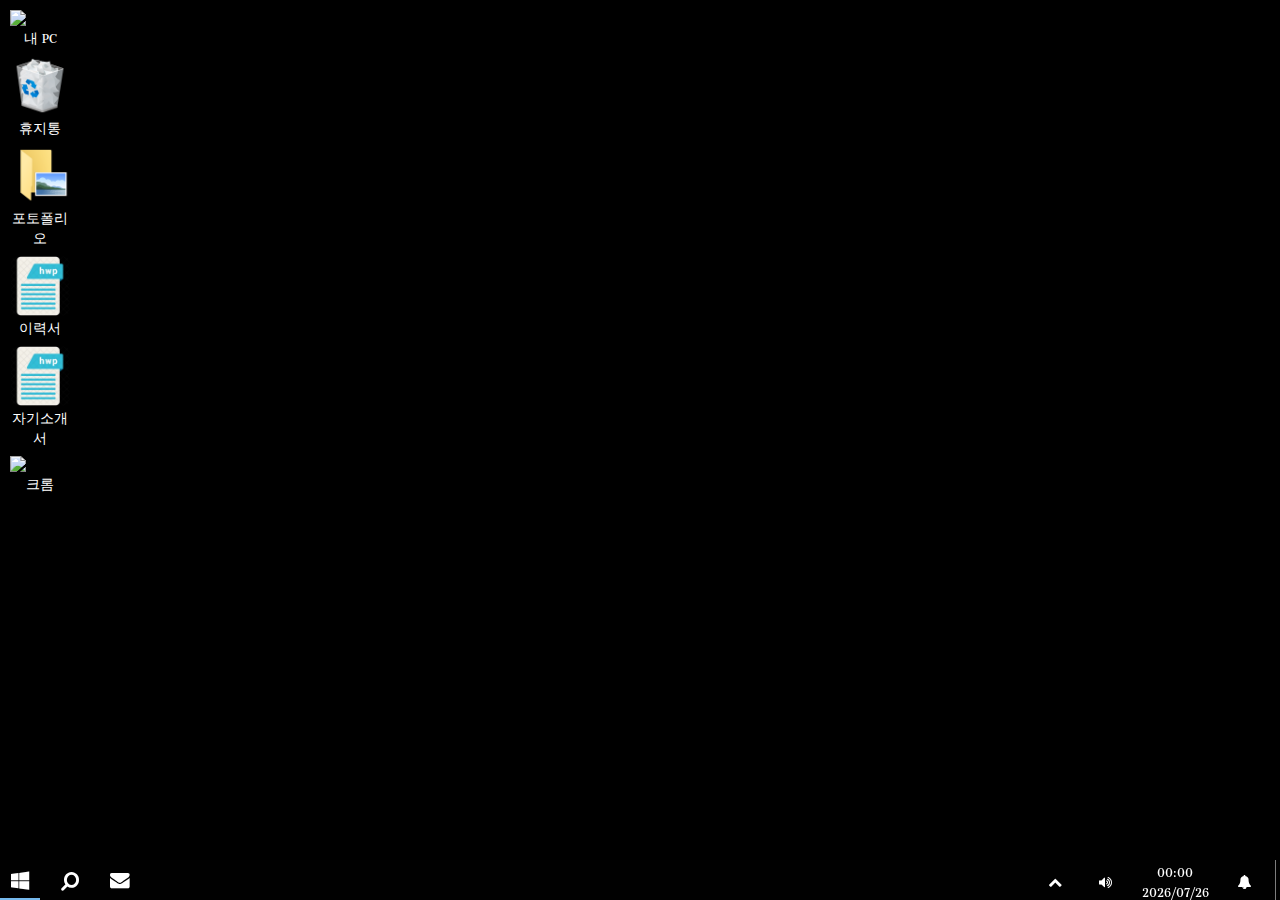
==== index.html @ d6a36860 "Update index.html" ====
<!DOCTYPE html>
<html lang="en">

<head>
    <meta charset="UTF-8">
    <meta name="viewport" content="width=device-width, initial-scale=1.0">
    <title>Windows 10 Design</title>
    <link rel="stylesheet" href="https://stackpath.bootstrapcdn.com/bootstrap/3.4.1/css/bootstrap.min.css">
    <link rel="stylesheet" href="https://cdnjs.cloudflare.com/ajax/libs/font-awesome/4.7.0/css/font-awesome.min.css">
    <link rel="stylesheet" href="styles.css">
    <script src="https://ajax.googleapis.com/ajax/libs/jquery/3.5.1/jquery.min.js"></script>
    <script src="https://maxcdn.bootstrapcdn.com/bootstrap/4.5.2/js/bootstrap.min.js"></script>
</head>
<style>body {
    overflow: hidden;
    background-color: #000;
}

.window {
    background-image: url('https://mohamedelghandour.github.io/windows-10/img/windows_10.jpg');
    color: white;
    background-repeat: no-repeat;
    background-position: center;
    background-size: cover;
    overflow: hidden;
}

footer.footer i {
    font-size: 1.4em;
}

footer.footer {
    background-color: rgba(1, 1, 1, .8);
    border-color: rgba(1, 1, 1, .8);
}

footer.footer .left .col-xs-1 {
    width: 4.333%;
    text-align: left;
    padding-left: 30px;
    overflow: hidden;
}

footer.footer .left .col-xs-1-me:first-child {
    margin-left: 15px;
    border-bottom: 2px solid #76b9ed;
}

footer.footer .left .col-xs-1-me {
    float: left;
    width: 40px;
    height: 40px;
    padding-top: 10px;
    margin-right: 10px;
}

footer.footer .left .col-xs-1-me:nth-of-type(2) i {
    transform: rotate(90deg);
}

footer.footer .left .col-xs-1-me:hover {
    background-color: rgba(255, 255, 255, .15);
}

footer.footer .right .col-xs-1 {
    width: 4.333%;
    text-align: right;
    padding-right: 30px;
    overflow: hidden;
}

footer.footer .right .col-xs-1-me:first-child {
    margin-right: 15px;
    border: none;
    height: 40px;
    width: 5px;
    border-left: 1px solid #7d7d7d;
}

footer.footer .right .col-xs-1-me {
    float: right;
    width: 40px;
    height: 40px;
    padding-top: 10px;
    margin-left: 10px;
}

footer.footer .right .col-xs-1-me:hover {
    background-color: rgba(255, 255, 255, .15);
}

footer.footer .right .date {
    width: 80px;
    padding: 0;
}

footer.footer .right i {
    font-size: 1em;
}

.start-window {
    width: 960px;
    height: 530px;
    position: fixed;
    left: 0;
    bottom: 40px;
    background-color: rgba(21, 21, 21, 0.9);
    transition: all .1s ease-in-out;
}

.start-window .first-column {
    display: flex;
    flex-direction: column-reverse;
    min-height: 530px;
    justify-content: flex-start;
    text-align: center;
}

.start-window .first-column .icon-bottom {
    align-self: center;
    font-size: 17px;
    width: 100%;
}

.start-window .first-column .open-icon-list {
    margin-bottom: auto;
    padding-top: 10px;
}

.start-window .first-column .icon-bottom:hover {
    background-color: rgba(255, 255, 255, .15);
}

.start-window .first-column .icon-bottom {
    padding: 10px;
}

.start-window .second-column .head-med {
    padding: 10px;
}

.start-window .second-column {
    height: 530px;
    overflow: auto;
}

.start-window .second-column .media-heading {
    line-height: 35px;
}

.start-window .second-column .media:hover,
.start-window .second-column .head-med:hover {
    background-color: rgba(255, 255, 255, .15);
}

.start-window .second-column .media {
    margin-top: 0;
    padding: 10px;
}

.start-window .second-column .fa-chevron-down {
    float: right;
    line-height: 20px;
}

.start-window .second-column .mouse-prient {
    cursor: pointer;
}

.start-window .head-box {
    padding: 10px 10px 10px 0;
    margin-left: -5px;
}

.start-window .box {
    padding: 0;
}

.start-window .box-style {
    background-color: #0079d6;
    height: 100px;
    padding: 10px;
    margin: 10px;
}

.start-window .row {
    margin-right: -5px;
}

.start-window .mycontainer {
    line-height: 30px;
}

.start-window #number-day {
    font-size: 40px;
    font-weight: bold;
    padding: 10px;
}

.start-window .box-style:hover {
    outline: 2px solid #8dc0e7;
}

.hidden-start {
    display: none;
}

.start-window-fade {
    position: relative;
    background-color: rgba(0, 0, 0, 0);
}

.start-window .fluid-container {
    padding-top: 530px;
    -webkit-transition: all .1s ease-in-out;
    -moz-transition: all .1s ease-in-out;
    transition: all .1s ease-in-out;
}

.start-window .fluid-container.activecontainer {
    padding-top: 0;
}

mark {
    background-color: #0079d6;
    color: white;
    padding: 3px;
    margin: 2px;
}

.icon-computer {
    width: 60px;
    margin: 10px;
    cursor: pointer;
}

.icon-computer p {
    text-shadow: 3px 3px 3px #000, -3px -3px 3px #000;
    margin: 0;
}

.icon-computer:hover {
    background-color: rgba(3, 166, 255, 0.3);
    outline: 2px solid rgba(3, 166, 255, 0.9);
}

.folders:hover {
    background-color: rgba(3, 166, 255, 0.3);
    outline: 2px solid rgba(3, 166, 255, 0.9);
}

.overlay-computer {
    width: 70%;
    height: 60%;
    background: #fff;
    border: 2px solid #1883d7;
    color: black;
    overflow: auto;
    margin: auto;
    position: absolute;
    left: 15%;
    top: 20%;
    transition: transform .5s ease-in-out;
    transform: scale(0);
    min-height: 375px;
    min-width: 720px;
}

.overlay-computer .left {
    float: left;
}

.overlay-computer .right {
    float: right;
}

.overlay-computer .first-row-win .left i:after {
    content: " | ";
    margin: 0 5px
}

.overlay-computer .first-row-win .left i:last-of-type::after {
    content: "  ";
    margin: 0 5px
}

.overlay-computer i {
    padding: 5px;
}

.overlay-computer .first-row-win .right i.fa.fa-times:hover {
    color: white;
    background-color: #d40000;
}

.start-window .first-column .icon-bottom:hover {
    background-color: rgba(255, 255, 255, .15);
}

.overlay-computer .first-row-win .right i:hover {
    background-color: #ddd;
}

.overlay-computer .nav>li>a {
    position: relative;
    display: block;
    padding: 3px 15px;
}

.overlay-computer .nav-tabs>li>a {
    border-radius: 0;
}

.overlay-computer a {
    text-decoration: none;
    color: black;
}

.overlay-computer .tab-content {
    background-color: #f5f6f7;
    padding: 10px;
    border-bottom: 1px solid #ddd;
}

.nav-tabs>li.active>a:focus {
    background-color: #f5f6f7;
}

.overlay-computer a.home-a,
.overlay-computer li.active a.home-a,
.overlay-computer li:hover a.home-a {
    background-color: #2587db;
    color: white;
    border-color: transparent;
}

.overlay-computer .div-icon-left {
    float: left;
}

.overlay-computer .second-row-win i {
    color: #808080;
}

.overlay-computer .third-row-win i {
    color: #6d6d6d;
    margin: 7.5px 0 0;
}

.overlay-computer .fa.fa-chevron-down {
    color: #c8c8c8;
}

.overlay-computer .third-row-win input {
    width: 100%;
    margin: 5px 0 0;
}

.path-icon {
    position: absolute;
    bottom: 6px;
    left: 22px;
}

.path-input {
    padding-left: 25px;
    width: 100%;
    margin: 5px 0 0;
    height: 24px;
    border: 1px solid #6d6d6d;
}

.path-icon-1 {
    position: absolute;
    top: -2px;
    right: 17px;
}

.path-icon-2 {
    position: absolute;
    top: -15px;
    right: 32px;
    font-size: 24px;
}

.search-input {
    width: 100%;
    margin: 5px 0 0;
    height: 24px;
    border: 1px solid #6d6d6d;
    padding-right: 25px;
    padding-left: 5px;
}

.path-icon-input {
    font-size: 11px;
}

.path-icon-input:before {
    content: "\f054";
    font-family: FontAwesome;
    margin: 5px;
}

.panel-default {
    border: none;
}

.panel {
    margin-bottom: 20px;
    background-color: #fff;
    border: 1px solid transparent;
    border-radius: 4px;
    -webkit-box-shadow: none;
    box-shadow: none;
}

.panel-default .fa::before {
    padding: 5px;
}

.main-folders {
    padding: 7.5px;
}

.contain {
    height: 60px;
    overflow: hidden;
}

.contain img {
    max-height: 100%;
}

.image-overlay {
    position: absolute;
    width: 100%;
    margin: auto;
    height: 100vh;
    top: 0;
    left: 0;
    z-index: 1;
    background-color: #111;
    padding-bottom: 40px;
    color: #fff;
    transition: all .5s ease-in-out;
    transform: scale(0);
}

.image-overlay .right {
    float: right
}

.image-overlay .right i {
    padding: 8px;
}

.image-overlay .right i.fa.fa-times:hover {
    color: white;
    background-color: #d40000;
}

.image-overlay .right i:hover {
    background-color: #ddd;
}

.note-overlay {
    position: absolute;
    width: 100%;
    margin: auto;
    height: 100vh;
    top: 0;
    left: 0;
    z-index: 1;
    background-color: #111;
    padding-bottom: 40px;
    color: #fff;
    transition: all .5s ease-in-out;
    overflow: hidden;
    transform: scale(0);
}

.note-overlay .right {
    float: right
}

.note-overlay .right i {
    padding: 8px;
}

.note-overlay .right i.fa.fa-times:hover {
    color: white;
    background-color: #d40000;
}

.note-overlay .right i:hover {
    background-color: #ddd;
}

.note-overlay textarea {
    width: 100%;
    height: 100vh;
    resize: none;
    color: black;
    padding: 10px;
}

.head-over {
    color: white;
    padding: 5px;
    font-weight: bold;
    display: inline-block;
}

div.resizable {
    position: relative;
}

div .resizer {
    width: 10px;
    height: 10px;
    background: #ddd;
    position: absolute;
    right: 0;
    bottom: 0;
    cursor: se-resize;
}

#a1,
#a2,
#a3,
#a4,
#a5 {
    display: none;
}



.option-box {
    position: fixed;
    top: 100px;
    right: 0;
}

.option-box .color-box {
    background-color: #333;
    padding: 10px;
    float: right;
    position: relative;
    right: 0px;
    transition: all .5s ease-in-out;
    border: 3px solid #0079d6;
    border-right: none;
}

.option-box .gear-check {
    float: right;
    padding: 5px;
    position: relative;
    right: 0px;
    transition: all .5s ease-in-out;
    background-color: #0079d6;
    cursor: pointer;
}

#day {
    font-size: 12px;
}

.about-overlay {
    position: absolute;
    width: 100%;
    margin: auto;
    height: 100vh;
    top: 0;
    left: 0;
    z-index: 1;
    background-color: #111;
    padding-bottom: 40px;
    color: #fff;
    transition: all .5s ease-in-out;
    transform: scale(0);
    overflow: auto;
}

.about-overlay .right {
    float: right
}

.about-overlay .right i {
    padding: 8px;
}

.about-overlay img {
    height: 300px;
    margin: 10px;
}

.about-overlay p {
    margin: 10px;
}

.about-overlay .second-row-abo {
    padding: 20px;
    padding-bottom: 50px;
    line-height: 2;
}

.about-overlay .right i.fa.fa-times:hover {
    color: white;
    background-color: #d40000;
}

.about-overlay .right i:hover {
    background-color: #ddd;
}

.btn-primary {
    color: #fff;
    background-color: #0079d6;
    border-color: #0079d6;
    font-size: 20px;
    margin: 10px 0;
}

.btn-primary:hover {
    color: #fff;
    background-color: #0079d6;
    border-color: #204d74;
}

/* 툴바 css 추가 */

.home-tap-container {
    display: flex;
    align-items: center;
}

.home-tap {
    text-align: center;
    margin: 0 10px;
}

.home-tap img {
    display: block;
    margin: 0 auto;
}

.home-tap p {
    margin: 5px 0 0;
    font-size: 12px;
}

.separator {
    height: 60px;
    width: 1px;
    background-color: #ccc;
    margin: 0 10px;
}

/* 왼쪽 상단 아이콘*/
.separator2 {
    height: 10px; /* 아이콘과 같은 높이 */
    width: 1px;   /* 구분선의 너비 */
    background-color: #ccc; /* 구분선의 색상 */
    margin: 0 8px; /* 구분선과 인접 아이콘 사이의 간격 조절 */
}


.first-row-win .left {
    display: flex;
    align-items: center;
}

.first-row-win .left span {
    font-size: 14px; /* 텍스트의 폰트 크기 조절 */
    margin-left: 8px; /* 텍스트와 마지막 아이콘 사이의 간격 조절 */
}

.image-overlay img {
    position: absolute;
    top: 50%;
    left: 50%;
    transform: translate(-50%, -50%); /* 이미지를 정확히 중앙으로 이동시킵니다. */
}

i.fa.fa-times:hover {
    color: white;
    background-color: #d40000;
}

.icon-bottom:hover {
    background-color: rgba(255, 255, 255, .15);
}

.right i:hover {
    background-color: #ddd;
}</style>

<body>
    <div id="window" class="window">
        <div class="icon-computer text-center" id="icon-computer" ondblclick="opencom()">
            <img src="https://mohamedelghandour.github.io/windows-10/img/thumb_14339670430This_PC.png"
                class="img-responsive">
            <p>내 PC</p>
        </div>

        <div class="icon-computer text-center" id="icon-computer" ondblclick="openTrash()">
            <img src="./img/trash.png" class="img-responsive">
            <p>휴지통</p>
        </div>

        <div class="icon-computer text-center" id="icon-computer" ondblclick="openppt()">
            <img src="./img/file.png" class="img-responsive">
            <p>포토폴리오</p>
        </div>


        <div class="icon-computer text-center" id="icon-computer" ondblclick="openImageOverlay('1')">
            <img src="./img/korean.png" class="img-responsive">
            <p>이력서</p>
        </div>

        <div class="icon-computer text-center" id="icon-computer" ondblclick="openImageOverlay('2')">
            <img src="./img/korean.png" class="img-responsive">
            <p>자기소개서</p>
        </div>


        <div class="icon-computer text-center" id="icon-computer" ondblclick="opencom()">
            <img src="https://mohamedelghandour.github.io/windows-10/img/chrome1600.png" class="img-responsive">
            <p>크롬</p>
        </div>

        <div class="overlay-computer" id="overlay-computer" data-id="1">
            <div class="fluid-container">
                <div class="fluid-container">
                    <div class="first-row-win" id="first-row-win">
                        <div class="left">
                            <img src="/img/파일2.png" width="17" height="17" style="margin-left: 5px;" alt="파일2">
                            <!-- 왼쪽 여백 추가 -->
                            <div class="separator2"></div> <!-- 구분선 1 -->
                            <img src="/img/복사.png" width="17" height="17" style="margin-right: 5px;" alt="복사">
                            <img src="/img/붙여넣기.png" width="17" height="17" alt="붙여넣기">
                            <div class="separator2"></div> <!-- 구분선 2 -->
                            <span>Front End</span>
                        </div>
                    </div>
                    <div class="right">
                        <i class="fa fa-window-minimize" onclick="closeopencom('1')"></i>
                        <i class="fa fa-window-restore" onclick="returnCom('1')" id="returncam1"
                            style="display:none;"></i>
                        <i class="fa fa-window-maximize" onclick="uperCom('1')" id="upercam1"></i>
                        <i class="fa fa-times" onclick="closecom('1')"></i>
                    </div>
                    <div class="clearfix"></div>
                </div>
                <div class="second-row-win">
                    <div>
                        <!-- Nav tabs -->
                        <ul class="nav nav-tabs" role="tablist">
                            <li role="presentation" class="active"><a class="home-a" href="#home" aria-controls="home"
                                    role="tab" data-toggle="tab">파일</a></li>
                            <li role="presentation"><a href="#profile" aria-controls="profile" role="tab"
                                    data-toggle="tab">홈</a></li>
                            <li role="presentation"><a href="#messages" aria-controls="messages" role="tab"
                                    data-toggle="tab">공유</a></li>
                            <li role="presentation"><a href="#settings" aria-controls="settings" role="tab"
                                    data-toggle="tab">보기</a></li>
                        </ul>
                        <!-- Tab panes -->
                        <div class="tab-content">

                            <!-- Home Tab -->
                            <div role="tabpanel" class="tab-pane active" id="home">
                                <div class="home-tap-container">
                                    <div class="home-tap">
                                        <img src="/img/새창.png" width="40" height="40">
                                        <p>새창</p>
                                    </div>
                                    <div class="home-tap">
                                        <img src="/img/내보내기.png" width="40" height="40">
                                        <p>내보내기</p>
                                    </div>
                                    <div class="separator"></div> <!-- 구분선 추가 -->
                                    <div class="home-tap">
                                        <img src="/img/붙여넣기.png" width="35" height="35">
                                        <p>붙여넣기</p>
                                    </div>
                                    <div class="home-tap">
                                        <img src="/img/도움말2.png" width="40" height="40">
                                        <p>도움말</p>
                                    </div>
                                    <div class="separator"></div> <!-- 구분선 추가 -->
                                    <div class="home-tap">
                                        <img src="/img/삭제2.png" width="32" height="32">
                                        <p>삭제</p>
                                    </div>
                                </div>
                            </div>


                            <!-- Profile Tab -->
                            <div role="tabpanel" class="tab-pane" id="profile">
                                <div class="home-tap-container">
                                    <div class="home-tap">
                                        <img src="/img/고정.png" width="35" height="35">
                                        <p>즐겨찾기에 고정</p>
                                    </div>
                                    <div class="home-tap">
                                        <img src="/img/복사.png" width="35" height="35">
                                        <p>복사</p>
                                    </div>
                                    <div class="home-tap">
                                        <img src="/img/붙여넣기.png" width="35" height="35">
                                        <p>붙여넣기</p>
                                    </div>
                                    <div class="separator"></div> <!-- 구분선 추가 -->
                                    <div class="home-tap">
                                        <img src="/img/이동하기.png" width="35" height="35">
                                        <p>이동위치</p>
                                    </div>
                                    <div class="home-tap">
                                        <img src="/img/복사.png" width="35" height="35">
                                        <p>복사위치</p>
                                    </div>
                                    <div class="separator"></div> <!-- 구분선 추가 -->
                                    <div class="home-tap">
                                        <img src="/img/삭제.png" width="32" height="32">
                                        <p>삭제</p>
                                    </div>
                                    <div class="home-tap">
                                        <img src="/img/이름바꾸기.png" width="35" height="35">
                                        <p>이름바꾸기</p>
                                    </div>
                                </div>
                            </div>

                            <div role="tabpanel" class="tab-pane" id="messages">
                                <div class="home-tap-container">
                                    <div class="home-tap">
                                        <img src="/img/내보내기.png" width="40" height="40">
                                        <p>공유</p>
                                    </div>
                                    <div class="home-tap">
                                        <img src="/img/메일.png" width="40" height="40">
                                        <p>전자메일</p>
                                    </div>
                                    <div class="home-tap">
                                        <img src="/img/압축.png" width="40" height="40">
                                        <p>압축</p>
                                    </div>
                                    <div class="separator"></div> <!-- 구분선 추가 -->
                                    <div class="home-tap">
                                        <img src="/img/엑세스2.png" width="40" height="40">
                                        <p>엑세스 제거</p>
                                    </div>
                                    <div class="separator"></div> <!-- 구분선 추가 -->
                                    <div class="home-tap">
                                        <img src="/img/보안.png" width="40" height="40">
                                        <p>고급보안</p>
                                    </div>
                                </div>
                            </div>

                            <div role="tabpanel" class="tab-pane" id="settings">
                                <div class="home-tap-container">
                                    <div class="home-tap">
                                        <img src="/img/탐색창.png" width="40" height="40">
                                        <p>탐색창</p>
                                    </div>
                                    <div class="separator"></div> <!-- 구분선 추가 -->
                                    <div class="home-tap">
                                        <img src="/img/정렬.png" width="40" height="40">
                                        <p>정렬</p>
                                    </div>
                                    <div class="separator"></div> <!-- 구분선 추가 -->
                                    <div class="home-tap">
                                        <img src="/img/옵션.png" width="40" height="40">
                                        <p>옵션</p>
                                    </div>
                                </div>
                            </div>
                        </div>
                    </div>
                </div>

                <div class="third-row-win">
                    <div class="col-xs-2">
                        <i class="fa fa-long-arrow-left"></i>
                        <i class="fa fa-long-arrow-right"></i>
                        <i class="fa fa-chevron-down"></i>
                        <i class="fa fa-arrow-up"></i>
                    </div>
                    <div class="col-xs-7">
                        <div class="path-input">
                            <span class="path-icon-input">This pc</span>
                            <span class="path-icon-input">Mohamed Yahya (E:)</span>
                            <span class="path-icon-input">programming</span>
                            <span class="path-icon-input">Front End</span>
                        </div>
                        <img src="/img/로컬디스크.png" width="16" height="16" class="path-icon" alt="로컬디스크">
                        <i class="fa fa-repeat path-icon-1"></i>
                        <i class="path-icon-2">|</i>
                    </div>
                    <div class="col-xs-3">
                        <input class="search-input" type="text" placeholder="Search">
                        <i class="fa fa-search path-icon-1"></i>
                    </div>
                    <div class="clearfix"></div>
                </div>
                <div class="fourd-row-win">
                    <div class="col-xs-3" style="border-right: 1px solid #808080;">
                        <div class="panel-group" id="accordion" role="tablist" aria-multiselectable="true">
                            <div class="panel panel-default">
                                <div class="panel-heading" role="tab" id="headingOne">
                                    <h4 class="panel-title">
                                        <a role="button" data-toggle="collapse" data-parent="#accordion"
                                            href="#collapseOne" aria-expanded="true" aria-controls="collapseOne">
                                            <span class="icon-wrapper">
                                                <img src="/img/즐겨찾기.png" width="20" height="20" alt="즐겨찾기 아이콘">
                                                즐겨찾기
                                            </span>
                                        </a>
                                    </h4>
                                </div>
                                <div id="collapseOne" class="panel-collapse collapse in" role="tabpanel"
                                    aria-labelledby="headingOne">
                                    <div class="panel-body">
                                        <p>
                                            <span class="icon-wrapper">
                                                <img src="/img/바탕화면.png" width="20" height="20" alt="바탕화면 아이콘">
                                                바탕화면
                                            </span>
                                        </p>
                                        <p>
                                            <span class="icon-wrapper">
                                                <img src="/img/다운로드.png" width="20" height="20" alt="다운로드 아이콘">
                                                다운로드
                                            </span>
                                        </p>
                                        <p>
                                            <span class="icon-wrapper">
                                                <img src="/img/사진폴더.png" width="20" height="20" alt="사진 아이콘">
                                                사진
                                            </span>
                                        </p>
                                        <p>
                                            <span class="icon-wrapper">
                                                <img src="/img/문서.png" width="20" height="20" alt="문서 아이콘">
                                                문서
                                            </span>
                                        </p>
                                        <p>
                                            <span class="icon-wrapper">
                                                <img src="/img/기본폴더.png" width="20" height="20" alt="기본폴더 아이콘">
                                                폴더
                                            </span>
                                        </p>
                                    </div>
                                </div>
                            </div>
                            <div class="panel panel-default">
                                <div class="panel-heading" role="tab" id="headingTwo">
                                    <h4 class="panel-title">
                                        <a class="collapsed" role="button" data-toggle="collapse"
                                            data-parent="#accordion" href="#collapseTwo" aria-expanded="false"
                                            aria-controls="collapseTwo">
                                            <span class="icon-wrapper">
                                                <img src="/img/원드라이브.png" width="20" height="20">
                                                OneDrive
                                            </span>
                                        </a>
                                    </h4>
                                </div>
                                <div id="collapseTwo" class="panel-collapse collapse" role="tabpanel"
                                    aria-labelledby="headingTwo">
                                    <div class="panel-body">
                                        <p>
                                            <span class="icon-wrapper">
                                                <img src="/img/다운로드.png" width="20" height="20" alt="다운로드 아이콘">
                                                다운로드
                                            </span>
                                        </p>
                                        <p>
                                            <span class="icon-wrapper">
                                                <img src="/img/사진폴더.png" width="20" height="20" alt="사진 아이콘">
                                                사진
                                            </span>
                                        </p>
                                        <p>
                                            <span class="icon-wrapper">
                                                <img src="/img/문서.png" width="20" height="20" alt="문서 아이콘">
                                                문서
                                            </span>
                                        </p>
                                        <p>
                                            <span class="icon-wrapper">
                                                <img src="/img/기본폴더.png" width="20" height="20" alt="기본폴더 아이콘">
                                                폴더
                                            </span>
                                        </p>
                                    </div>
                                </div>
                            </div>
                            <div class="panel panel-default">
                                <div class="panel-heading" role="tab" id="headingThree">
                                    <h4 class="panel-title">
                                        <a class="collapsed" role="button" data-toggle="collapse"
                                            data-parent="#accordion" href="#collapseThree" aria-expanded="false"
                                            aria-controls="collapseThree">
                                            <span class="icon-wrapper">
                                                <img src="/img/내피시.png" width="20" height="20">
                                                내 PC
                                            </span>
                                        </a>
                                    </h4>
                                </div>
                                <div id="collapseThree" class="panel-collapse collapse" role="tabpanel"
                                    aria-labelledby="headingThree">
                                    <div class="panel-body">
                                        <p>
                                            <span class="icon-wrapper">
                                                <img src="/img/다운로드.png" width="20" height="20" alt="다운로드 아이콘">
                                                다운로드
                                            </span>
                                        </p>
                                        <p>
                                            <span class="icon-wrapper">
                                                <img src="/img/사진폴더.png" width="20" height="20" alt="사진 아이콘">
                                                사진
                                            </span>
                                        </p>
                                        <p>
                                            <span class="icon-wrapper">
                                                <img src="/img/문서.png" width="20" height="20" alt="문서 아이콘">
                                                문서
                                            </span>
                                        </p>
                                        <p>
                                            <span class="icon-wrapper">
                                                <img src="/img/기본폴더.png" width="20" height="20" alt="기본폴더 아이콘">
                                                폴더
                                            </span>
                                        </p>
                                        <p>
                                            <span class="icon-wrapper">
                                                <img src="/img/로컬디스크.png" width="20" height="20" alt="로컬 디스크 아이콘">
                                                로컬 디스크(C:)
                                            </span>
                                        </p>
                                        <p>
                                            <span class="icon-wrapper">
                                                <img src="/img/새볼륨.png" width="20" height="20" alt="새볼륨 아이콘">
                                                새 볼륨(D:)
                                            </span>
                                        </p>
                                    </div>
                                </div>
                            </div>
                        </div>
                    </div>
                    <div class="col-xs-9 ">
                        <div class="row main-folders">
                            <div class="col-xs-2 folders text-center" ondblclick="openimg()">
                                <p class="contain"><img
                                        src="https://mohamedelghandour.github.io/windows-10/img/admin-3.jpg"
                                        class="img-responsive  center-block" alt=""></p>
                                <span>Photo</span>
                            </div>
                            <div class="col-xs-2 folders text-center" ondblclick="openvid()">
                                <p class="contain"><img
                                        src="https://mohamedelghandour.github.io/windows-10/img/myposter.PNG"
                                        class="img-responsive center-block" alt=""></p>
                                <span>Video</span>
                            </div>
                            <div class="col-xs-2 folders text-center" ondblclick="opennote()">
                                <p class="contain"><img
                                        src="https://mohamedelghandour.github.io/windows-10/img/if_sticky-note_299111.png"
                                        class="img-responsive  center-block" alt=""></p>
                                <span>Note</span>
                            </div>
                            <div class="col-xs-2 folders text-center" onclick="toggleOverlay('1')">
                                <p class="contain"><img
                                        src="https://mohamedelghandour.github.io/windows-10/img/if_folder-blue_285658.svg"
                                        class="img-responsive center-block" style="height: 64px;" alt=""></p>
                                <span>Folder</span>
                            </div>
                            <div class="col-xs-2 folders text-center" onclick="toggleOverlay('2')">
                                <p class="contain"><img
                                        src="https://mohamedelghandour.github.io/windows-10/img/if_folder-blue_285658.svg"
                                        class="img-responsive center-block" style="height: 64px;" alt=""></p>
                                <span>Folder</span>
                            </div>
                            <div class="clearfix"></div>
                        </div>
                    </div>
                </div>
                <div class="fived-row-win"></div>
            </div>
            <div class="resizer"></div>
        </div>

        <!--dasdasdsdddddddddddddddddddddddddddddddddddddddddddddddddddddddddddddddddddddddddssssssssssssss-->

        <div class="image-overlay" id="image-overlay-1" data-id="1">
            <div class="fluid-container">
                <div class="first-row-img">
                    <span class="center-text head-over">이력서</span>
                    <div class="right">
                        <i class="fa fa-times" onclick="closeImageOverlay('1')"></i>
                    </div>
                    <div class="clearfix"></div>
                </div>
                <div class="second-row-img">
                    <img src="./img/KakaoTalk_20240809_134754702.png" class="center-block img-responsive"
                        style="height:80vh" alt="">
                </div>
            </div>
        </div>

        <!----------석주------------->

        <!--dasdasdsdddddddddddddddddddddddddddddddddddddddddddddddddddddddddddddddddddddddddssssssssssssss-->


        <div class="image-overlay" id="image-overlay-2" data-id="2">
            <div class="fluid-container">
                <div class="first-row-img">
                    <span class="center-text head-over">자기소개서</span>
                    <div class="right">
                        <i class="fa fa-times" onclick="closeImageOverlay('2')"></i>
                    </div>
                    <div class="clearfix"></div>
                </div>
                <div class="second-row-img">
                    <img src="./img/KakaoTalk_20240809_134802344.png" class="center-block img-responsive"
                        style="height:80vh" alt="">
                </div>
            </div>
        </div>

        <!----------석주------------->
        <!--dasdasdsdddddddddddddddddddddddddddddddddddddddddddddddddddddddddddddddddddddddddssssssssssssss-->


        <div class="image-overlay" id="image-overlay-3" data-id="3">
            <div class="fluid-container">
                <div class="first-row-img">
                    <span class="center-text head-over">vscode</span>
                    <div class="right">
                        <i class="fa fa-times" onclick="closeImageOverlay('3')"></i>
                    </div>
                    <div class="clearfix"></div>
                </div>
                <div class="second-row-img">
                    <img src="./img/KakaoTalk_Snapshot_20240809_151254.png" class="center-block img-responsive"
                        style="height:80vh" alt="">
                </div>
            </div>
        </div>


        <!----------석주------------->

        <div class="image-overlay" id="image-overlay-23" data-id="23">
            <div class="fluid-container">
                <div class="first-row-img">
                    <span class="center-text head-over">수료증</span>
                    <div class="right">
                        <i class="fa fa-times" onclick="closeImageOverlay('23')"></i>
                    </div>
                    <div class="clearfix"></div>
                </div>
                <div class="second-row-img">
                    <img src="./img/su.png" class="center-block img-responsive" style="height:80vh" alt="">
                </div>
            </div>
        </div>

        <div class="image-overlay" id="image-overlay-24" data-id="24">
            <div class="fluid-container">
                <div class="first-row-img">
                    <span class="center-text head-over">수료증2</span>
                    <div class="right">
                        <i class="fa fa-times" onclick="closeImageOverlay('24')"></i>
                    </div>
                    <div class="clearfix"></div>
                </div>
                <div class="second-row-img">
                    <img src="./img/su2.png" class="center-block img-responsive" style="height:80vh" alt="">
                </div>
            </div>
        </div>

        <div class="image-overlay" id="image-overlay-25" data-id="25">
            <div class="fluid-container">
                <div class="first-row-img">
                    <span class="center-text head-over">공로상</span>
                    <div class="right">
                        <i class="fa fa-times" onclick="closeImageOverlay('25')"></i>
                    </div>
                    <div class="clearfix"></div>
                </div>
                <div class="second-row-img">
                    <img src="./img/0.png" class="center-block img-responsive" style="height:80vh" alt="">
                </div>
            </div>
        </div>

        <!--dasdasdsdddddddddddddddddddddddddddddddddddddddddddddddddddddddddddddddddddddddddssssssssssssss-->

        <div class="image-overlay" id="image-overlay-4" data-id="4">
            <div class="fluid-container">
                <div class="first-row-img">
                    <span class="center-text head-over">휴지</span>
                    <div class="right">
                        <i class="fa fa-times" onclick="closeImageOverlay('4')"></i>
                    </div>
                    <div class="clearfix"></div>
                </div>
                <div class="second-row-img">
                    <video class="center-block img-responsive" style="height:80vh" controls>
                        <source
                            src="./img/2YIPNQ7Qdu05JV2Az3UaLLWSMeMt8W1EVgSClyRcoXFuf1c32OAARxzh2AfBEBjTwWDqR-AcTwRuhWbAx5vd9w.mp4"
                            type="video/mp4">
                    </video>
                </div>
            </div>
        </div>

        <!--dasdasdsdddddddddddddddddddddddddddddddddddddddddddddddddddddddddddddddddddddddddssssssssssssss-->


        <div class="image-overlay" id="image-overlay-20" data-id="20">
            <div class="fluid-container">
                <div class="first-row-img">
                    <span class="center-text head-over">su</span>
                    <div class="right">
                        <i class="fa fa-times" onclick="closeImageOverlay('20')"></i>
                    </div>
                    <div class="clearfix"></div>
                </div>
                <div class="second-row-img">
                    <img src="./img/su.png" class="center-block img-responsive" style="height:80vh" alt="">
                </div>
            </div>
        </div>

        <!----------석주------------->



        <div class="image-overlay" id="image-overlay-21" data-id="21">
            <div class="fluid-container">
                <div class="first-row-img">
                    <span class="center-text head-over">수료증</span>
                    <div class="right">
                        <i class="fa fa-times" onclick="closeImageOverlay('21')"></i>
                    </div>
                    <div class="clearfix"></div>
                </div>
                <div class="second-row-img">
                    <img src="./img/수료증2.png" class="center-block img-responsive" style="height:80vh" alt="">
                </div>
            </div>
        </div>

        <div class="image-overlay" id="image-overlay-22" data-id="22">
            <div class="fluid-container">
                <div class="first-row-img">
                    <span class="center-text head-over">공로상</span>
                    <div class="right">
                        <i class="fa fa-times" onclick="closeImageOverlay('22')"></i>
                    </div>
                    <div class="clearfix"></div>
                </div>
                <div class="second-row-img">
                    <img src="./img/공로상.png" class="center-block img-responsive" style="height:80vh" alt="">
                </div>
            </div>
        </div>

        <!----------석주------------->

        <div class="overlay-computer" id="overlay-computer" data-id="2">
            <div class="fluid-container">
                <div class="fluid-container">
                    <div class="first-row-win" id="first-row-win">
                        <div class="left">
                            <img src="/img/파일2.png" width="17" height="17" style="margin-left: 5px;" alt="파일2">
                            <!-- 왼쪽 여백 추가 -->
                            <div class="separator2"></div> <!-- 구분선 1 -->
                            <img src="/img/복사.png" width="17" height="17" style="margin-right: 5px;" alt="복사">
                            <img src="/img/붙여넣기.png" width="17" height="17" alt="붙여넣기">
                            <div class="separator2"></div> <!-- 구분선 2 -->
                            <span>Front End</span>
                        </div>
                    </div>
                    <div class="right">
                        <i class="fa fa-window-minimize" onclick="closeopencom('2')"></i>
                        <i class="fa fa-window-restore" onclick="returnCom('2')" id="returncam2"
                            style="display:none;"></i>
                        <i class="fa fa-window-maximize" onclick="uperCom('2')" id="upercam2"></i>
                        <i class="fa fa-times" onclick="closecom('2')"></i>
                    </div>
                    <div class="clearfix"></div>
                </div>
                <div class="second-row-win">
                    <div>
                        <!-- Nav tabs -->
                        <ul class="nav nav-tabs" role="tablist">
                            <li role="presentation" class="active"><a class="home-a" href="#home" aria-controls="home"
                                    role="tab" data-toggle="tab">파일</a></li>
                            <li role="presentation"><a href="#profile" aria-controls="profile" role="tab"
                                    data-toggle="tab">홈</a></li>
                            <li role="presentation"><a href="#messages" aria-controls="messages" role="tab"
                                    data-toggle="tab">공유</a></li>
                            <li role="presentation"><a href="#settings" aria-controls="settings" role="tab"
                                    data-toggle="tab">보기</a></li>
                        </ul>
                        <!-- Tab panes -->
                        <div class="tab-content">

                            <!-- Home Tab -->
                            <div role="tabpanel" class="tab-pane active" id="home">
                                <div class="home-tap-container">
                                    <div class="home-tap">
                                        <img src="/img/새창.png" width="40" height="40">
                                        <p>새창</p>
                                    </div>
                                    <div class="home-tap">
                                        <img src="/img/내보내기.png" width="40" height="40">
                                        <p>내보내기</p>
                                    </div>
                                    <div class="separator"></div> <!-- 구분선 추가 -->
                                    <div class="home-tap">
                                        <img src="/img/붙여넣기.png" width="35" height="35">
                                        <p>붙여넣기</p>
                                    </div>
                                    <div class="home-tap">
                                        <img src="/img/도움말2.png" width="40" height="40">
                                        <p>도움말</p>
                                    </div>
                                    <div class="separator"></div> <!-- 구분선 추가 -->
                                    <div class="home-tap">
                                        <img src="/img/삭제2.png" width="32" height="32">
                                        <p>삭제</p>
                                    </div>
                                </div>
                            </div>


                            <!-- Profile Tab -->
                            <div role="tabpanel" class="tab-pane" id="profile">
                                <div class="home-tap-container">
                                    <div class="home-tap">
                                        <img src="/img/고정.png" width="35" height="35">
                                        <p>즐겨찾기에 고정</p>
                                    </div>
                                    <div class="home-tap">
                                        <img src="/img/복사.png" width="35" height="35">
                                        <p>복사</p>
                                    </div>
                                    <div class="home-tap">
                                        <img src="/img/붙여넣기.png" width="35" height="35">
                                        <p>붙여넣기</p>
                                    </div>
                                    <div class="separator"></div> <!-- 구분선 추가 -->
                                    <div class="home-tap">
                                        <img src="/img/이동하기.png" width="35" height="35">
                                        <p>이동위치</p>
                                    </div>
                                    <div class="home-tap">
                                        <img src="/img/복사.png" width="35" height="35">
                                        <p>복사위치</p>
                                    </div>
                                    <div class="separator"></div> <!-- 구분선 추가 -->
                                    <div class="home-tap">
                                        <img src="/img/삭제.png" width="32" height="32">
                                        <p>삭제</p>
                                    </div>
                                    <div class="home-tap">
                                        <img src="/img/이름바꾸기.png" width="35" height="35">
                                        <p>이름바꾸기</p>
                                    </div>
                                </div>
                            </div>

                            <div role="tabpanel" class="tab-pane" id="messages">
                                <div class="home-tap-container">
                                    <div class="home-tap">
                                        <img src="/img/내보내기.png" width="40" height="40">
                                        <p>공유</p>
                                    </div>
                                    <div class="home-tap">
                                        <img src="/img/메일.png" width="40" height="40">
                                        <p>전자메일</p>
                                    </div>
                                    <div class="home-tap">
                                        <img src="/img/압축.png" width="40" height="40">
                                        <p>압축</p>
                                    </div>
                                    <div class="separator"></div> <!-- 구분선 추가 -->
                                    <div class="home-tap">
                                        <img src="/img/엑세스2.png" width="40" height="40">
                                        <p>엑세스 제거</p>
                                    </div>
                                    <div class="separator"></div> <!-- 구분선 추가 -->
                                    <div class="home-tap">
                                        <img src="/img/보안.png" width="40" height="40">
                                        <p>고급보안</p>
                                    </div>
                                </div>
                            </div>

                            <div role="tabpanel" class="tab-pane" id="settings">
                                <div class="home-tap-container">
                                    <div class="home-tap">
                                        <img src="/img/탐색창.png" width="40" height="40">
                                        <p>탐색창</p>
                                    </div>
                                    <div class="separator"></div> <!-- 구분선 추가 -->
                                    <div class="home-tap">
                                        <img src="/img/정렬.png" width="40" height="40">
                                        <p>정렬</p>
                                    </div>
                                    <div class="separator"></div> <!-- 구분선 추가 -->
                                    <div class="home-tap">
                                        <img src="/img/옵션.png" width="40" height="40">
                                        <p>옵션</p>
                                    </div>
                                </div>
                            </div>
                        </div>
                    </div>
                </div>

                <div class="third-row-win">
                    <div class="col-xs-2">
                        <i class="fa fa-long-arrow-left"></i>
                        <i class="fa fa-long-arrow-right"></i>
                        <i class="fa fa-chevron-down"></i>
                        <i class="fa fa-arrow-up"></i>
                    </div>
                    <div class="col-xs-7">
                        <div class="path-input">
                            <span class="path-icon-input">This pc</span>
                            <span class="path-icon-input">Mohamed Yahya (E:)</span>
                            <span class="path-icon-input">programming</span>
                            <span class="path-icon-input">Front End</span>
                        </div>
                        <img src="/img/로컬디스크.png" width="16" height="16" class="path-icon" alt="로컬디스크">
                        <i class="fa fa-repeat path-icon-1"></i>
                        <i class="path-icon-2">|</i>
                    </div>
                    <div class="col-xs-3">
                        <input class="search-input" type="text" placeholder="Search">
                        <i class="fa fa-search path-icon-1"></i>
                    </div>
                    <div class="clearfix"></div>
                </div>
                <div class="fourd-row-win">
                    <div class="col-xs-3" style="border-right: 1px solid #808080;">
                        <div class="panel-group" id="accordion" role="tablist" aria-multiselectable="true">
                            <div class="panel panel-default">
                                <div class="panel-heading" role="tab" id="headingOne">
                                    <h4 class="panel-title">
                                        <a role="button" data-toggle="collapse" data-parent="#accordion"
                                            href="#collapseOne" aria-expanded="true" aria-controls="collapseOne">
                                            <span class="icon-wrapper">
                                                <img src="/img/즐겨찾기.png" width="20" height="20" alt="즐겨찾기 아이콘">
                                                즐겨찾기
                                            </span>
                                        </a>
                                    </h4>
                                </div>
                                <div id="collapseOne" class="panel-collapse collapse in" role="tabpanel"
                                    aria-labelledby="headingOne">
                                    <div class="panel-body">
                                        <p>
                                            <span class="icon-wrapper">
                                                <img src="/img/바탕화면.png" width="20" height="20" alt="바탕화면 아이콘">
                                                바탕화면
                                            </span>
                                        </p>
                                        <p>
                                            <span class="icon-wrapper">
                                                <img src="/img/다운로드.png" width="20" height="20" alt="다운로드 아이콘">
                                                다운로드
                                            </span>
                                        </p>
                                        <p>
                                            <span class="icon-wrapper">
                                                <img src="/img/사진폴더.png" width="20" height="20" alt="사진 아이콘">
                                                사진
                                            </span>
                                        </p>
                                        <p>
                                            <span class="icon-wrapper">
                                                <img src="/img/문서.png" width="20" height="20" alt="문서 아이콘">
                                                문서
                                            </span>
                                        </p>
                                        <p>
                                            <span class="icon-wrapper">
                                                <img src="/img/기본폴더.png" width="20" height="20" alt="기본폴더 아이콘">
                                                폴더
                                            </span>
                                        </p>
                                    </div>
                                </div>
                            </div>
                            <div class="panel panel-default">
                                <div class="panel-heading" role="tab" id="headingTwo">
                                    <h4 class="panel-title">
                                        <a class="collapsed" role="button" data-toggle="collapse"
                                            data-parent="#accordion" href="#collapseTwo" aria-expanded="false"
                                            aria-controls="collapseTwo">
                                            <span class="icon-wrapper">
                                                <img src="/img/원드라이브.png" width="20" height="20">
                                                OneDrive
                                            </span>
                                        </a>
                                    </h4>
                                </div>
                                <div id="collapseTwo" class="panel-collapse collapse" role="tabpanel"
                                    aria-labelledby="headingTwo">
                                    <div class="panel-body">
                                        <p>
                                            <span class="icon-wrapper">
                                                <img src="/img/다운로드.png" width="20" height="20" alt="다운로드 아이콘">
                                                다운로드
                                            </span>
                                        </p>
                                        <p>
                                            <span class="icon-wrapper">
                                                <img src="/img/사진폴더.png" width="20" height="20" alt="사진 아이콘">
                                                사진
                                            </span>
                                        </p>
                                        <p>
                                            <span class="icon-wrapper">
                                                <img src="/img/문서.png" width="20" height="20" alt="문서 아이콘">
                                                문서
                                            </span>
                                        </p>
                                        <p>
                                            <span class="icon-wrapper">
                                                <img src="/img/기본폴더.png" width="20" height="20" alt="기본폴더 아이콘">
                                                폴더
                                            </span>
                                        </p>
                                    </div>
                                </div>
                            </div>
                            <div class="panel panel-default">
                                <div class="panel-heading" role="tab" id="headingThree">
                                    <h4 class="panel-title">
                                        <a class="collapsed" role="button" data-toggle="collapse"
                                            data-parent="#accordion" href="#collapseThree" aria-expanded="false"
                                            aria-controls="collapseThree">
                                            <span class="icon-wrapper">
                                                <img src="/img/내피시.png" width="20" height="20">
                                                내 PC
                                            </span>
                                        </a>
                                    </h4>
                                </div>
                                <div id="collapseThree" class="panel-collapse collapse" role="tabpanel"
                                    aria-labelledby="headingThree">
                                    <div class="panel-body">
                                        <p>
                                            <span class="icon-wrapper">
                                                <img src="/img/다운로드.png" width="20" height="20" alt="다운로드 아이콘">
                                                다운로드
                                            </span>
                                        </p>
                                        <p>
                                            <span class="icon-wrapper">
                                                <img src="/img/사진폴더.png" width="20" height="20" alt="사진 아이콘">
                                                사진
                                            </span>
                                        </p>
                                        <p>
                                            <span class="icon-wrapper">
                                                <img src="/img/문서.png" width="20" height="20" alt="문서 아이콘">
                                                문서
                                            </span>
                                        </p>
                                        <p>
                                            <span class="icon-wrapper">
                                                <img src="/img/기본폴더.png" width="20" height="20" alt="기본폴더 아이콘">
                                                폴더
                                            </span>
                                        </p>
                                        <p>
                                            <span class="icon-wrapper">
                                                <img src="/img/로컬디스크.png" width="20" height="20" alt="로컬 디스크 아이콘">
                                                로컬 디스크(C:)
                                            </span>
                                        </p>
                                        <p>
                                            <span class="icon-wrapper">
                                                <img src="/img/새볼륨.png" width="20" height="20" alt="새볼륨 아이콘">
                                                새 볼륨(D:)
                                            </span>
                                        </p>
                                    </div>
                                </div>
                            </div>
                        </div>
                    </div>
                    <div class="col-xs-9 ">
                        <div class="row main-folders">
                            <div class="col-xs-2 folders text-center" ondblclick="openimg()">
                                <p class="contain"><img
                                        src="https://mohamedelghandour.github.io/windows-10/img/admin-3.jpg"
                                        class="img-responsive  center-block" alt=""></p>
                                <span>Photo</span>
                            </div>
                            <div class="col-xs-2 folders text-center" ondblclick="openvid()">
                                <p class="contain"><img
                                        src="https://mohamedelghandour.github.io/windows-10/img/myposter.PNG"
                                        class="img-responsive center-block" alt=""></p>
                                <span>Video</span>
                            </div>
                            <div class="col-xs-2 folders text-center" ondblclick="opennote()">
                                <p class="contain"><img
                                        src="https://mohamedelghandour.github.io/windows-10/img/if_sticky-note_299111.png"
                                        class="img-responsive  center-block" alt=""></p>
                                <span>Note</span>
                            </div>
                            <div class="col-xs-2 folders text-center">
                                <p class="contain"><img
                                        src="https://mohamedelghandour.github.io/windows-10/img/if_folder-blue_285658.svg"
                                        class="img-responsive  center-block" style="height: 64px;" alt=""></p>
                                <span>Folder</span>
                            </div>
                            <div class="clearfix"></div>
                        </div>
                    </div>
                </div>
                <div class="fived-row-win"></div>
            </div>
            <div class="resizer"></div>
        </div>

        <!--쓰레기통 윈도우창-->

        <!----------상장------------->

        <div class="overlay-computer" id="overlay-computer" data-id="10">
            <div class="fluid-container">
                <div class="fluid-container">
                    <div class="first-row-win" id="first-row-win">
                        <div class="left">
                            <img src="/img/파일2.png" width="17" height="17" style="margin-left: 5px;" alt="파일2">
                            <!-- 왼쪽 여백 추가 -->
                            <div class="separator2"></div> <!-- 구분선 1 -->
                            <img src="/img/복사.png" width="17" height="17" style="margin-right: 5px;" alt="복사">
                            <img src="/img/붙여넣기.png" width="17" height="17" alt="붙여넣기">
                            <div class="separator2"></div> <!-- 구분선 2 -->
                            <span>상장</span>
                        </div>
                    </div>
                    <div class="right">
                        <i class="fa fa-window-minimize" onclick="closeopencom('10')"></i>
                        <i class="fa fa-window-restore" onclick="returnCom('10')" id="returncam10"
                            style="display:none;"></i>
                        <i class="fa fa-window-maximize" onclick="uperCom('10')" id="upercam10"></i>
                        <i class="fa fa-times" onclick="closecom('10')"></i>
                    </div>
                    <div class="clearfix"></div>
                </div>
                <div class="second-row-win">
                    <div>
                        <!-- Nav tabs -->
                        <ul class="nav nav-tabs" role="tablist">
                            <li role="presentation" class="active"><a class="home-a" href="#home10" aria-controls="home"
                                    role="tab" data-toggle="tab">파일</a></li>
                            <li role="presentation"><a href="#profile10" aria-controls="profile" role="tab"
                                    data-toggle="tab">홈</a></li>
                            <li role="presentation"><a href="#messages10" aria-controls="messages" role="tab"
                                    data-toggle="tab">공유</a></li>
                            <li role="presentation"><a href="#settings10" aria-controls="settings" role="tab"
                                    data-toggle="tab">보기</a></li>
                        </ul>
                        <!-- Tab panes -->
                        <div class="tab-content">
                            <!-- Home Tab -->
                            <div role="tabpanel" class="tab-pane active" id="home10">
                                <div class="home-tap-container">
                                    <div class="home-tap">
                                        <img src="/img/새창.png" width="40" height="40">
                                        <p>새창</p>
                                    </div>
                                    <div class="home-tap">
                                        <img src="/img/내보내기.png" width="40" height="40">
                                        <p>내보내기</p>
                                    </div>
                                    <div class="separator"></div> <!-- 구분선 추가 -->
                                    <div class="home-tap">
                                        <img src="/img/붙여넣기.png" width="35" height="35">
                                        <p>붙여넣기</p>
                                    </div>
                                    <div class="home-tap">
                                        <img src="/img/도움말2.png" width="40" height="40">
                                        <p>도움말</p>
                                    </div>
                                    <div class="separator"></div> <!-- 구분선 추가 -->
                                    <div class="home-tap">
                                        <img src="/img/삭제2.png" width="32" height="32">
                                        <p>삭제</p>
                                    </div>
                                </div>
                            </div>


                            <!-- Profile Tab -->
                            <div role="tabpanel" class="tab-pane" id="profile10">
                                <div class="home-tap-container">
                                    <div class="home-tap">
                                        <img src="/img/고정.png" width="35" height="35">
                                        <p>즐겨찾기에 고정</p>
                                    </div>
                                    <div class="home-tap">
                                        <img src="/img/복사.png" width="35" height="35">
                                        <p>복사</p>
                                    </div>
                                    <div class="home-tap">
                                        <img src="/img/붙여넣기.png" width="35" height="35">
                                        <p>붙여넣기</p>
                                    </div>
                                    <div class="separator"></div> <!-- 구분선 추가 -->
                                    <div class="home-tap">
                                        <img src="/img/이동하기.png" width="35" height="35">
                                        <p>이동위치</p>
                                    </div>
                                    <div class="home-tap">
                                        <img src="/img/복사.png" width="35" height="35">
                                        <p>복사위치</p>
                                    </div>
                                    <div class="separator"></div> <!-- 구분선 추가 -->
                                    <div class="home-tap">
                                        <img src="/img/삭제.png" width="32" height="32">
                                        <p>삭제</p>
                                    </div>
                                    <div class="home-tap">
                                        <img src="/img/이름바꾸기.png" width="35" height="35">
                                        <p>이름바꾸기</p>
                                    </div>
                                </div>
                            </div>

                            <div role="tabpanel" class="tab-pane" id="messages10">
                                <div class="home-tap-container">
                                    <div class="home-tap">
                                        <img src="/img/내보내기.png" width="40" height="40">
                                        <p>공유</p>
                                    </div>
                                    <div class="home-tap">
                                        <img src="/img/메일.png" width="40" height="40">
                                        <p>전자메일</p>
                                    </div>
                                    <div class="home-tap">
                                        <img src="/img/압축.png" width="40" height="40">
                                        <p>압축</p>
                                    </div>
                                    <div class="separator"></div> <!-- 구분선 추가 -->
                                    <div class="home-tap">
                                        <img src="/img/엑세스2.png" width="40" height="40">
                                        <p>엑세스 제거</p>
                                    </div>
                                    <div class="separator"></div> <!-- 구분선 추가 -->
                                    <div class="home-tap">
                                        <img src="/img/보안.png" width="40" height="40">
                                        <p>고급보안</p>
                                    </div>
                                </div>
                            </div>

                            <div role="tabpanel" class="tab-pane" id="settings10">
                                <div class="home-tap-container">
                                    <div class="home-tap">
                                        <img src="/img/탐색창.png" width="40" height="40">
                                        <p>탐색창</p>
                                    </div>
                                    <div class="separator"></div> <!-- 구분선 추가 -->
                                    <div class="home-tap">
                                        <img src="/img/정렬.png" width="40" height="40">
                                        <p>정렬</p>
                                    </div>
                                    <div class="separator"></div> <!-- 구분선 추가 -->
                                    <div class="home-tap">
                                        <img src="/img/옵션.png" width="40" height="40">
                                        <p>옵션</p>
                                    </div>
                                </div>
                            </div>
                        </div>
                    </div>
                </div>

                <div class="third-row-win">
                    <div class="col-xs-2">
                        <i class="fa fa-long-arrow-left"></i>
                        <i class="fa fa-long-arrow-right"></i>
                        <i class="fa fa-chevron-down"></i>
                        <i class="fa fa-arrow-up"></i>
                    </div>
                    <div class="col-xs-7">
                        <div class="path-input">
                            <span class="path-icon-input">This pc</span>
                            <span class="path-icon-input">Mohamed Yahya (E:)</span>
                            <span class="path-icon-input">programming</span>
                            <span class="path-icon-input">Front End</span>
                        </div>
                        <img src="/img/로컬디스크.png" width="16" height="16" class="path-icon" alt="로컬디스크">
                        <i class="fa fa-repeat path-icon-1"></i>
                        <i class="path-icon-2">|</i>
                    </div>
                    <div class="col-xs-3">
                        <input class="search-input" type="text" placeholder="Search">
                        <i class="fa fa-search path-icon-1"></i>
                    </div>
                    <div class="clearfix"></div>
                </div>
                <div class="fourd-row-win">
                    <div class="col-xs-3" style="border-right: 1px solid #808080;">
                        <div class="panel-group" id="accordion" role="tablist" aria-multiselectable="true">
                            <div class="panel panel-default">
                                <div class="panel-heading" role="tab" id="headingOne">
                                    <h4 class="panel-title">
                                        <a role="button" data-toggle="collapse" data-parent="#accordion"
                                            href="#collapseOne" aria-expanded="true" aria-controls="collapseOne">
                                            <span class="icon-wrapper">
                                                <img src="/img/즐겨찾기.png" width="20" height="20" alt="즐겨찾기 아이콘">
                                                즐겨찾기
                                            </span>
                                        </a>
                                    </h4>
                                </div>
                                <div id="collapseOne" class="panel-collapse collapse in" role="tabpanel"
                                    aria-labelledby="headingOne">
                                    <div class="panel-body">
                                        <p>
                                            <span class="icon-wrapper">
                                                <img src="/img/바탕화면.png" width="20" height="20" alt="바탕화면 아이콘">
                                                바탕화면
                                            </span>
                                        </p>
                                        <p>
                                            <span class="icon-wrapper">
                                                <img src="/img/다운로드.png" width="20" height="20" alt="다운로드 아이콘">
                                                다운로드
                                            </span>
                                        </p>
                                        <p>
                                            <span class="icon-wrapper">
                                                <img src="/img/사진폴더.png" width="20" height="20" alt="사진 아이콘">
                                                사진
                                            </span>
                                        </p>
                                        <p>
                                            <span class="icon-wrapper">
                                                <img src="/img/문서.png" width="20" height="20" alt="문서 아이콘">
                                                문서
                                            </span>
                                        </p>
                                        <p>
                                            <span class="icon-wrapper">
                                                <img src="/img/기본폴더.png" width="20" height="20" alt="기본폴더 아이콘">
                                                폴더
                                            </span>
                                        </p>
                                    </div>
                                </div>
                            </div>
                            <div class="panel panel-default">
                                <div class="panel-heading" role="tab" id="headingTwo">
                                    <h4 class="panel-title">
                                        <a class="collapsed" role="button" data-toggle="collapse"
                                            data-parent="#accordion" href="#collapseTwo" aria-expanded="false"
                                            aria-controls="collapseTwo">
                                            <span class="icon-wrapper">
                                                <img src="/img/원드라이브.png" width="20" height="20">
                                                OneDrive
                                            </span>
                                        </a>
                                    </h4>
                                </div>
                                <div id="collapseTwo" class="panel-collapse collapse" role="tabpanel"
                                    aria-labelledby="headingTwo">
                                    <div class="panel-body">
                                        <p>
                                            <span class="icon-wrapper">
                                                <img src="/img/다운로드.png" width="20" height="20" alt="다운로드 아이콘">
                                                다운로드
                                            </span>
                                        </p>
                                        <p>
                                            <span class="icon-wrapper">
                                                <img src="/img/사진폴더.png" width="20" height="20" alt="사진 아이콘">
                                                사진
                                            </span>
                                        </p>
                                        <p>
                                            <span class="icon-wrapper">
                                                <img src="/img/문서.png" width="20" height="20" alt="문서 아이콘">
                                                문서
                                            </span>
                                        </p>
                                        <p>
                                            <span class="icon-wrapper">
                                                <img src="/img/기본폴더.png" width="20" height="20" alt="기본폴더 아이콘">
                                                폴더
                                            </span>
                                        </p>
                                    </div>
                                </div>
                            </div>
                            <div class="panel panel-default">
                                <div class="panel-heading" role="tab" id="headingThree">
                                    <h4 class="panel-title">
                                        <a class="collapsed" role="button" data-toggle="collapse"
                                            data-parent="#accordion" href="#collapseThree" aria-expanded="false"
                                            aria-controls="collapseThree">
                                            <span class="icon-wrapper">
                                                <img src="/img/내피시.png" width="20" height="20">
                                                내 PC
                                            </span>
                                        </a>
                                    </h4>
                                </div>
                                <div id="collapseThree" class="panel-collapse collapse" role="tabpanel"
                                    aria-labelledby="headingThree">
                                    <div class="panel-body">
                                        <p>
                                            <span class="icon-wrapper">
                                                <img src="/img/다운로드.png" width="20" height="20" alt="다운로드 아이콘">
                                                다운로드
                                            </span>
                                        </p>
                                        <p>
                                            <span class="icon-wrapper">
                                                <img src="/img/사진폴더.png" width="20" height="20" alt="사진 아이콘">
                                                사진
                                            </span>
                                        </p>
                                        <p>
                                            <span class="icon-wrapper">
                                                <img src="/img/문서.png" width="20" height="20" alt="문서 아이콘">
                                                문서
                                            </span>
                                        </p>
                                        <p>
                                            <span class="icon-wrapper">
                                                <img src="/img/기본폴더.png" width="20" height="20" alt="기본폴더 아이콘">
                                                폴더
                                            </span>
                                        </p>
                                        <p>
                                            <span class="icon-wrapper">
                                                <img src="/img/로컬디스크.png" width="20" height="20" alt="로컬 디스크 아이콘">
                                                로컬 디스크(C:)
                                            </span>
                                        </p>
                                        <p>
                                            <span class="icon-wrapper">
                                                <img src="/img/새볼륨.png" width="20" height="20" alt="새볼륨 아이콘">
                                                새 볼륨(D:)
                                            </span>
                                        </p>
                                    </div>
                                </div>
                            </div>
                        </div>
                    </div>
                    <div class="col-xs-9 ">
                        <div class="row main-folders">

                            <div class="col-xs-2 folders text-center" ondblclick="openImageOverlay('23')">
                                <p class="contain"><img src="./img/su.png" class="img-responsive  center-block" alt="">
                                </p>
                                <span>수료증</span>
                            </div>

                            <div class="col-xs-2 folders text-center" ondblclick="openImageOverlay('24')">
                                <p class="contain"><img src="./img/su2.png" class="img-responsive  center-block" alt="">
                                </p>
                                <span>수료증</span>
                            </div>

                            <div class="col-xs-2 folders text-center" ondblclick="openImageOverlay('25')">
                                <p class="contain"><img src="./img/0.png" class="img-responsive  center-block" alt="">
                                </p>
                                <span>공로상</span>
                            </div>

                            <div class="clearfix"></div>
                        </div>
                    </div>
                </div>
                <div class="fived-row-win"></div>
            </div>
            <div class="resizer"></div>
        </div>

        <!--쓰레기통 윈도우창-->

        <div class="overlay-computer" id="overlay-computer" data-id="3">
            <div class="fluid-container">
                <div class="fluid-container">
                    <div class="first-row-win" id="first-row-win">
                        <div class="left">
                            <img src="/img/파일2.png" width="17" height="17" style="margin-left: 5px;" alt="파일2">
                            <!-- 왼쪽 여백 추가 -->
                            <div class="separator2"></div> <!-- 구분선 1 -->
                            <img src="/img/복사.png" width="17" height="17" style="margin-right: 5px;" alt="복사">
                            <img src="/img/붙여넣기.png" width="17" height="17" alt="붙여넣기">
                            <div class="separator2"></div> <!-- 구분선 2 -->
                            <span>휴지통</span>
                        </div>
                    </div>
                    <div class="right">
                        <i class="fa fa-window-minimize" onclick="closeopencom('3')"></i>
                        <i class="fa fa-window-restore" onclick="returnCom('3')" id="returncam3"
                            style="display:none;"></i>
                        <i class="fa fa-window-maximize" onclick="uperCom('3')" id="upercam3"></i>
                        <i class="fa fa-times" onclick="closecom('3')"></i>
                    </div>
                    <div class="clearfix"></div>
                </div>
                <div class="second-row-win">
                    <div>
                        <!-- Nav tabs -->
                        <ul class="nav nav-tabs" role="tablist">
                            <li role="presentation" class="active"><a class="home-a" href="#home2" aria-controls="home"
                                    role="tab" data-toggle="tab">파일</a></li>
                            <li role="presentation"><a href="#profile2" aria-controls="profile" role="tab"
                                    data-toggle="tab">홈</a></li>
                            <li role="presentation"><a href="#messages2" aria-controls="messages" role="tab"
                                    data-toggle="tab">공유</a></li>
                            <li role="presentation"><a href="#settings2" aria-controls="settings" role="tab"
                                    data-toggle="tab">보기</a></li>
                        </ul>
                        <!-- Tab panes -->
                        <div class="tab-content">
                            <!-- Home Tab -->
                            <div role="tabpanel" class="tab-pane active" id="home2">
                                <div class="home-tap-container">
                                    <div class="home-tap">
                                        <img src="/img/새창.png" width="40" height="40">
                                        <p>새창</p>
                                    </div>
                                    <div class="home-tap">
                                        <img src="/img/내보내기.png" width="40" height="40">
                                        <p>내보내기</p>
                                    </div>
                                    <div class="separator"></div> <!-- 구분선 추가 -->
                                    <div class="home-tap">
                                        <img src="/img/붙여넣기.png" width="35" height="35">
                                        <p>붙여넣기</p>
                                    </div>
                                    <div class="home-tap">
                                        <img src="/img/도움말2.png" width="40" height="40">
                                        <p>도움말</p>
                                    </div>
                                    <div class="separator"></div> <!-- 구분선 추가 -->
                                    <div class="home-tap">
                                        <img src="/img/삭제2.png" width="32" height="32">
                                        <p>삭제</p>
                                    </div>
                                </div>
                            </div>


                            <!-- Profile Tab -->
                            <div role="tabpanel" class="tab-pane" id="profile2">
                                <div class="home-tap-container">
                                    <div class="home-tap">
                                        <img src="/img/고정.png" width="35" height="35">
                                        <p>즐겨찾기에 고정</p>
                                    </div>
                                    <div class="home-tap">
                                        <img src="/img/복사.png" width="35" height="35">
                                        <p>복사</p>
                                    </div>
                                    <div class="home-tap">
                                        <img src="/img/붙여넣기.png" width="35" height="35">
                                        <p>붙여넣기</p>
                                    </div>
                                    <div class="separator"></div> <!-- 구분선 추가 -->
                                    <div class="home-tap">
                                        <img src="/img/이동하기.png" width="35" height="35">
                                        <p>이동위치</p>
                                    </div>
                                    <div class="home-tap">
                                        <img src="/img/복사.png" width="35" height="35">
                                        <p>복사위치</p>
                                    </div>
                                    <div class="separator"></div> <!-- 구분선 추가 -->
                                    <div class="home-tap">
                                        <img src="/img/삭제.png" width="32" height="32">
                                        <p>삭제</p>
                                    </div>
                                    <div class="home-tap">
                                        <img src="/img/이름바꾸기.png" width="35" height="35">
                                        <p>이름바꾸기</p>
                                    </div>
                                </div>
                            </div>

                            <div role="tabpanel" class="tab-pane" id="messages2">
                                <div class="home-tap-container">
                                    <div class="home-tap">
                                        <img src="/img/내보내기.png" width="40" height="40">
                                        <p>공유</p>
                                    </div>
                                    <div class="home-tap">
                                        <img src="/img/메일.png" width="40" height="40">
                                        <p>전자메일</p>
                                    </div>
                                    <div class="home-tap">
                                        <img src="/img/압축.png" width="40" height="40">
                                        <p>압축</p>
                                    </div>
                                    <div class="separator"></div> <!-- 구분선 추가 -->
                                    <div class="home-tap">
                                        <img src="/img/엑세스2.png" width="40" height="40">
                                        <p>엑세스 제거</p>
                                    </div>
                                    <div class="separator"></div> <!-- 구분선 추가 -->
                                    <div class="home-tap">
                                        <img src="/img/보안.png" width="40" height="40">
                                        <p>고급보안</p>
                                    </div>
                                </div>
                            </div>

                            <div role="tabpanel" class="tab-pane" id="settings2">
                                <div class="home-tap-container">
                                    <div class="home-tap">
                                        <img src="/img/탐색창.png" width="40" height="40">
                                        <p>탐색창</p>
                                    </div>
                                    <div class="separator"></div> <!-- 구분선 추가 -->
                                    <div class="home-tap">
                                        <img src="/img/정렬.png" width="40" height="40">
                                        <p>정렬</p>
                                    </div>
                                    <div class="separator"></div> <!-- 구분선 추가 -->
                                    <div class="home-tap">
                                        <img src="/img/옵션.png" width="40" height="40">
                                        <p>옵션</p>
                                    </div>
                                </div>
                            </div>
                        </div>
                    </div>
                </div>

                <div class="third-row-win">
                    <div class="col-xs-2">
                        <i class="fa fa-long-arrow-left"></i>
                        <i class="fa fa-long-arrow-right"></i>
                        <i class="fa fa-chevron-down"></i>
                        <i class="fa fa-arrow-up"></i>
                    </div>
                    <div class="col-xs-7">
                        <div class="path-input">
                            <span class="path-icon-input">This pc</span>
                            <span class="path-icon-input">Mohamed Yahya (E:)</span>
                            <span class="path-icon-input">programming</span>
                            <span class="path-icon-input">Front End</span>
                        </div>
                        <img src="/img/로컬디스크.png" width="16" height="16" class="path-icon" alt="로컬디스크">
                        <i class="fa fa-repeat path-icon-1"></i>
                        <i class="path-icon-2">|</i>
                    </div>
                    <div class="col-xs-3">
                        <input class="search-input" type="text" placeholder="Search">
                        <i class="fa fa-search path-icon-1"></i>
                    </div>
                    <div class="clearfix"></div>
                </div>
                <div class="fourd-row-win">
                    <div class="col-xs-3" style="border-right: 1px solid #808080;">
                        <div class="panel-group" id="accordion" role="tablist" aria-multiselectable="true">
                            <div class="panel panel-default">
                                <div class="panel-heading" role="tab" id="headingOne">
                                    <h4 class="panel-title">
                                        <a role="button" data-toggle="collapse" data-parent="#accordion"
                                            href="#collapseOne" aria-expanded="true" aria-controls="collapseOne">
                                            <span class="icon-wrapper">
                                                <img src="/img/즐겨찾기.png" width="20" height="20" alt="즐겨찾기 아이콘">
                                                즐겨찾기
                                            </span>
                                        </a>
                                    </h4>
                                </div>
                                <div id="collapseOne" class="panel-collapse collapse in" role="tabpanel"
                                    aria-labelledby="headingOne">
                                    <div class="panel-body">
                                        <p>
                                            <span class="icon-wrapper">
                                                <img src="/img/바탕화면.png" width="20" height="20" alt="바탕화면 아이콘">
                                                바탕화면
                                            </span>
                                        </p>
                                        <p>
                                            <span class="icon-wrapper">
                                                <img src="/img/다운로드.png" width="20" height="20" alt="다운로드 아이콘">
                                                다운로드
                                            </span>
                                        </p>
                                        <p>
                                            <span class="icon-wrapper">
                                                <img src="/img/사진폴더.png" width="20" height="20" alt="사진 아이콘">
                                                사진
                                            </span>
                                        </p>
                                        <p>
                                            <span class="icon-wrapper">
                                                <img src="/img/문서.png" width="20" height="20" alt="문서 아이콘">
                                                문서
                                            </span>
                                        </p>
                                        <p>
                                            <span class="icon-wrapper">
                                                <img src="/img/기본폴더.png" width="20" height="20" alt="기본폴더 아이콘">
                                                폴더
                                            </span>
                                        </p>
                                    </div>
                                </div>
                            </div>
                            <div class="panel panel-default">
                                <div class="panel-heading" role="tab" id="headingTwo">
                                    <h4 class="panel-title">
                                        <a class="collapsed" role="button" data-toggle="collapse"
                                            data-parent="#accordion" href="#collapseTwo" aria-expanded="false"
                                            aria-controls="collapseTwo">
                                            <span class="icon-wrapper">
                                                <img src="/img/원드라이브.png" width="20" height="20">
                                                OneDrive
                                            </span>
                                        </a>
                                    </h4>
                                </div>
                                <div id="collapseTwo" class="panel-collapse collapse" role="tabpanel"
                                    aria-labelledby="headingTwo">
                                    <div class="panel-body">
                                        <p>
                                            <span class="icon-wrapper">
                                                <img src="/img/다운로드.png" width="20" height="20" alt="다운로드 아이콘">
                                                다운로드
                                            </span>
                                        </p>
                                        <p>
                                            <span class="icon-wrapper">
                                                <img src="/img/사진폴더.png" width="20" height="20" alt="사진 아이콘">
                                                사진
                                            </span>
                                        </p>
                                        <p>
                                            <span class="icon-wrapper">
                                                <img src="/img/문서.png" width="20" height="20" alt="문서 아이콘">
                                                문서
                                            </span>
                                        </p>
                                        <p>
                                            <span class="icon-wrapper">
                                                <img src="/img/기본폴더.png" width="20" height="20" alt="기본폴더 아이콘">
                                                폴더
                                            </span>
                                        </p>
                                    </div>
                                </div>
                            </div>
                            <div class="panel panel-default">
                                <div class="panel-heading" role="tab" id="headingThree">
                                    <h4 class="panel-title">
                                        <a class="collapsed" role="button" data-toggle="collapse"
                                            data-parent="#accordion" href="#collapseThree" aria-expanded="false"
                                            aria-controls="collapseThree">
                                            <span class="icon-wrapper">
                                                <img src="/img/내피시.png" width="20" height="20">
                                                내 PC
                                            </span>
                                        </a>
                                    </h4>
                                </div>
                                <div id="collapseThree" class="panel-collapse collapse" role="tabpanel"
                                    aria-labelledby="headingThree">
                                    <div class="panel-body">
                                        <p>
                                            <span class="icon-wrapper">
                                                <img src="/img/다운로드.png" width="20" height="20" alt="다운로드 아이콘">
                                                다운로드
                                            </span>
                                        </p>
                                        <p>
                                            <span class="icon-wrapper">
                                                <img src="/img/사진폴더.png" width="20" height="20" alt="사진 아이콘">
                                                사진
                                            </span>
                                        </p>
                                        <p>
                                            <span class="icon-wrapper">
                                                <img src="/img/문서.png" width="20" height="20" alt="문서 아이콘">
                                                문서
                                            </span>
                                        </p>
                                        <p>
                                            <span class="icon-wrapper">
                                                <img src="/img/기본폴더.png" width="20" height="20" alt="기본폴더 아이콘">
                                                폴더
                                            </span>
                                        </p>
                                        <p>
                                            <span class="icon-wrapper">
                                                <img src="/img/로컬디스크.png" width="20" height="20" alt="로컬 디스크 아이콘">
                                                로컬 디스크(C:)
                                            </span>
                                        </p>
                                        <p>
                                            <span class="icon-wrapper">
                                                <img src="/img/새볼륨.png" width="20" height="20" alt="새볼륨 아이콘">
                                                새 볼륨(D:)
                                            </span>
                                        </p>
                                    </div>
                                </div>
                            </div>
                        </div>
                    </div>


                    <div class="col-xs-2 folders text-center" ondblclick="openImageOverlay('3')">
                        <p class="contain"><img src="./img/vscode.png" class="img-responsive  center-block" alt=""></p>
                        <span>vscode</span>
                    </div>

                    <div class="col-xs-2 folders text-center" ondblclick="openImageOverlay('4')">
                        <p class="contain"><img src="./img/KakaoTalk_20240809_150737707.png"
                                class="img-responsive  center-block" alt=""></p>
                        <span>휴지</span>
                    </div>


                </div>
                <div class="fived-row-win"></div>
            </div>
            <div class="resizer"></div>
        </div>

        <!--포토폴리오 윈도우창-->


        <div class="overlay-computer" id="overlay-computer" data-id="4">
            <div class="fluid-container">
                <div class="fluid-container">
                    <div class="first-row-win" id="first-row-win">
                        <div class="left">
                            <img src="/img/파일2.png" width="17" height="17" style="margin-left: 5px;" alt="파일2">
                            <!-- 왼쪽 여백 추가 -->
                            <div class="separator2"></div> <!-- 구분선 1 -->
                            <img src="/img/복사.png" width="17" height="17" style="margin-right: 5px;" alt="복사">
                            <img src="/img/붙여넣기.png" width="17" height="17" alt="붙여넣기">
                            <div class="separator2"></div> <!-- 구분선 2 -->
                            <span>포트폴리오</span>
                        </div>
                    </div>
                    <div class="right">
                        <i class="fa fa-window-minimize" onclick="closeopencom('4')"></i>
                        <i class="fa fa-window-restore" onclick="returnCom('4')" id="returncam4"
                            style="display:none;"></i>
                        <i class="fa fa-window-maximize" onclick="uperCom('4')" id="upercam4"></i>
                        <i class="fa fa-times" onclick="closecom('4')"></i>
                    </div>
                    <div class="clearfix"></div>
                </div>
                <div class="second-row-win">
                    <div>
                        <!-- Nav tabs -->
                        <ul class="nav nav-tabs" role="tablist">
                            <li role="presentation" class="active"><a class="home-a" href="#home3" aria-controls="home"
                                    role="tab" data-toggle="tab">파일</a></li>
                            <li role="presentation"><a href="#profile3" aria-controls="profile" role="tab"
                                    data-toggle="tab">홈</a></li>
                            <li role="presentation"><a href="#messages3" aria-controls="messages" role="tab"
                                    data-toggle="tab">공유</a></li>
                            <li role="presentation"><a href="#settings3" aria-controls="settings" role="tab"
                                    data-toggle="tab">보기</a></li>
                        </ul>
                        <!-- Tab panes -->
                        <div class="tab-content">
                            <!-- Home Tab -->
                            <div role="tabpanel" class="tab-pane active" id="home3">
                                <div class="home-tap-container">
                                    <div class="home-tap">
                                        <img src="/img/새창.png" width="40" height="40">
                                        <p>새창</p>
                                    </div>
                                    <div class="home-tap">
                                        <img src="/img/내보내기.png" width="40" height="40">
                                        <p>내보내기</p>
                                    </div>
                                    <div class="separator"></div> <!-- 구분선 추가 -->
                                    <div class="home-tap">
                                        <img src="/img/붙여넣기.png" width="35" height="35">
                                        <p>붙여넣기</p>
                                    </div>
                                    <div class="home-tap">
                                        <img src="/img/도움말2.png" width="40" height="40">
                                        <p>도움말</p>
                                    </div>
                                    <div class="separator"></div> <!-- 구분선 추가 -->
                                    <div class="home-tap">
                                        <img src="/img/삭제2.png" width="32" height="32">
                                        <p>삭제</p>
                                    </div>
                                </div>
                            </div>


                            <!-- Profile Tab -->
                            <div role="tabpanel" class="tab-pane" id="profile3">
                                <div class="home-tap-container">
                                    <div class="home-tap">
                                        <img src="/img/고정.png" width="35" height="35">
                                        <p>즐겨찾기에 고정</p>
                                    </div>
                                    <div class="home-tap">
                                        <img src="/img/복사.png" width="35" height="35">
                                        <p>복사</p>
                                    </div>
                                    <div class="home-tap">
                                        <img src="/img/붙여넣기.png" width="35" height="35">
                                        <p>붙여넣기</p>
                                    </div>
                                    <div class="separator"></div> <!-- 구분선 추가 -->
                                    <div class="home-tap">
                                        <img src="/img/이동하기.png" width="35" height="35">
                                        <p>이동위치</p>
                                    </div>
                                    <div class="home-tap">
                                        <img src="/img/복사.png" width="35" height="35">
                                        <p>복사위치</p>
                                    </div>
                                    <div class="separator"></div> <!-- 구분선 추가 -->
                                    <div class="home-tap">
                                        <img src="/img/삭제.png" width="32" height="32">
                                        <p>삭제</p>
                                    </div>
                                    <div class="home-tap">
                                        <img src="/img/이름바꾸기.png" width="35" height="35">
                                        <p>이름바꾸기</p>
                                    </div>
                                </div>
                            </div>

                            <div role="tabpanel" class="tab-pane" id="messages3">
                                <div class="home-tap-container">
                                    <div class="home-tap">
                                        <img src="/img/내보내기.png" width="40" height="40">
                                        <p>공유</p>
                                    </div>
                                    <div class="home-tap">
                                        <img src="/img/메일.png" width="40" height="40">
                                        <p>전자메일</p>
                                    </div>
                                    <div class="home-tap">
                                        <img src="/img/압축.png" width="40" height="40">
                                        <p>압축</p>
                                    </div>
                                    <div class="separator"></div> <!-- 구분선 추가 -->
                                    <div class="home-tap">
                                        <img src="/img/엑세스2.png" width="40" height="40">
                                        <p>엑세스 제거</p>
                                    </div>
                                    <div class="separator"></div> <!-- 구분선 추가 -->
                                    <div class="home-tap">
                                        <img src="/img/보안.png" width="40" height="40">
                                        <p>고급보안</p>
                                    </div>
                                </div>
                            </div>

                            <div role="tabpanel" class="tab-pane" id="settings3">
                                <div class="home-tap-container">
                                    <div class="home-tap">
                                        <img src="/img/탐색창.png" width="40" height="40">
                                        <p>탐색창</p>
                                    </div>
                                    <div class="separator"></div> <!-- 구분선 추가 -->
                                    <div class="home-tap">
                                        <img src="/img/정렬.png" width="40" height="40">
                                        <p>정렬</p>
                                    </div>
                                    <div class="separator"></div> <!-- 구분선 추가 -->
                                    <div class="home-tap">
                                        <img src="/img/옵션.png" width="40" height="40">
                                        <p>옵션</p>
                                    </div>
                                </div>
                            </div>
                        </div>
                    </div>
                </div>

                <div class="third-row-win">
                    <div class="col-xs-2">
                        <i class="fa fa-long-arrow-left"></i>
                        <i class="fa fa-long-arrow-right"></i>
                        <i class="fa fa-chevron-down"></i>
                        <i class="fa fa-arrow-up"></i>
                    </div>
                    <div class="col-xs-7">
                        <div class="path-input">
                            <span class="path-icon-input">This pc</span>
                            <span class="path-icon-input">Mohamed Yahya (E:)</span>
                            <span class="path-icon-input">programming</span>
                            <span class="path-icon-input">Front End</span>
                        </div>
                        <img src="/img/로컬디스크.png" width="16" height="16" class="path-icon" alt="로컬디스크">
                        <i class="fa fa-repeat path-icon-1"></i>
                        <i class="path-icon-2">|</i>
                    </div>
                    <div class="col-xs-3">
                        <input class="search-input" type="text" placeholder="Search">
                        <i class="fa fa-search path-icon-1"></i>
                    </div>
                    <div class="clearfix"></div>
                </div>
                <div class="fourd-row-win">
                    <div class="col-xs-3" style="border-right: 1px solid #808080;">
                        <div class="panel-group" id="accordion" role="tablist" aria-multiselectable="true">
                            <div class="panel panel-default">
                                <div class="panel-heading" role="tab" id="headingOne">
                                    <h4 class="panel-title">
                                        <a role="button" data-toggle="collapse" data-parent="#accordion"
                                            href="#collapseOne" aria-expanded="true" aria-controls="collapseOne">
                                            <span class="icon-wrapper">
                                                <img src="/img/즐겨찾기.png" width="20" height="20" alt="즐겨찾기 아이콘">
                                                즐겨찾기
                                            </span>
                                        </a>
                                    </h4>
                                </div>
                                <div id="collapseOne" class="panel-collapse collapse in" role="tabpanel"
                                    aria-labelledby="headingOne">
                                    <div class="panel-body">
                                        <p>
                                            <span class="icon-wrapper">
                                                <img src="/img/바탕화면.png" width="20" height="20" alt="바탕화면 아이콘">
                                                바탕화면
                                            </span>
                                        </p>
                                        <p>
                                            <span class="icon-wrapper">
                                                <img src="/img/다운로드.png" width="20" height="20" alt="다운로드 아이콘">
                                                다운로드
                                            </span>
                                        </p>
                                        <p>
                                            <span class="icon-wrapper">
                                                <img src="/img/사진폴더.png" width="20" height="20" alt="사진 아이콘">
                                                사진
                                            </span>
                                        </p>
                                        <p>
                                            <span class="icon-wrapper">
                                                <img src="/img/문서.png" width="20" height="20" alt="문서 아이콘">
                                                문서
                                            </span>
                                        </p>
                                        <p>
                                            <span class="icon-wrapper">
                                                <img src="/img/기본폴더.png" width="20" height="20" alt="기본폴더 아이콘">
                                                폴더
                                            </span>
                                        </p>
                                    </div>
                                </div>
                            </div>
                            <div class="panel panel-default">
                                <div class="panel-heading" role="tab" id="headingTwo">
                                    <h4 class="panel-title">
                                        <a class="collapsed" role="button" data-toggle="collapse"
                                            data-parent="#accordion" href="#collapseTwo" aria-expanded="false"
                                            aria-controls="collapseTwo">
                                            <span class="icon-wrapper">
                                                <img src="/img/원드라이브.png" width="20" height="20">
                                                OneDrive
                                            </span>
                                        </a>
                                    </h4>
                                </div>
                                <div id="collapseTwo" class="panel-collapse collapse" role="tabpanel"
                                    aria-labelledby="headingTwo">
                                    <div class="panel-body">
                                        <p>
                                            <span class="icon-wrapper">
                                                <img src="/img/다운로드.png" width="20" height="20" alt="다운로드 아이콘">
                                                다운로드
                                            </span>
                                        </p>
                                        <p>
                                            <span class="icon-wrapper">
                                                <img src="/img/사진폴더.png" width="20" height="20" alt="사진 아이콘">
                                                사진
                                            </span>
                                        </p>
                                        <p>
                                            <span class="icon-wrapper">
                                                <img src="/img/문서.png" width="20" height="20" alt="문서 아이콘">
                                                문서
                                            </span>
                                        </p>
                                        <p>
                                            <span class="icon-wrapper">
                                                <img src="/img/기본폴더.png" width="20" height="20" alt="기본폴더 아이콘">
                                                폴더
                                            </span>
                                        </p>
                                    </div>
                                </div>
                            </div>
                            <div class="panel panel-default">
                                <div class="panel-heading" role="tab" id="headingThree">
                                    <h4 class="panel-title">
                                        <a class="collapsed" role="button" data-toggle="collapse"
                                            data-parent="#accordion" href="#collapseThree" aria-expanded="false"
                                            aria-controls="collapseThree">
                                            <span class="icon-wrapper">
                                                <img src="/img/내피시.png" width="20" height="20">
                                                내 PC
                                            </span>
                                        </a>
                                    </h4>
                                </div>
                                <div id="collapseThree" class="panel-collapse collapse" role="tabpanel"
                                    aria-labelledby="headingThree">
                                    <div class="panel-body">
                                        <p>
                                            <span class="icon-wrapper">
                                                <img src="/img/다운로드.png" width="20" height="20" alt="다운로드 아이콘">
                                                다운로드
                                            </span>
                                        </p>
                                        <p>
                                            <span class="icon-wrapper">
                                                <img src="/img/사진폴더.png" width="20" height="20" alt="사진 아이콘">
                                                사진
                                            </span>
                                        </p>
                                        <p>
                                            <span class="icon-wrapper">
                                                <img src="/img/문서.png" width="20" height="20" alt="문서 아이콘">
                                                문서
                                            </span>
                                        </p>
                                        <p>
                                            <span class="icon-wrapper">
                                                <img src="/img/기본폴더.png" width="20" height="20" alt="기본폴더 아이콘">
                                                폴더
                                            </span>
                                        </p>
                                        <p>
                                            <span class="icon-wrapper">
                                                <img src="/img/로컬디스크.png" width="20" height="20" alt="로컬 디스크 아이콘">
                                                로컬 디스크(C:)
                                            </span>
                                        </p>
                                        <p>
                                            <span class="icon-wrapper">
                                                <img src="/img/새볼륨.png" width="20" height="20" alt="새볼륨 아이콘">
                                                새 볼륨(D:)
                                            </span>
                                        </p>
                                    </div>
                                </div>
                            </div>
                        </div>
                    </div>
                    <div class="col-xs-9 ">
                        <div class="row main-folders">

                            <div class="col-xs-2 folders text-center" onclick="toggleOverlay('21')">
                                <p class="contain"><img
                                        src="https://mohamedelghandour.github.io/windows-10/img/if_folder-blue_285658.svg"
                                        class="img-responsive center-block" style="height: 64px;" alt=""></p>
                                <span>팀프로젝트</span>
                            </div>

                            <div class="col-xs-2 folders text-center" onclick="toggleOverlay('22')">
                                <p class="contain"><img
                                        src="https://mohamedelghandour.github.io/windows-10/img/if_folder-blue_285658.svg"
                                        class="img-responsive center-block" style="height: 64px;" alt=""></p>
                                <span>미니프로젝트</span>
                            </div>

                            <div class="col-xs-2 folders text-center" onclick="toggleOverlay('10')">
                                <p class="contain"><img
                                        src="https://mohamedelghandour.github.io/windows-10/img/if_folder-blue_285658.svg"
                                        class="img-responsive center-block" style="height: 64px;" alt=""></p>
                                <span>상장</span>
                            </div>


                            <div class="clearfix"></div>
                        </div>
                    </div>
                </div>
                <div class="fived-row-win"></div>
            </div>
            <div class="resizer"></div>
        </div>

        <!--팀프로젝트 윈도우창-->

        <div class="overlay-computer" id="overlay-computer" data-id="21">
            <div class="fluid-container">
                <div class="fluid-container">
                    <div class="first-row-win" id="first-row-win">
                        <div class="left">
                            <img src="/img/파일2.png" width="17" height="17" style="margin-left: 5px;" alt="파일2">
                            <!-- 왼쪽 여백 추가 -->
                            <div class="separator2"></div> <!-- 구분선 1 -->
                            <img src="/img/복사.png" width="17" height="17" style="margin-right: 5px;" alt="복사">
                            <img src="/img/붙여넣기.png" width="17" height="17" alt="붙여넣기">
                            <div class="separator2"></div> <!-- 구분선 2 -->
                            <span>팀프로젝트</span>
                        </div>
                    </div>
                    <div class="right">
                        <i class="fa fa-window-minimize" onclick="closeopencom('21')"></i>
                        <i class="fa fa-window-restore" onclick="returnCom('21')" id="returncam21"
                            style="display:none;"></i>
                        <i class="fa fa-window-maximize" onclick="uperCom('21')" id="upercam21"></i>
                        <i class="fa fa-times" onclick="closecom('21')"></i>
                    </div>
                    <div class="clearfix"></div>
                </div>
                <div class="second-row-win">
                    <div>
                        <!-- Nav tabs -->
                        <ul class="nav nav-tabs" role="tablist">
                            <li role="presentation" class="active"><a class="home-a" href="#home21" aria-controls="home"
                                    role="tab" data-toggle="tab">파일</a></li>
                            <li role="presentation"><a href="#profile21" aria-controls="profile" role="tab"
                                    data-toggle="tab">홈</a></li>
                            <li role="presentation"><a href="#messages21" aria-controls="messages" role="tab"
                                    data-toggle="tab">공유</a></li>
                            <li role="presentation"><a href="#settings21" aria-controls="settings" role="tab"
                                    data-toggle="tab">보기</a></li>
                        </ul>
                        <!-- Tab panes -->
                        <div class="tab-content">

                            <!-- Home Tab -->
                            <div role="tabpanel" class="tab-pane active" id="home21">
                                <div class="home-tap-container">
                                    <div class="home-tap">
                                        <img src="/img/새창.png" width="40" height="40">
                                        <p>새창</p>
                                    </div>
                                    <div class="home-tap">
                                        <img src="/img/내보내기.png" width="40" height="40">
                                        <p>내보내기</p>
                                    </div>
                                    <div class="separator"></div> <!-- 구분선 추가 -->
                                    <div class="home-tap">
                                        <img src="/img/붙여넣기.png" width="35" height="35">
                                        <p>붙여넣기</p>
                                    </div>
                                    <div class="home-tap">
                                        <img src="/img/도움말2.png" width="40" height="40">
                                        <p>도움말</p>
                                    </div>
                                    <div class="separator"></div> <!-- 구분선 추가 -->
                                    <div class="home-tap">
                                        <img src="/img/삭제2.png" width="32" height="32">
                                        <p>삭제</p>
                                    </div>
                                </div>
                            </div>


                            <!-- Profile Tab -->
                            <div role="tabpanel" class="tab-pane" id="profile21">
                                <div class="home-tap-container">
                                    <div class="home-tap">
                                        <img src="/img/고정.png" width="35" height="35">
                                        <p>즐겨찾기에 고정</p>
                                    </div>
                                    <div class="home-tap">
                                        <img src="/img/복사.png" width="35" height="35">
                                        <p>복사</p>
                                    </div>
                                    <div class="home-tap">
                                        <img src="/img/붙여넣기.png" width="35" height="35">
                                        <p>붙여넣기</p>
                                    </div>
                                    <div class="separator"></div> <!-- 구분선 추가 -->
                                    <div class="home-tap">
                                        <img src="/img/이동하기.png" width="35" height="35">
                                        <p>이동위치</p>
                                    </div>
                                    <div class="home-tap">
                                        <img src="/img/복사.png" width="35" height="35">
                                        <p>복사위치</p>
                                    </div>
                                    <div class="separator"></div> <!-- 구분선 추가 -->
                                    <div class="home-tap">
                                        <img src="/img/삭제.png" width="32" height="32">
                                        <p>삭제</p>
                                    </div>
                                    <div class="home-tap">
                                        <img src="/img/이름바꾸기.png" width="35" height="35">
                                        <p>이름바꾸기</p>
                                    </div>
                                </div>
                            </div>

                            <div role="tabpanel" class="tab-pane" id="messages21">
                                <div class="home-tap-container">
                                    <div class="home-tap">
                                        <img src="/img/내보내기.png" width="40" height="40">
                                        <p>공유</p>
                                    </div>
                                    <div class="home-tap">
                                        <img src="/img/메일.png" width="40" height="40">
                                        <p>전자메일</p>
                                    </div>
                                    <div class="home-tap">
                                        <img src="/img/압축.png" width="40" height="40">
                                        <p>압축</p>
                                    </div>
                                    <div class="separator"></div> <!-- 구분선 추가 -->
                                    <div class="home-tap">
                                        <img src="/img/엑세스2.png" width="40" height="40">
                                        <p>엑세스 제거</p>
                                    </div>
                                    <div class="separator"></div> <!-- 구분선 추가 -->
                                    <div class="home-tap">
                                        <img src="/img/보안.png" width="40" height="40">
                                        <p>고급보안</p>
                                    </div>
                                </div>
                            </div>

                            <div role="tabpanel" class="tab-pane" id="settings21">
                                <div class="home-tap-container">
                                    <div class="home-tap">
                                        <img src="/img/탐색창.png" width="40" height="40">
                                        <p>탐색창</p>
                                    </div>
                                    <div class="separator"></div> <!-- 구분선 추가 -->
                                    <div class="home-tap">
                                        <img src="/img/정렬.png" width="40" height="40">
                                        <p>정렬</p>
                                    </div>
                                    <div class="separator"></div> <!-- 구분선 추가 -->
                                    <div class="home-tap">
                                        <img src="/img/옵션.png" width="40" height="40">
                                        <p>옵션</p>
                                    </div>
                                </div>
                            </div>
                        </div>
                    </div>
                </div>

                <div class="third-row-win">
                    <div class="col-xs-2">
                        <i class="fa fa-long-arrow-left"></i>
                        <i class="fa fa-long-arrow-right"></i>
                        <i class="fa fa-chevron-down"></i>
                        <i class="fa fa-arrow-up"></i>
                    </div>
                    <div class="col-xs-7">
                        <div class="path-input">
                            <span class="path-icon-input">This pc</span>
                            <span class="path-icon-input">Mohamed Yahya (E:)</span>
                            <span class="path-icon-input">programming</span>
                            <span class="path-icon-input">Front End</span>
                        </div>
                        <img src="/img/로컬디스크.png" width="16" height="16" class="path-icon" alt="로컬디스크">
                        <i class="fa fa-repeat path-icon-1"></i>
                        <i class="path-icon-2">|</i>
                    </div>
                    <div class="col-xs-3">
                        <input class="search-input" type="text" placeholder="Search">
                        <i class="fa fa-search path-icon-1"></i>
                    </div>
                    <div class="clearfix"></div>
                </div>
                <div class="fourd-row-win">
                    <div class="col-xs-3" style="border-right: 1px solid #808080;">
                        <div class="panel-group" id="accordion" role="tablist" aria-multiselectable="true">
                            <div class="panel panel-default">
                                <div class="panel-heading" role="tab" id="headingOne">
                                    <h4 class="panel-title">
                                        <a role="button" data-toggle="collapse" data-parent="#accordion"
                                            href="#collapseOne" aria-expanded="true" aria-controls="collapseOne">
                                            <span class="icon-wrapper">
                                                <img src="/img/즐겨찾기.png" width="20" height="20" alt="즐겨찾기 아이콘">
                                                즐겨찾기
                                            </span>
                                        </a>
                                    </h4>
                                </div>
                                <div id="collapseOne" class="panel-collapse collapse in" role="tabpanel"
                                    aria-labelledby="headingOne">
                                    <div class="panel-body">
                                        <p>
                                            <span class="icon-wrapper">
                                                <img src="/img/바탕화면.png" width="20" height="20" alt="바탕화면 아이콘">
                                                바탕화면
                                            </span>
                                        </p>
                                        <p>
                                            <span class="icon-wrapper">
                                                <img src="/img/다운로드.png" width="20" height="20" alt="다운로드 아이콘">
                                                다운로드
                                            </span>
                                        </p>
                                        <p>
                                            <span class="icon-wrapper">
                                                <img src="/img/사진폴더.png" width="20" height="20" alt="사진 아이콘">
                                                사진
                                            </span>
                                        </p>
                                        <p>
                                            <span class="icon-wrapper">
                                                <img src="/img/문서.png" width="20" height="20" alt="문서 아이콘">
                                                문서
                                            </span>
                                        </p>
                                        <p>
                                            <span class="icon-wrapper">
                                                <img src="/img/기본폴더.png" width="20" height="20" alt="기본폴더 아이콘">
                                                폴더
                                            </span>
                                        </p>
                                    </div>
                                </div>
                            </div>
                            <div class="panel panel-default">
                                <div class="panel-heading" role="tab" id="headingTwo">
                                    <h4 class="panel-title">
                                        <a class="collapsed" role="button" data-toggle="collapse"
                                            data-parent="#accordion" href="#collapseTwo" aria-expanded="false"
                                            aria-controls="collapseTwo">
                                            <span class="icon-wrapper">
                                                <img src="/img/원드라이브.png" width="20" height="20">
                                                OneDrive
                                            </span>
                                        </a>
                                    </h4>
                                </div>
                                <div id="collapseTwo" class="panel-collapse collapse" role="tabpanel"
                                    aria-labelledby="headingTwo">
                                    <div class="panel-body">
                                        <p>
                                            <span class="icon-wrapper">
                                                <img src="/img/다운로드.png" width="20" height="20" alt="다운로드 아이콘">
                                                다운로드
                                            </span>
                                        </p>
                                        <p>
                                            <span class="icon-wrapper">
                                                <img src="/img/사진폴더.png" width="20" height="20" alt="사진 아이콘">
                                                사진
                                            </span>
                                        </p>
                                        <p>
                                            <span class="icon-wrapper">
                                                <img src="/img/문서.png" width="20" height="20" alt="문서 아이콘">
                                                문서
                                            </span>
                                        </p>
                                        <p>
                                            <span class="icon-wrapper">
                                                <img src="/img/기본폴더.png" width="20" height="20" alt="기본폴더 아이콘">
                                                폴더
                                            </span>
                                        </p>
                                    </div>
                                </div>
                            </div>
                            <div class="panel panel-default">
                                <div class="panel-heading" role="tab" id="headingThree">
                                    <h4 class="panel-title">
                                        <a class="collapsed" role="button" data-toggle="collapse"
                                            data-parent="#accordion" href="#collapseThree" aria-expanded="false"
                                            aria-controls="collapseThree">
                                            <span class="icon-wrapper">
                                                <img src="/img/내피시.png" width="20" height="20">
                                                내 PC
                                            </span>
                                        </a>
                                    </h4>
                                </div>
                                <div id="collapseThree" class="panel-collapse collapse" role="tabpanel"
                                    aria-labelledby="headingThree">
                                    <div class="panel-body">
                                        <p>
                                            <span class="icon-wrapper">
                                                <img src="/img/다운로드.png" width="20" height="20" alt="다운로드 아이콘">
                                                다운로드
                                            </span>
                                        </p>
                                        <p>
                                            <span class="icon-wrapper">
                                                <img src="/img/사진폴더.png" width="20" height="20" alt="사진 아이콘">
                                                사진
                                            </span>
                                        </p>
                                        <p>
                                            <span class="icon-wrapper">
                                                <img src="/img/문서.png" width="20" height="20" alt="문서 아이콘">
                                                문서
                                            </span>
                                        </p>
                                        <p>
                                            <span class="icon-wrapper">
                                                <img src="/img/기본폴더.png" width="20" height="20" alt="기본폴더 아이콘">
                                                폴더
                                            </span>
                                        </p>
                                        <p>
                                            <span class="icon-wrapper">
                                                <img src="/img/로컬디스크.png" width="20" height="20" alt="로컬 디스크 아이콘">
                                                로컬 디스크(C:)
                                            </span>
                                        </p>
                                        <p>
                                            <span class="icon-wrapper">
                                                <img src="/img/새볼륨.png" width="20" height="20" alt="새볼륨 아이콘">
                                                새 볼륨(D:)
                                            </span>
                                        </p>
                                    </div>
                                </div>
                            </div>
                        </div>
                    </div>
                    <div class="col-xs-2 folders text-center" ondblclick="opentikitaka()">
                        <p class="contain">
                          <img src="https://mohamedelghandour.github.io/windows-10/img/if_folder-blue_285658.svg"
                            class="img-responsive  center-block" style="height: 64px;" alt="">
                        </p>
                        <span>Tiki_Taka</span>
                      </div> 
                </div>
                <div class="fived-row-win"></div>
            </div>
            <div class="resizer"></div>
        </div>

        <!--미니프로젝트 윈도우창-->

        <div class="overlay-computer" id="overlay-computer" data-id="22">
            <div class="fluid-container">
                <div class="fluid-container">
                    <div class="first-row-win" id="first-row-win">
                        <div class="left">
                            <img src="/img/파일2.png" width="17" height="17" style="margin-left: 5px;" alt="파일2">
                            <!-- 왼쪽 여백 추가 -->
                            <div class="separator2"></div> <!-- 구분선 1 -->
                            <img src="/img/복사.png" width="17" height="17" style="margin-right: 5px;" alt="복사">
                            <img src="/img/붙여넣기.png" width="17" height="17" alt="붙여넣기">
                            <div class="separator2"></div> <!-- 구분선 2 -->
                            <span>Front End</span>
                        </div>
                    </div>
                    <div class="right">
                        <i class="fa fa-window-minimize" onclick="closeopencom('22')"></i>
                        <i class="fa fa-window-restore" onclick="returnCom('22')" id="returncam22"
                            style="display:none;"></i>
                        <i class="fa fa-window-maximize" onclick="uperCom('22')" id="upercam22"></i>
                        <i class="fa fa-times" onclick="closecom('22')"></i>
                    </div>
                    <div class="clearfix"></div>
                </div>
                <div class="second-row-win">
                    <div>
                        <!-- Nav tabs -->
                        <ul class="nav nav-tabs" role="tablist">
                            <li role="presentation" class="active"><a class="home-a" href="#home22" aria-controls="home"
                                    role="tab" data-toggle="tab">파일</a></li>
                            <li role="presentation"><a href="#profile22" aria-controls="profile" role="tab"
                                    data-toggle="tab">홈</a></li>
                            <li role="presentation"><a href="#messages22" aria-controls="messages" role="tab"
                                    data-toggle="tab">공유</a></li>
                            <li role="presentation"><a href="#settings22" aria-controls="settings" role="tab"
                                    data-toggle="tab">보기</a></li>
                        </ul>
                        <!-- Tab panes -->
                        <div class="tab-content">

                            <!-- Home Tab -->
                            <div role="tabpanel" class="tab-pane active" id="home22">
                                <div class="home-tap-container">
                                    <div class="home-tap">
                                        <img src="/img/새창.png" width="40" height="40">
                                        <p>새창</p>
                                    </div>
                                    <div class="home-tap">
                                        <img src="/img/내보내기.png" width="40" height="40">
                                        <p>내보내기</p>
                                    </div>
                                    <div class="separator"></div> <!-- 구분선 추가 -->
                                    <div class="home-tap">
                                        <img src="/img/붙여넣기.png" width="35" height="35">
                                        <p>붙여넣기</p>
                                    </div>
                                    <div class="home-tap">
                                        <img src="/img/도움말2.png" width="40" height="40">
                                        <p>도움말</p>
                                    </div>
                                    <div class="separator"></div> <!-- 구분선 추가 -->
                                    <div class="home-tap">
                                        <img src="/img/삭제2.png" width="32" height="32">
                                        <p>삭제</p>
                                    </div>
                                </div>
                            </div>


                            <!-- Profile Tab -->
                            <div role="tabpanel" class="tab-pane" id="profile22">
                                <div class="home-tap-container">
                                    <div class="home-tap">
                                        <img src="/img/고정.png" width="35" height="35">
                                        <p>즐겨찾기에 고정</p>
                                    </div>
                                    <div class="home-tap">
                                        <img src="/img/복사.png" width="35" height="35">
                                        <p>복사</p>
                                    </div>
                                    <div class="home-tap">
                                        <img src="/img/붙여넣기.png" width="35" height="35">
                                        <p>붙여넣기</p>
                                    </div>
                                    <div class="separator"></div> <!-- 구분선 추가 -->
                                    <div class="home-tap">
                                        <img src="/img/이동하기.png" width="35" height="35">
                                        <p>이동위치</p>
                                    </div>
                                    <div class="home-tap">
                                        <img src="/img/복사.png" width="35" height="35">
                                        <p>복사위치</p>
                                    </div>
                                    <div class="separator"></div> <!-- 구분선 추가 -->
                                    <div class="home-tap">
                                        <img src="/img/삭제.png" width="32" height="32">
                                        <p>삭제</p>
                                    </div>
                                    <div class="home-tap">
                                        <img src="/img/이름바꾸기.png" width="35" height="35">
                                        <p>이름바꾸기</p>
                                    </div>
                                </div>
                            </div>

                            <div role="tabpanel" class="tab-pane" id="messages22">
                                <div class="home-tap-container">
                                    <div class="home-tap">
                                        <img src="/img/내보내기.png" width="40" height="40">
                                        <p>공유</p>
                                    </div>
                                    <div class="home-tap">
                                        <img src="/img/메일.png" width="40" height="40">
                                        <p>전자메일</p>
                                    </div>
                                    <div class="home-tap">
                                        <img src="/img/압축.png" width="40" height="40">
                                        <p>압축</p>
                                    </div>
                                    <div class="separator"></div> <!-- 구분선 추가 -->
                                    <div class="home-tap">
                                        <img src="/img/엑세스2.png" width="40" height="40">
                                        <p>엑세스 제거</p>
                                    </div>
                                    <div class="separator"></div> <!-- 구분선 추가 -->
                                    <div class="home-tap">
                                        <img src="/img/보안.png" width="40" height="40">
                                        <p>고급보안</p>
                                    </div>
                                </div>
                            </div>

                            <div role="tabpanel" class="tab-pane" id="settings">
                                <div class="home-tap-container">
                                    <div class="home-tap">
                                        <img src="/img/탐색창.png" width="40" height="40">
                                        <p>탐색창</p>
                                    </div>
                                    <div class="separator"></div> <!-- 구분선 추가 -->
                                    <div class="home-tap">
                                        <img src="/img/정렬.png" width="40" height="40">
                                        <p>정렬</p>
                                    </div>
                                    <div class="separator"></div> <!-- 구분선 추가 -->
                                    <div class="home-tap">
                                        <img src="/img/옵션.png" width="40" height="40">
                                        <p>옵션</p>
                                    </div>
                                </div>
                            </div>
                        </div>
                    </div>
                </div>

                <div class="third-row-win">
                    <div class="col-xs-2">
                        <i class="fa fa-long-arrow-left"></i>
                        <i class="fa fa-long-arrow-right"></i>
                        <i class="fa fa-chevron-down"></i>
                        <i class="fa fa-arrow-up"></i>
                    </div>
                    <div class="col-xs-7">
                        <div class="path-input">
                            <span class="path-icon-input">This pc</span>
                            <span class="path-icon-input">Mohamed Yahya (E:)</span>
                            <span class="path-icon-input">programming</span>
                            <span class="path-icon-input">Front End</span>
                        </div>
                        <img src="/img/로컬디스크.png" width="16" height="16" class="path-icon" alt="로컬디스크">
                        <i class="fa fa-repeat path-icon-1"></i>
                        <i class="path-icon-2">|</i>
                    </div>
                    <div class="col-xs-3">
                        <input class="search-input" type="text" placeholder="Search">
                        <i class="fa fa-search path-icon-1"></i>
                    </div>
                    <div class="clearfix"></div>
                </div>
                <div class="fourd-row-win">
                    <div class="col-xs-3" style="border-right: 1px solid #808080;">
                        <div class="panel-group" id="accordion" role="tablist" aria-multiselectable="true">
                            <div class="panel panel-default">
                                <div class="panel-heading" role="tab" id="headingOne">
                                    <h4 class="panel-title">
                                        <a role="button" data-toggle="collapse" data-parent="#accordion"
                                            href="#collapseOne" aria-expanded="true" aria-controls="collapseOne">
                                            <span class="icon-wrapper">
                                                <img src="/img/즐겨찾기.png" width="20" height="20" alt="즐겨찾기 아이콘">
                                                즐겨찾기
                                            </span>
                                        </a>
                                    </h4>
                                </div>
                                <div id="collapseOne" class="panel-collapse collapse in" role="tabpanel"
                                    aria-labelledby="headingOne">
                                    <div class="panel-body">
                                        <p>
                                            <span class="icon-wrapper">
                                                <img src="/img/바탕화면.png" width="20" height="20" alt="바탕화면 아이콘">
                                                바탕화면
                                            </span>
                                        </p>
                                        <p>
                                            <span class="icon-wrapper">
                                                <img src="/img/다운로드.png" width="20" height="20" alt="다운로드 아이콘">
                                                다운로드
                                            </span>
                                        </p>
                                        <p>
                                            <span class="icon-wrapper">
                                                <img src="/img/사진폴더.png" width="20" height="20" alt="사진 아이콘">
                                                사진
                                            </span>
                                        </p>
                                        <p>
                                            <span class="icon-wrapper">
                                                <img src="/img/문서.png" width="20" height="20" alt="문서 아이콘">
                                                문서
                                            </span>
                                        </p>
                                        <p>
                                            <span class="icon-wrapper">
                                                <img src="/img/기본폴더.png" width="20" height="20" alt="기본폴더 아이콘">
                                                폴더
                                            </span>
                                        </p>
                                    </div>
                                </div>
                            </div>
                            <div class="panel panel-default">
                                <div class="panel-heading" role="tab" id="headingTwo">
                                    <h4 class="panel-title">
                                        <a class="collapsed" role="button" data-toggle="collapse"
                                            data-parent="#accordion" href="#collapseTwo" aria-expanded="false"
                                            aria-controls="collapseTwo">
                                            <span class="icon-wrapper">
                                                <img src="/img/원드라이브.png" width="20" height="20">
                                                OneDrive
                                            </span>
                                        </a>
                                    </h4>
                                </div>
                                <div id="collapseTwo" class="panel-collapse collapse" role="tabpanel"
                                    aria-labelledby="headingTwo">
                                    <div class="panel-body">
                                        <p>
                                            <span class="icon-wrapper">
                                                <img src="/img/다운로드.png" width="20" height="20" alt="다운로드 아이콘">
                                                다운로드
                                            </span>
                                        </p>
                                        <p>
                                            <span class="icon-wrapper">
                                                <img src="/img/사진폴더.png" width="20" height="20" alt="사진 아이콘">
                                                사진
                                            </span>
                                        </p>
                                        <p>
                                            <span class="icon-wrapper">
                                                <img src="/img/문서.png" width="20" height="20" alt="문서 아이콘">
                                                문서
                                            </span>
                                        </p>
                                        <p>
                                            <span class="icon-wrapper">
                                                <img src="/img/기본폴더.png" width="20" height="20" alt="기본폴더 아이콘">
                                                폴더
                                            </span>
                                        </p>
                                    </div>
                                </div>
                            </div>
                            <div class="panel panel-default">
                                <div class="panel-heading" role="tab" id="headingThree">
                                    <h4 class="panel-title">
                                        <a class="collapsed" role="button" data-toggle="collapse"
                                            data-parent="#accordion" href="#collapseThree" aria-expanded="false"
                                            aria-controls="collapseThree">
                                            <span class="icon-wrapper">
                                                <img src="/img/내피시.png" width="20" height="20">
                                                내 PC
                                            </span>
                                        </a>
                                    </h4>
                                </div>
                                <div id="collapseThree" class="panel-collapse collapse" role="tabpanel"
                                    aria-labelledby="headingThree">
                                    <div class="panel-body">
                                        <p>
                                            <span class="icon-wrapper">
                                                <img src="/img/다운로드.png" width="20" height="20" alt="다운로드 아이콘">
                                                다운로드
                                            </span>
                                        </p>
                                        <p>
                                            <span class="icon-wrapper">
                                                <img src="/img/사진폴더.png" width="20" height="20" alt="사진 아이콘">
                                                사진
                                            </span>
                                        </p>
                                        <p>
                                            <span class="icon-wrapper">
                                                <img src="/img/문서.png" width="20" height="20" alt="문서 아이콘">
                                                문서
                                            </span>
                                        </p>
                                        <p>
                                            <span class="icon-wrapper">
                                                <img src="/img/기본폴더.png" width="20" height="20" alt="기본폴더 아이콘">
                                                폴더
                                            </span>
                                        </p>
                                        <p>
                                            <span class="icon-wrapper">
                                                <img src="/img/로컬디스크.png" width="20" height="20" alt="로컬 디스크 아이콘">
                                                로컬 디스크(C:)
                                            </span>
                                        </p>
                                        <p>
                                            <span class="icon-wrapper">
                                                <img src="/img/새볼륨.png" width="20" height="20" alt="새볼륨 아이콘">
                                                새 볼륨(D:)
                                            </span>
                                        </p>
                                    </div>
                                </div>
                            </div>
                        </div>
                    </div>
                    <div class="col-xs-2 folders text-center" ondblclick="openhyenjang()">
                        <p class="contain">
                          <img src="https://mohamedelghandour.github.io/windows-10/img/if_folder-blue_285658.svg"
                            class="img-responsive  center-block" style="height: 64px;" alt="">
                        </p>
                        <span>hyenjang</span>
                    <div class="col-xs-9 ">
                            <div class="row main-folders">
                                <!-- <div class="col-xs-2 folders text-center" ondblclick="openimg()">
                                    <p class="contain"><img src="https://mohamedelghandour.github.io/windows-10/img/admin-3.jpg" class="img-responsive  center-block" alt=""></p>
                                    <span>Photo</span>
                                </div>
                                <div class="col-xs-2 folders text-center" ondblclick="openimg()">
                                    <p class="contain"><img src="https://mohamedelghandour.github.io/windows-10/img/admin-3.jpg" class="img-responsive  center-block" alt=""></p>
                                    <span>Photo</span>
                                </div> -->
                            <div class="clearfix"></div>
                        </div>
                    </div>
                </div>
                <div class="fived-row-win"></div>
            </div>
            <div class="resizer"></div>
        </div>
    </div>


    <div class="clearfix"></div>
    <div class="image-overlay" id="image-overlay">
        <div class="fluid-container">
            <div class="first-row-img">
                <span class="center-text head-over">My Image</span>
                <div class="right">
                    <i class="fa fa-times" onclick="closeimg()"></i>
                </div>
                <div class="clearfix"></div>
            </div>
            <div class="second-row-img">
                <img src="https://mohamedelghandour.github.io/windows-10/img/admin-3.jpg"
                    class="center-block img-responsive" style="height:80vh" alt="">
            </div>
        </div>
    </div>

    <div class="note-overlay" id="note-overlay">
        <div class="fluid-container">
            <div class="first-row-note">
                <span class="center-text head-over">My Note</span>
                <div class="right">
                    <i class="fa fa-times" onclick="closenote()"></i>
                </div>
                <div class="clearfix"></div>
            </div>
            <div class="second-row-note">
                <textarea></textarea>
            </div>
        </div>
    </div>


    <div class="about-overlay" id="about-overlay">
        <div class="fluid-container">
            <div class="first-row-img">
                <span class="center-text head-over">Info about me</span>
                <div class="right">
                    <i class="fa fa-times" onclick="closeabout()"></i>
                </div>
                <div class="clearfix"></div>
            </div>
            <div class="second-row-abo">
                <div>
                    <img src="https://mohamedelghandour.github.io/windows-10/img/profile.png" class="img-responsive"
                        alt="">
                    <p>
                        Hi, My name is Mohamed El Ghandour From Egypt :( . <br> I'am 17 Years old. <br> I'am a
                        Programmer web (Front End). <br> My Number: 20+ <mark>xxx xxxx </mark>. <br> And you can Call Me
                        From <a href="https://goo.gl/B56o1U">Here</a> <br> I love computer, technology and programming
                        <br> I was learning programming languages. <br> The best language for me is JavaScript. <br> I
                        use Javascript instead of jQuery. <br> That's why I'm strong in Javascript. <br> The most loved
                        thing in programming is often the challenge. <br> I am capable of Html, Html 5, Css, Css3,
                        Javascript <br> Thanks for your time <br>
                    </p>
                </div>
            </div>
        </div>
    </div>


    <div class="start-window-fade hidden-start" id="start-window-fade"></div>
    <div class="start-window hidden-start" id="start-window">
        <div class="fluid-container" id="container-start">
            <div class="row">
                <div class="col-xs-1 first-column">
                    <div class="icon-bottom" id="power" onclick="powerOff()">
                        <i class="fa fa-power-off fa-1x"></i>
                    </div>
                    <div class="icon-bottom">
                        <i class="fa fa-cog fa-1x"></i>
                    </div>
                    <div class="icon-bottom">
                        <i class="fa fa-folder-open-o fa-1x"></i>
                    </div>
                    <div class="icon-bottom">
                        <i class="fa fa-user fa-1x"></i>
                    </div>
                    <div class="icon-bottom open-icon-list">
                        <i class="fa fa-bars fa-1x"></i>
                    </div>
                </div>
                <div class="col-xs-3 second-column">
                    <div class="wrap-scroll">
                        <div class="head-med">
                            <small>What I'am Used</small>
                        </div>
                        <div class="media">
                            <div class="media-left">
                                <a href="#">
                                    <img class="media-object"
                                        src="https://mohamedelghandour.github.io/windows-10/img/HTML_Logo.png"
                                        width="35" height="35" alt="...">
                                </a>
                            </div>
                            <div class="media-body">
                                <small class="media-heading">Html, Html 5</small>
                            </div>
                        </div>
                        <div class="media">
                            <div class="media-left">
                                <a href="#">
                                    <img class="media-object"
                                        src="https://mohamedelghandour.github.io/windows-10/img/8b61de4c84033266e15317a6eb9fda2d-css3.png"
                                        width="35" height="35" alt="...">
                                </a>
                            </div>
                            <div class="media-body">
                                <small class="media-heading">Css, Css 3</small>
                            </div>
                        </div>
                        <div class="media">
                            <div class="media-left">
                                <a href="#">
                                    <img class="media-object"
                                        src="https://mohamedelghandour.github.io/windows-10/img/Javascript-shield.png"
                                        width="35" height="35" alt="...">
                                </a>
                            </div>
                            <div class="media-body">
                                <small class="media-heading">Pure JavaScript</small>
                            </div>
                        </div>
                        <div class="media">
                            <div class="media-left">
                                <a href="#">
                                    <img class="media-object"
                                        src="https://mohamedelghandour.github.io/windows-10/img/bootstrap-4.svg"
                                        width="35" height="35" alt="...">
                                </a>
                            </div>
                            <div class="media-body">
                                <small class="media-heading">Bootstrap</small>
                            </div>
                        </div>
                        <div class="head-med mouse-prient">
                            <small>Expand <i class="fa fa-chevron-down fa-1x"></i></small>
                        </div>
                        <div class="head-med">
                            <small>Tools used</small>
                        </div>
                        <div class="media">
                            <div class="media-left">
                                <a href="#">
                                    <img class="media-object"
                                        src="https://mohamedelghandour.github.io/windows-10/img/winicon.png" width="35"
                                        height="35" alt="...">
                                </a>
                            </div>
                            <div class="media-body">
                                <small class="media-heading">Windows 10</small>
                            </div>
                        </div>
                        <div class="media">
                            <div class="media-left">
                                <a href="#">
                                    <img class="media-object"
                                        src="https://mohamedelghandour.github.io/windows-10/img/Firefox.png" width="35"
                                        height="35" alt="...">
                                </a>
                            </div>
                            <div class="media-body">
                                <small class="media-heading">Firefox</small>
                            </div>
                        </div>
                        <div class="media">
                            <div class="media-left">
                                <a href="#">
                                    <img class="media-object"
                                        src="https://mohamedelghandour.github.io/windows-10/img/chrome1600.png"
                                        width="35" height="35" alt="...">
                                </a>
                            </div>
                            <div class="media-body">
                                <small class="media-heading">chrome</small>
                            </div>
                        </div>
                        <div class="media">
                            <div class="media-left">
                                <a href="#">
                                    <img class="media-object"
                                        src="https://mohamedelghandour.github.io/windows-10/img/favicon.ico" width="35"
                                        height="35" alt="...">
                                </a>
                            </div>
                            <div class="media-body">
                                <small class="media-heading">Visual Studio Code</small>
                            </div>
                        </div>
                        <div class="media">
                            <div class="media-left">
                                <a href="#">
                                    <img class="media-object"
                                        src="https://mohamedelghandour.github.io/windows-10/img/Photoshop_CC_icon.png"
                                        width="35" height="35" alt="...">
                                </a>
                            </div>
                            <div class="media-body">
                                <small class="media-heading">Photoshop cc 2017</small>
                            </div>
                        </div>
                        <div class="media">
                            <div class="media-left">
                                <a href="#">
                                    <img class="media-object"
                                        src="https://mohamedelghandour.github.io/windows-10/img/illustrator.png"
                                        width="35" height="35" alt="...">
                                </a>
                            </div>
                            <div class="media-body">
                                <small class="media-heading">illustrator cc 2017</small>
                            </div>
                        </div>
                        <div class="media">
                            <div class="media-left">
                                <a href="#">
                                    <img class="media-object"
                                        src="https://mohamedelghandour.github.io/windows-10/img/github-desktop-icon.png"
                                        width="35" height="35" alt="...">
                                </a>
                            </div>
                            <div class="media-body">
                                <small class="media-heading">github</small>
                            </div>
                        </div>
                        <div class="media">
                            <div class="media-left">
                                <a href="#">
                                    <img class="media-object"
                                        src="https://mohamedelghandour.github.io/windows-10/img/codepen1600.png"
                                        width="35" height="35" alt="...">
                                </a>
                            </div>
                            <div class="media-body">
                                <small class="media-heading">Codepen</small>
                            </div>
                        </div>
                        <div class="media">
                            <div class="media-left">
                                <a href="#">
                                    <img class="media-object"
                                        src="https://mohamedelghandour.github.io/windows-10/img/photo.jpg" width="35"
                                        height="35" alt="...">
                                </a>
                            </div>
                            <div class="media-body">
                                <small class="media-heading">Upwork</small>
                            </div>
                        </div>
                    </div>
                </div>
                <div class="col-xs-4 third-column">
                    <div class="head-box">
                        <small>Life at a glance</small>
                    </div>
                    <div class="row">
                        <div class="col-xs-8 col-xs-push-4 box">
                            <div class="box-style">
                                <div class="icon-bottom text-center" style="margin: 20px;">
                                    <i class="fa fa-envelope fa-2x"></i>
                                </div>
                                <div>
                                    Mail
                                </div>
                            </div>
                        </div>
                        <div class="col-xs-4 col-xs-pull-8 box">
                            <div class="box-style text-center">
                                <div class="mycontainer">
                                    <div id="day">day</div>
                                    <div id="number-day">number</div>
                                </div>
                            </div>
                        </div>
                        <div class="col-xs-8 box">
                            <div class="box-style">
                                <div class="icon-bottom text-center" style="margin: 20px;">
                                    <i class="fa fa-internet-explorer fa-2x"></i>
                                </div>
                                <div>
                                    Microsoft Edge
                                </div>
                            </div>
                        </div>
                        <div class="col-xs-4 box">
                            <div class="box-style">
                                <div class="icon-bottom text-center" style="margin: 20px;">
                                    <i class="fa fa-picture-o fa-2x"></i>
                                </div>
                                <div>
                                    Picture
                                </div>
                            </div>
                        </div>
                        <div class="col-xs-4 box">
                            <div class="box-style">
                                <div class="icon-bottom text-center" style="margin: 20px;">
                                    <i class="fa fa-sun-o fa-2x"></i>
                                </div>
                                <div>
                                    Weather
                                </div>
                            </div>
                        </div>
                        <div class="col-xs-4 box">
                            <div class="box-style">
                                <div class="icon-bottom text-center" style="margin: 20px;">
                                    <i class="fa fa-laptop fa-2x"></i>
                                </div>
                                <div>
                                    User
                                </div>
                            </div>
                        </div>
                        <div class="col-xs-4 box">
                            <div class="box-style" style="background:url('https://mohamedelghandour.github.io/windows-10/img/profile.png');background-size: cover;    background-repeat: no-repeat;
                                background-position: 39%;">
                                <div class="icon-bottom text-center" style="margin: 20px;">
                                    <i class="fa fa-twitter fa-2x" style="color: rgba(0,0,0,0);"></i>
                                </div>
                                <div>
                                    twitter <i class="fa fa-twitter" style="float: right;line-height: 21px;"></i>
                                </div>
                            </div>
                        </div>
                        <div class="col-xs-4 box">
                            <div class="box-style">
                                <div class="icon-bottom text-center" style="margin: 20px;">
                                    <i class="fa fa-shopping-bag  fa-2x"></i>
                                </div>
                                <div>
                                    store
                                </div>
                            </div>
                        </div>
                        <div class="col-xs-4 box">
                            <div class="box-style">
                                <div class="icon-bottom text-center" style="margin: 20px;">
                                    <i class="fa fa-skype  fa-2x"></i>
                                </div>
                                <div>
                                    skype
                                </div>
                            </div>
                        </div>
                        <div class="col-xs-4 box">
                            <div class="box-style text-center"
                                style="background:url('https://mohamedelghandour.github.io/windows-10/img/king-care.jpg');background-size: cover;background-position: center;">
                                <div class="icon-bottom text-center" style="margin: 20px;">
                                    <i class="fa fa-twitter fa-2x" style="color: rgba(0,0,0,0);"></i>
                                </div>
                                <div style="font-size: 10px;">
                                    Candy Crush
                                </div>
                            </div>
                        </div>
                    </div>
                </div>
                <div class="col-xs-4">
                    <div class="head-box">
                        <small>Play And Explore</small>
                    </div>
                    <div class="row">
                        <div class="col-xs-4 box">
                            <div class="box-style"
                                style="background:url('https://mohamedelghandour.github.io/windows-10/img/logo.PNG');background-size: cover;background-position: center;">
                                <div class="icon-bottom text-center" style="margin: 20px;">
                                    <i class="fa fa-twitter fa-2x" style="color: rgba(0,0,0,0);"></i>
                                </div>
                                <div style="font-size: 10px;">
                                    Xbox
                                </div>
                            </div>
                        </div>
                        <div class="col-xs-4 box">
                            <div class="box-style">
                                <div class="icon-bottom text-center" style="margin: 20px;">
                                    <i class="fa fa-music fa-2x"></i>
                                </div>
                                <div style="font-size: 10px;">
                                    Music
                                </div>
                            </div>
                        </div>
                        <div class="col-xs-4 box">
                            <div class="box-style">
                                <div class="icon-bottom text-center" style="margin: 20px;">
                                    <i class="fa fa-film fa-2x"></i>
                                </div>
                                <div style="font-size: 10px;">
                                    Film
                                </div>
                            </div>
                        </div>
                        <div class="col-xs-4 box">
                            <div class="box-style"
                                style="background:url('https://mohamedelghandour.github.io/windows-10/img/microsoft-solitaire-collection-02-535x535.png');background-size: cover;background-position: center;">
                                <div class="icon-bottom text-center" style="margin: 20px;">
                                    <i class="fa fa-twitter fa-2x" style="color: rgba(0,0,0,0);"></i>
                                </div>
                                <div style="font-size: 10px;">

                                </div>
                            </div>
                        </div>
                        <div class="col-xs-4 box">
                            <div class="box-style"
                                style="background:url('https://mohamedelghandour.github.io/windows-10/img/1200x630bb.jpg');background-size: cover;background-position: center;">
                                <div class="icon-bottom text-center" style="margin: 20px;">
                                    <i class="fa fa-twitter fa-2x" style="color: rgba(0,0,0,0);"></i>
                                </div>
                                <div style="font-size: 10px;">
                                    minecraft
                                </div>
                            </div>
                        </div>
                        <div class="col-xs-4 box">
                            <div class="box-style"
                                style="background:url('https://mohamedelghandour.github.io/windows-10/img/shortcut-icon-180-393c2144.png');background-size: cover;background-position: center;">
                                <div class="icon-bottom text-center" style="margin: 20px;">
                                    <i class="fa fa-twitter fa-2x" style="color: rgba(0,0,0,0);"></i>
                                </div>
                                <div style="font-size: 10px;">

                                </div>
                            </div>
                        </div>
                        <div class="col-xs-8 col-xs-push-4 box">
                            <div class="box-style"
                                style="background:url('https://mohamedelghandour.github.io/windows-10/img/bank.jpg');background-size: 130%;background-position: center;">
                                <div class="icon-bottom text-center" style="margin: 20px;">
                                    <i class="fa fa-twitter fa-2x" style="color: rgba(0,0,0,0);"></i>
                                </div>
                                <div>
                                    News
                                </div>
                            </div>
                        </div>
                        <div class="col-xs-4 col-xs-pull-8 box">
                            <div class="box-style"
                                style="background:url('https://mohamedelghandour.github.io/windows-10/img/maxresdefault_live.jpg');background-size: cover;background-position: center;">
                                <div class="icon-bottom text-center" style="margin: 20px;">
                                    <i class="fa fa-twitter fa-2x" style="color: rgba(0,0,0,0);"></i>
                                </div>
                                <div>
                                    Money
                                </div>
                            </div>
                        </div>
                        <div class="col-xs-4 box">
                            <div class="box-style"
                                style="background:url('https://mohamedelghandour.github.io/windows-10/img/unnamed.png');background-size: cover;background-position: center;">
                                <div class="icon-bottom text-center" style="margin: 20px;">
                                    <i class="fa fa-twitter fa-2x" style="color: rgba(0,0,0,0);"></i>
                                </div>
                                <div style="font-size: 10px;">

                                </div>
                            </div>
                        </div>
                        <div class="col-xs-4 box">
                            <div class="box-style"
                                style="background:url('https://mohamedelghandour.github.io/windows-10/img/onenote-amazon-app-store-100361701-large.jpg');background-size: cover;background-position: center;">
                                <div class="icon-bottom text-center" style="margin: 20px;">
                                    <i class="fa fa-twitter fa-2x" style="color: rgba(0,0,0,0);"></i>
                                </div>
                                <div style="font-size:12px;">
                                    OneNote
                                </div>
                            </div>
                        </div>
                        <div class="col-xs-4 box">
                            <div class="box-style"
                                style="background:url('https://mohamedelghandour.github.io/windows-10/img/office2016logo.png');background-size: cover;background-position: center;">
                                <div class="icon-bottom text-center" style="margin: 20px;">
                                    <i class="fa fa-twitter fa-2x" style="color: rgba(0,0,0,0);"></i>
                                </div>
                                <div style="font-size:10px;">
                                    Office
                                </div>
                            </div>
                        </div>
                    </div>
                </div>
            </div>
        </div>
    </div>
    <footer class="nav navbar-inverse navbar-fixed-bottom footer text-center">
        <div class="fluid-container">
            <div class="row">
                <div class="left">
                    <div class="col-xs-1-me">
                        <div class="icon-bottom strat-win" id="strat-win">
                            <i class="fa fa-windows fa-2x"></i>
                        </div>
                    </div>
                    <div class="col-xs-1-me">
                        <div class="icon-bottom">
                            <i class="fa fa-search fa-2x"></i>
                        </div>
                    </div>
                    <div class="col-xs-1-me">
                        <div class="icon-bottom">
                            <i class="fa fa-envelope fa-2x"></i>
                        </div>
                    </div>
                    <div class="col-xs-1-me" id="a1">
                        <div class="icon-bottom">
                            <i class="fa fa-folder fa-2x"></i>
                        </div>
                    </div>
                    <div class="col-xs-1-me" id="a2">
                        <div class="icon-bottom">
                            <i class="fa fa-picture-o fa-2x"></i>
                        </div>
                    </div>
                    <div class="col-xs-1-me" id="a3">
                        <div class="icon-bottom">
                            <i class="fa fa-film fa-2x"></i>
                        </div>
                    </div>
                    <div class="col-xs-1-me" id="a4">
                        <div class="icon-bottom">
                            <i class="fa fa-file-text-o fa-2x"></i>
                        </div>
                    </div>
                    <div class="col-xs-1-me" id="a5">
                        <div class="icon-bottom">
                            <i class="fa fa-id-card fa-2x"></i>
                        </div>
                    </div>
                    <span class=".clearfix"></span>
                </div>
                <div class="right">
                    <div class="col-xs-1-me" id="close-all">
                    </div>
                    <div class="col-xs-1-me">
                        <div class="icon-bottom">
                            <i class="fa fa-bell fa-2x"></i>
                        </div>
                    </div>
                    <div class="date col-xs-1-me">
                        <span id="time">00:00</span>
                        <span id="history">00/00/0000</span>
                    </div>
                    <div class="col-xs-1-me">
                        <div class="icon-bottom">
                            <i class="fa fa-volume-up  fa-2x"></i>
                        </div>
                    </div>
                    <div class="col-xs-1-me">
                        <div class="icon-bottom">
                            <i class="fa fa-chevron-up fa-2x"></i>
                        </div>
                    </div>
                </div>
            </div>
        </div>
    </footer>
    </div>
    <script src="scripts.js">var myWindowFade = document.getElementById('start-window-fade'),
        myWindow = document.getElementById('window'),
        videoOverlay = document.getElementById('video-overlay'),
        noteOverlay = document.getElementById('note-overlay'),
        computerOverlay = document.getElementById('overlay-computer'),
        imageOverlay = document.getElementById('image-overlay'),
        aboutOverlay = document.getElementById('about-overlay'),
        trashWindow = document.getElementById('trash-window');
    
    function resizeWindows() {
        myWindowFade.style.width = window.innerWidth + "px";
        myWindowFade.style.height = window.innerHeight + "px";
        myWindow.style.width = window.innerWidth + "px";
        myWindow.style.height = window.innerHeight + "px";
    }
    
    resizeWindows(); // 초기 설정
    window.onresize = resizeWindows; // 창 크기 변경 시 설정
    
    var myVar = setInterval(myTimer, 1000);
    
    function myTimer() {
        var date = new Date();
        document.getElementById("time").textContent = date.toLocaleTimeString();
    }
    
    function showTimer() {
        'use strict';
        var myDiv = document.getElementById("history"),
            date = new Date(),
            year = date.getUTCFullYear(),
            month = date.getUTCMonth() + 1, // 월은 0부터 시작하므로 +1
            day = date.getUTCDate();
    
        if (month < 10) {
            month = '0' + month;
        }
        if (day < 10) {
            day = '0' + day;
        }
        myDiv.textContent = year + '/' + month + '/' + day;
    }
    
    showTimer(); // 초기 설정
    
    var d = new Date();
    var days = ["Sunday", "Monday", "Tuesday", "Wednesday", "Thursday", "Friday", "Saturday"];
    document.getElementById("day").innerHTML = days[d.getDay()];
    document.getElementById("number-day").innerHTML = d.getUTCDate();
    
    document.getElementById('strat-win').onclick = function () {
        'use strict';
        if (document.getElementById('start-window-fade').style.opacity <= .1) {
            fadeInByMe(document.getElementById('start-window-fade'));
            fadeInByMe(document.getElementById('start-window'));
        } else if (document.getElementById('start-window-fade').style.opacity >= 1) {
            fadeOutByMe(document.getElementById('start-window-fade'));
            fadeOutByMe(document.getElementById('start-window'));
        }
    };
    
    document.getElementById('start-window-fade').onclick = function () {
        'use strict';
        fadeOutByMe(document.getElementById('start-window-fade'));
        fadeOutByMe(document.getElementById('start-window'));
    };
    
    document.getElementById('close-all').onclick = function () {
        if (document.getElementById('start-window-fade').style.opacity >= 1) {
            fadeOutByMe(document.getElementById('start-window-fade'));
            fadeOutByMe(document.getElementById('start-window'));
        }
        if (computerOverlay.style.transform == "scale(1)") {
            computerOverlay.style.transform = "scale(0)";
            document.getElementById('a1').style.borderBottom = '2px solid #76b9ed';
        }
        if (imageOverlay.style.transform == "scale(1)") {
            imageOverlay.style.transform = "scale(0)";
            document.getElementById('a2').style.borderBottom = '2px solid #76b9ed';
        }
        if (videoOverlay.style.transform == "scale(1)") {
            videoOverlay.style.transform = "scale(0)";
            document.getElementById('a3').style.borderBottom = '2px solid #76b9ed';
        }
        if (noteOverlay.style.transform == "scale(1)") {
            noteOverlay.style.transform = "scale(0)";
            document.getElementById('a4').style.borderBottom = '2px solid #76b9ed';
        }
        if (aboutOverlay.style.transform == "scale(1)") {
            aboutOverlay.style.transform = "scale(0)";
            document.getElementById('a5').style.borderBottom = '2px solid #76b9ed';
        }
        if (trashWindow.style.transform == "scale(1)") {
            trashWindow.style.transform = "scale(0)";
        }
    };
    
    function fadeOutByMe(element) {
        'use strict';
        var opacity = 1,
            timer = setInterval(function () {
                if (element) {
                    if (opacity <= .1) {
                        clearInterval(timer);
                        element.style.display = 'none';
                        document.getElementById('container-start').classList.remove('activecontainer');
                    }
                    element.style.opacity = opacity;
                    opacity -= 0.1;
                } else {
                    clearInterval(timer);
                    console.error('Element not found in fadeOutByMe');
                }
            }, 50);
    }
    
    function fadeInByMe(element) {
        'use strict';
        var opacity = 0.1,
            timer = setInterval(function () {
                if (element) {
                    if (opacity >= 1) {
                        clearInterval(timer);
                    }
                    if (opacity >= .5) {
                        document.getElementById('container-start').classList.add('activecontainer');
                    }
                    element.style.opacity = opacity;
                    opacity += 0.1;
                } else {
                    clearInterval(timer);
                    console.error('Element not found in fadeInByMe');
                }
            }, 50);
        element.style.display = 'block';
    }
    
    function toggleOverlay(dataId) {
        // 모든 오버레이 요소를 선택
        var overlays = document.querySelectorAll('.overlay-computer');
    
        // 모든 오버레이를 숨김
        overlays.forEach(overlay => {
            overlay.style.transform = "scale(0)";
        });
    
        // 선택된 오버레이만 열기
        var selectedOverlay = document.querySelector('.overlay-computer[data-id="' + dataId + '"]');
        if (selectedOverlay) {
            selectedOverlay.style.transform = "scale(1)";
        }
    }
    
    function opencom() {
        if (computerOverlay) {
            computerOverlay.style.transform = "scale(1)";
            const a1Element = document.getElementById('a1');
            if (a1Element) {
                a1Element.style.display = "block";
            } else {
                console.error('Element #a1 not found');
            }
        } else {
            console.error('Element #overlay-computer not found');
        }
    }
    
    function closecom(dataId) {
        var overlayToClose = document.querySelector('.overlay-computer[data-id="' + dataId + '"]');
        if (overlayToClose) {
            overlayToClose.style.transform = "scale(0)";
        } else {
            console.error('Overlay with data-id ' + dataId + ' not found');
        }
    }
    
    const a1Element = document.getElementById('a1');
    if (a1Element) {
        a1Element.style.display = "none";
    } else {
        console.error('Element #a1 not found');
    }
    
    function closeopencom() {
        computerOverlay.style.transform = "scale(0)";
        document.getElementById('a1').style.display = "block";
        document.getElementById('a1').style.borderBottom = '2px solid #76b9ed';
    }
    
    document.getElementById('a1').onclick = function () {
        if (computerOverlay.style.transform == "scale(1)") {
            computerOverlay.style.transform = "scale(0)";
            this.style.borderBottom = '2px solid #76b9ed';
        } else {
            computerOverlay.style.transform = "scale(1)";
            this.style.border = 'none';
        }
    };
    
    function openimg() {
        imageOverlay.style.transform = "scale(1)";
        document.getElementById('a2').style.display = "block";
    }
    
    function closeimg() {
        imageOverlay.style.transform = "scale(0)";
        document.getElementById('a2').style.display = "none";
    }
    
    document.getElementById('a2').onclick = function () {
        if (imageOverlay.style.transform == "scale(1)") {
            imageOverlay.style.transform = "scale(0)";
            this.style.borderBottom = '2px solid #76b9ed';
        } else {
            imageOverlay.style.transform = "scale(1)";
            this.style.border = 'none';
        }
    };
    
    function openvid() {
        videoOverlay.style.transform = "scale(1)";
        document.getElementById('a3').style.display = "block";
    }
    
    function closevid() {
        videoOverlay.style.transform = "scale(0)";
        document.getElementById('a3').style.display = "none";
    }
    
    document.getElementById('a3').onclick = function () {
        if (videoOverlay.style.transform == "scale(1)") {
            videoOverlay.style.transform = "scale(0)";
            this.style.borderBottom = '2px solid #76b9ed';
        } else {
            videoOverlay.style.transform = "scale(1)";
            this.style.border = 'none';
        }
    };
    
    function opennote() {
        noteOverlay.style.transform = "scale(1)";
        document.getElementById('a4').style.display = "block";
    }
    
    function closenote() {
        noteOverlay.style.transform = "scale(0)";
        document.getElementById('a4').style.display = "none";
    }
    
    document.getElementById('a4').onclick = function () {
        if (noteOverlay.style.transform == "scale(1)") {
            noteOverlay.style.transform = "scale(0)";
            this.style.borderBottom = '2px solid #76b9ed';
        } else {
            noteOverlay.style.transform = "scale(1)";
            this.style.border = 'none';
        }
    };
    
    function openabout() {
        aboutOverlay.style.transform = "scale(1)";
        document.getElementById('a5').style.display = "block";
    }
    
    function closeabout() {
        aboutOverlay.style.transform = "scale(0)";
        document.getElementById('a5').style.display = "none";
    }
    
    document.getElementById('a5').onclick = function () {
        if (aboutOverlay.style.transform == "scale(1)") {
            aboutOverlay.style.transform = "scale(0)";
            this.style.borderBottom = '2px solid #76b9ed';
        } else {
            aboutOverlay.style.transform = "scale(1)";
            this.style.border = 'none';
        }
    };
    
    var isDown = false;
    var offset = [0, 0];
    var mousePosition;
    var div = document.getElementById('overlay-computer');
    var mouseclick = document.getElementById('first-row-win');
    
    mouseclick.addEventListener('mousedown', function (e) {
        isDown = true;
        offset = [
            div.offsetLeft - e.clientX,
            div.offsetTop - e.clientY
        ];
    }, true);
    
    document.addEventListener('mouseup', function () {
        isDown = false;
    }, true);
    
    document.addEventListener('mousemove', function (event) {
        event.preventDefault();
        if (isDown) {
            mousePosition = {
                x: event.clientX,
                y: event.clientY
            };
            div.style.left = (mousePosition.x + offset[0]) + 'px';
            div.style.top = (mousePosition.y + offset[1]) + 'px';
        }
    }, true);
    
    var resizer = document.getElementsByClassName('resizer')[0];
    resizer.addEventListener('mousedown', initDrag, false);
    div.onresize = function () {
        resizer.style.bottom = 0;
        resizer.style.right = 0;
    };
    
    var startX, startY, startWidth, startHeight;
    
    function initDrag(e) {
        startX = e.clientX;
        startY = e.clientY;
        startWidth = parseInt(document.defaultView.getComputedStyle(div).width, 10);
        startHeight = parseInt(document.defaultView.getComputedStyle(div).height, 10);
        document.documentElement.addEventListener('mousemove', doDrag, false);
        document.documentElement.addEventListener('mouseup', stopDrag, false);
    }
    
    function doDrag(e) {
        div.style.width = (startWidth + e.clientX - startX) + 'px';
        div.style.height = (startHeight + e.clientY - startY) + 'px';
    }
    
    function stopDrag(e) {
        document.documentElement.removeEventListener('mousemove', doDrag, false);
        document.documentElement.removeEventListener('mouseup', stopDrag, false);
    }
    
    div.onscroll = function () {
        resizer.style.bottom = (0 - div.scrollTop) + "px";
        resizer.style.right = 0;
    };
    
    function uperCom(dataId) {
        var overlay = document.querySelector('.overlay-computer[data-id="' + dataId + '"]');
        var upercam = document.getElementById('upercam' + dataId);
        var returncam = document.getElementById('returncam' + dataId);
        if (overlay && returncam && upercam) {
            overlay.style.width = "100%";
            overlay.style.height = "100%";
            overlay.style.top = "0";
            overlay.style.left = "0";
            upercam.style.display = 'none';
            returncam.style.display = 'inline';
        }
    }
    
    function returnCom(dataId) {
        var overlay = document.querySelector('.overlay-computer[data-id="' + dataId + '"]');
        var upercam = document.getElementById('upercam' + dataId);
        var returncam = document.getElementById('returncam' + dataId);
        if (overlay && returncam && upercam) {
            overlay.style.width = "70%";
            overlay.style.height = "60%";
            overlay.style.top = "20%";
            overlay.style.left = "15%";
            upercam.style.display = 'inline';
            returncam.style.display = 'none';
        }
    }
    
    function powerOff() {
        fadeOutByMe(myWindow);
    }
    
    $(document).ready(function(){
        $('a[data-toggle="tab"]').on('shown.bs.tab', function (e) {
            console.log('New tab activated!');
        });
    });
    
    
    function openvid() {
        var videoOverlay = document.getElementById('video-overlay');
        if (videoOverlay) {
            videoOverlay.style.transform = "scale(1)";
            document.getElementById('a3').style.display = "block";
        } else {
            console.error('video-overlay element not found');
        }
    }
    
    document.querySelectorAll('.image-overlay').forEach(overlay => {
        const imgElement = overlay.querySelector('img'); // 이미지 요소를 찾습니다.
        let scale = 1; // 기본 확대/축소 배율
    
        overlay.addEventListener('wheel', function(event) {
            event.preventDefault(); // 기본 스크롤 동작 방지
            scale += event.deltaY * -0.01; // 스크롤 방향에 따라 확대 또는 축소
            scale = Math.min(Math.max(.125, scale), 4); // 최소 및 최대 확대/축소 제한
            imgElement.style.transform = `scale(${scale})`; // 이미지에 확대/축소 적용
        });
    });
    
    document.querySelector('.second-row-img img').addEventListener('wheel', function(event) {
        event.preventDefault(); // 기본 스크롤 동작 방지
        var scaleIncrement = 0.1;
        var currentScale = parseFloat(this.style.transform.replace(/scale\(([^)]+)\)/, '$1')) || 1; // 현재 scale 값 추출
    
        if (event.deltaY < 0) { // 스크롤을 위로 올릴 때, 확대
            currentScale += scaleIncrement;
        } else { // 스크롤을 아래로 내릴 때, 축소
            currentScale -= scaleIncrement;
            if (currentScale < 0.1) currentScale = 0.1; // 최소 scale 제한
        }
    
        this.style.transform = `scale(${currentScale})`; // 새로운 scale 값 적용
    });
    
    function openImageOverlay(dataId) {
        var overlay = document.getElementById('image-overlay-' + dataId);
        if (overlay) {
            overlay.style.transform = "scale(1)";
        } else {
            console.error('Image overlay with data-id ' + dataId + ' not found');
        }
    }
    
    function closeImageOverlay(dataId) {
        var overlay = document.getElementById('image-overlay-' + dataId);
        if (overlay) {
            overlay.style.transform = "scale(0)";
        } else {
            console.error('Image overlay with data-id ' + dataId + ' not found');
        }
    }
    
    // 추가된 코드 부분
    function openTrash() {
        var trashOverlay = document.querySelector('.overlay-computer[data-id="3"]');
        if (trashOverlay) {
            trashOverlay.style.transform = "scale(1)";
        } else {
            console.error('Trash overlay not found');
        }
    }
    
    function openppt() {
        var trashOverlay = document.querySelector('.overlay-computer[data-id="4"]');
        if (trashOverlay) {
            trashOverlay.style.transform = "scale(1)";
        } else {
            console.error('PPT overlay not found');
        }
    }
    
    function teamppt() {
        var trashOverlay = document.querySelector('.overlay-computer[data-id="5"]');
        if (trashOverlay) {
            trashOverlay.style.transform = "scale(1)";
        } else {
            console.error('Team PPT overlay not found');
        }
    }
    
    function minippt() {
        var trashOverlay = document.querySelector('.overlay-computer[data-id="6"]');
        if (trashOverlay) {
            trashOverlay.style.transform = "scale(1)";
        } else {
            console.error('Mini PPT overlay not found');
        }
    }
    
    function openeresume() {
        var trashOverlay = document.querySelector('.overlay-computer[data-id="7"]');
        if (trashOverlay) {
            trashOverlay.style.transform = "scale(1)";
        } else {
            console.error('Resume overlay not found');
        }
    }
    
    function closeWindow(id) {
        // 특정 data-id를 가진 요소를 찾아 스타일을 변경하여 숨김 처리
        var element = document.querySelector('.overlay-computer[data-id="' + id + '"]');
        if (element) {
            element.style.display = 'none';
        }
    }
    
    
    document.querySelectorAll('.image-overlay').forEach(overlay => {
        const imgElement = overlay.querySelector('img'); // 이미지 요소를 찾습니다.
        let isDragging = false;
        let startX, startY, initialX, initialY;
      
      
        // 드래그 시작
        imgElement.addEventListener('mousedown', function(event) {
            isDragging = true;
            startX = event.clientX;
            startY = event.clientY;
            initialX = parseInt(window.getComputedStyle(imgElement).left, 10) || 0;
            initialY = parseInt(window.getComputedStyle(imgElement).top, 10) || 0;
            imgElement.style.cursor = 'grabbing';
            event.preventDefault(); // 기본 동작 방지 (예: 텍스트 선택)
        });
      
        // 드래그 중
        document.addEventListener('mousemove', function(event) {
            if (isDragging) {
                let currentX = event.clientX;
                let currentY = event.clientY;
                let deltaX = currentX - startX;
                let deltaY = currentY - startY;
      
                imgElement.style.left = (initialX + deltaX) + 'px';
                imgElement.style.top = (initialY + deltaY) + 'px';
            }
        });
      
        // 드래그 종료
        document.addEventListener('mouseup', function() {
            if (isDragging) {
                isDragging = false;
                imgElement.style.cursor = 'grab';
            }
        });
      
        // 초기 상태에서 커서 스타일 설정
        imgElement.style.cursor = 'grab';
      });
    
      function openhyenjang() {
        window.location.href = 'hyenjang.html';
      }
    
      function opentikitaka() {
        window.location.href = 'tikitaka.html';
      }</script>
</body>

</html>
---- styles.css ----
@charset "UTF-8";
@import url("https://fonts.googleapis.com/css?family=Sree+Krushnadevaraya&display=swap");
@import url("https://fonts.googleapis.com/css?family=Catamaran&display=swap");
:root {
  --margin: 110px;
  --background: #e2e2f5;
  --perspective: 1800px;
  --transition: transform 1s .2s, z-index 0s 0.5s;
  --yellow: #ffce14;
}

body .pages_page {
  width: 50%;
  position: absolute;
  right: 0px;
  height: 100%;
  transform-origin: 0 50%;
}

* {
  box-sizing: border-box;
}

.overlay {
  background: rgba(255, 155, 0, 0.7019607843);
  position: fixed;
  width: 100%;
  pointer-events: none;
  height: 100%;
  z-index: -1;
}

body {
  margin: 0;
  padding: 0;
  background: var(--background);
  height: 100vh;
  overflow: hidden;
  font-family: "Sree Krushnadevaraya", serif;
}
body .logo {
  font-size: 20px;
  padding: 33px 30px 30px 30px;
  line-height: 0;
  color: var(--yellow);
}
body .pagenumber {
  position: absolute;
  bottom: 20px;
  left: 34px;
  width: 400px;
  color: var(--yellow);
  letter-spacing: 60px;
}
body .pagenumber:after {
  height: 1px;
  width: 100px;
  background: var(--yellow);
  content: "";
  display: block;
  position: absolute;
  left: 20px;
  top: 19px;
}
body .hamburger {
  position: absolute;
  top: 38px;
  height: 20px;
  width: 30px;
  right: 30px;
  z-index: 1;
}
body .hamburger_part {
  width: 20px;
  height: 1px;
  position: absolute;
  right: 0;
  background: var(--yellow);
}
body .hamburger_part:nth-of-type(1) {
  top: 0px;
}
body .hamburger_part:nth-of-type(2) {
  top: 4.5px;
}
body .hamburger_part:nth-of-type(3) {
  top: 9px;
}
body .hamburger_part:last-child {
  width: 8px;
}
body .pages {
  width: calc(100% - var(--margin));
  height: calc(100% - var(--margin));
  position: absolute;
  left: 0;
  right: 0;
  margin: auto;
  top: 50%;
  transform: translateY(-50%);
  perspective: var(--perspective);
  box-shadow: 0 41px 38px -20px #0a3150;
  max-width: 1300px;
  max-height: 650px;
}
body .pages input {
  display: none;
}
body .pages input:nth-of-type(3):checked + input + div + div + div + div + div .pagenumber,
body .pages input:nth-of-type(3):checked + input + div + div + div + div + div + div .pagenumber {
  letter-spacing: 59px;
  transition: all 0.8s 0.7s cubic-bezier(0.6, 0.045, 0.165, 1);
}
body .pages input:nth-of-type(3):checked + input + div + div + div + div + div .pagenumber:after,
body .pages input:nth-of-type(3):checked + input + div + div + div + div + div + div .pagenumber:after {
  width: 100px;
  transition: all 1s 0.7s cubic-bezier(0.6, 0.045, 0.165, 1);
}
body .pages input:nth-of-type(3):checked + input + div + div + div + div + div .content_centerimage,
body .pages input:nth-of-type(3):checked + input + div + div + div + div + div + div .content_centerimage {
  -webkit-clip-path: polygon(0 0, 100% 0, 100% 100%, 0% 100%);
  clip-path: polygon(0 0, 100% 0, 100% 100%, 0% 100%);
  transition: all 0.8s 0.5s cubic-bezier(0.6, 0.045, 0.165, 1);
}
body .pages input:nth-of-type(3):checked + input + div + div + div + div + div .content h4, body .pages input:nth-of-type(3):checked + input + div + div + div + div + div .content h6,
body .pages input:nth-of-type(3):checked + input + div + div + div + div + div + div .content h4,
body .pages input:nth-of-type(3):checked + input + div + div + div + div + div + div .content h6 {
  transition: all 1.5s 0.4s cubic-bezier(0.6, 0.045, 0.165, 1);
  transform: translateZ(0);
}
body .pages input:nth-of-type(3):not(checked) + input + div + div + div + div + div .pagenumber,
body .pages input:nth-of-type(3):not(:checked) + input + div + div + div + div + div + div .pagenumber {
  letter-spacing: 0;
  transition: all 0.5s 0.2s cubic-bezier(0.6, 0.045, 0.165, 1);
}
body .pages input:nth-of-type(3):not(checked) + input + div + div + div + div + div .pagenumber:after,
body .pages input:nth-of-type(3):not(:checked) + input + div + div + div + div + div + div .pagenumber:after {
  width: 0px;
  transition: all 0.5s 0.2s cubic-bezier(0.6, 0.045, 0.165, 1);
}
body .pages input:nth-of-type(3):not(checked) + input + div + div + div + div + div .content_centerimage,
body .pages input:nth-of-type(3):not(:checked) + input + div + div + div + div + div + div .content_centerimage {
  -webkit-clip-path: polygon(100% 0, 100% 0, 100% 100%, 100% 100%);
  clip-path: polygon(100% 0, 100% 0, 100% 100%, 100% 100%);
  transition: all 0.8s 0s cubic-bezier(0.6, 0.045, 0.165, 1);
}
body .pages input:nth-of-type(3):not(checked) + input + div + div + div + div + div .content h4, body .pages input:nth-of-type(3):not(checked) + input + div + div + div + div + div .content h6,
body .pages input:nth-of-type(3):not(:checked) + input + div + div + div + div + div + div .content h4,
body .pages input:nth-of-type(3):not(:checked) + input + div + div + div + div + div + div .content h6 {
  transition: all 1.5s 0.4s cubic-bezier(0.6, 0.045, 0.165, 1);
  transform: translateZ(200px);
}
body .pages input:nth-of-type(4):checked + div + div + div + div + div + div + div .pagenumber,
body .pages input:nth-of-type(4):checked + div + div + div + div + div + div + div + div .pagenumber {
  letter-spacing: 59px;
  transition: all 0.8s 0.7s cubic-bezier(0.6, 0.045, 0.165, 1);
}
body .pages input:nth-of-type(4):checked + div + div + div + div + div + div + div .pagenumber:after,
body .pages input:nth-of-type(4):checked + div + div + div + div + div + div + div + div .pagenumber:after {
  width: 100px;
  transition: all 1s 0.7s cubic-bezier(0.6, 0.045, 0.165, 1);
}
body .pages input:nth-of-type(4):checked + div + div + div + div + div + div + div .content_section,
body .pages input:nth-of-type(4):checked + div + div + div + div + div + div + div + div .content_section {
  transition: all 0.8s 0.7s cubic-bezier(0.6, 0.045, 0.165, 1);
  filter: blur(0);
  opacity: 1;
}
body .pages input:nth-of-type(4):checked + div + div + div + div + div + div + div .content_section:nth-of-type(1),
body .pages input:nth-of-type(4):checked + div + div + div + div + div + div + div + div .content_section:nth-of-type(1) {
  left: 100px;
  transition: all 0.8s 0.3s cubic-bezier(0.6, 0.045, 0.165, 1);
}
body .pages input:nth-of-type(4):checked + div + div + div + div + div + div + div .content_section:nth-of-type(2),
body .pages input:nth-of-type(4):checked + div + div + div + div + div + div + div + div .content_section:nth-of-type(2) {
  left: 230px;
  transition: all 0.8s 0.4s cubic-bezier(0.6, 0.045, 0.165, 1);
}
body .pages input:nth-of-type(4):checked + div + div + div + div + div + div + div .content_section:nth-of-type(3),
body .pages input:nth-of-type(4):checked + div + div + div + div + div + div + div + div .content_section:nth-of-type(3) {
  left: 130px;
  transition: all 0.8s 0.5s cubic-bezier(0.6, 0.045, 0.165, 1);
}
body .pages input:nth-of-type(4):not(checked) + div + div + div + div + div + div + div .pagenumber,
body .pages input:nth-of-type(4):not(:checked) + div + div + div + div + div + div + div + div .pagenumber {
  letter-spacing: 0;
  transition: all 0.5s 0.2s cubic-bezier(0.6, 0.045, 0.165, 1);
}
body .pages input:nth-of-type(4):not(checked) + div + div + div + div + div + div + div .pagenumber:after,
body .pages input:nth-of-type(4):not(:checked) + div + div + div + div + div + div + div + div .pagenumber:after {
  width: 0px;
  transition: all 0.5s 0.2s cubic-bezier(0.6, 0.045, 0.165, 1);
}
body .pages input:nth-of-type(4):not(checked) + div + div + div + div + div + div + div .content_section,
body .pages input:nth-of-type(4):not(:checked) + div + div + div + div + div + div + div + div .content_section {
  filter: blur(20px);
  transition: all 0.8s 0.5s cubic-bezier(0.6, 0.045, 0.165, 1);
  opacity: 0;
}
body .pages input:nth-of-type(4):not(checked) + div + div + div + div + div + div + div .content_section:nth-of-type(1),
body .pages input:nth-of-type(4):not(:checked) + div + div + div + div + div + div + div + div .content_section:nth-of-type(1) {
  left: 0;
}
body .pages input:nth-of-type(4):not(checked) + div + div + div + div + div + div + div .content_section:nth-of-type(2),
body .pages input:nth-of-type(4):not(:checked) + div + div + div + div + div + div + div + div .content_section:nth-of-type(2) {
  left: 0;
}
body .pages input:nth-of-type(4):not(checked) + div + div + div + div + div + div + div .content_section:nth-of-type(3),
body .pages input:nth-of-type(4):not(:checked) + div + div + div + div + div + div + div + div .content_section:nth-of-type(3) {
  left: 0;
}
body .pages input:nth-of-type(2):checked + input + input + div + div + div h5 span,
body .pages input:nth-of-type(2):checked + input + input + div + div + div + div h5 span {
  transition: all 1.5s 0.4s cubic-bezier(0.6, 0.045, 0.165, 1);
}
body .pages input:nth-of-type(2):checked + input + input + div + div + div h5 span:nth-of-type(1),
body .pages input:nth-of-type(2):checked + input + input + div + div + div + div h5 span:nth-of-type(1) {
  transform: translateZ(0);
}
body .pages input:nth-of-type(2):checked + input + input + div + div + div h5 span:nth-of-type(2),
body .pages input:nth-of-type(2):checked + input + input + div + div + div + div h5 span:nth-of-type(2) {
  transform: translateZ(0);
}
body .pages input:nth-of-type(2):checked + input + input + div + div + div h5 span:nth-of-type(3),
body .pages input:nth-of-type(2):checked + input + input + div + div + div + div h5 span:nth-of-type(3) {
  transform: translateZ(0);
}
body .pages input:nth-of-type(2):checked + input + input + div + div + div h5 span:nth-of-type(4),
body .pages input:nth-of-type(2):checked + input + input + div + div + div + div h5 span:nth-of-type(4) {
  transform: translateZ(0);
}
body .pages input:nth-of-type(2):checked + input + input + div + div + div h5 span:nth-of-type(5),
body .pages input:nth-of-type(2):checked + input + input + div + div + div + div h5 span:nth-of-type(5) {
  transform: translateZ(0);
}
body .pages input:nth-of-type(2):checked + input + input + div + div + div h5 span:nth-of-type(6),
body .pages input:nth-of-type(2):checked + input + input + div + div + div + div h5 span:nth-of-type(6) {
  transform: translateZ(0);
}
body .pages input:nth-of-type(2):checked + input + input + div + div + div .pagenumber,
body .pages input:nth-of-type(2):checked + input + input + div + div + div + div .pagenumber {
  letter-spacing: 59px;
  transition: all 0.8s 0.7s cubic-bezier(0.6, 0.045, 0.165, 1);
}
body .pages input:nth-of-type(2):checked + input + input + div + div + div .pagenumber:after,
body .pages input:nth-of-type(2):checked + input + input + div + div + div + div .pagenumber:after {
  width: 100px;
  transition: all 1s 0.7s cubic-bezier(0.6, 0.045, 0.165, 1);
}
body .pages input:nth-of-type(2):checked + input + input + div + div + div .content,
body .pages input:nth-of-type(2):checked + input + input + div + div + div + div .content {
  filter: blur(0px);
  opacity: 1;
  transition: all 1s 0.5s;
  perspective: var(--perspective);
}
body .pages input:nth-of-type(2):checked + input + input + div + div + div .content_picture,
body .pages input:nth-of-type(2):checked + input + input + div + div + div + div .content_picture {
  -webkit-clip-path: polygon(0 0, 100% 0, 100% 100%, 0% 100%);
  clip-path: polygon(0 0, 100% 0, 100% 100%, 0% 100%);
  transition: all 1s 0.8s cubic-bezier(0.6, 0.045, 0.165, 1);
}
body .pages input:nth-of-type(2):checked + input + input + div + div + div .content h1 span,
body .pages input:nth-of-type(2):checked + input + input + div + div + div + div .content h1 span {
  transition: all 1.5s 0.4s cubic-bezier(0.6, 0.045, 0.165, 1);
}
body .pages input:nth-of-type(2):checked + input + input + div + div + div .content h1 span:nth-of-type(1),
body .pages input:nth-of-type(2):checked + input + input + div + div + div + div .content h1 span:nth-of-type(1) {
  transform: translateZ(0);
}
body .pages input:nth-of-type(2):checked + input + input + div + div + div .content h1 span:nth-of-type(2),
body .pages input:nth-of-type(2):checked + input + input + div + div + div + div .content h1 span:nth-of-type(2) {
  transform: translateZ(0);
}
body .pages input:nth-of-type(2):checked + input + input + div + div + div .content h1 span:nth-of-type(3),
body .pages input:nth-of-type(2):checked + input + input + div + div + div + div .content h1 span:nth-of-type(3) {
  transform: translateZ(0);
}
body .pages input:nth-of-type(2):checked + input + input + div + div + div .content h1 span:nth-of-type(4),
body .pages input:nth-of-type(2):checked + input + input + div + div + div + div .content h1 span:nth-of-type(4) {
  transform: translateZ(0);
}
body .pages input:nth-of-type(2):checked + input + input + div + div + div .content h1 span:nth-of-type(5),
body .pages input:nth-of-type(2):checked + input + input + div + div + div + div .content h1 span:nth-of-type(5) {
  transform: translateZ(0);
}
body .pages input:nth-of-type(2):checked + input + input + div + div + div .content h1 span:nth-of-type(6),
body .pages input:nth-of-type(2):checked + input + input + div + div + div + div .content h1 span:nth-of-type(6) {
  transform: translateZ(0);
}
body .pages input:nth-of-type(2):checked + input + input + div + div + div .content h1 span:nth-of-type(7),
body .pages input:nth-of-type(2):checked + input + input + div + div + div + div .content h1 span:nth-of-type(7) {
  transform: translateZ(0);
}
body .pages input:nth-of-type(2):checked + input + input + div + div + div .content h1 span:nth-of-type(8),
body .pages input:nth-of-type(2):checked + input + input + div + div + div + div .content h1 span:nth-of-type(8) {
  transform: translateZ(0);
}
body .pages input:nth-of-type(2):checked + input + input + div + div + div .content h1 span:nth-of-type(9),
body .pages input:nth-of-type(2):checked + input + input + div + div + div + div .content h1 span:nth-of-type(9) {
  transform: translateZ(0);
}
body .pages input:nth-of-type(2):checked + input + input + div + div + div .content h1 span:nth-of-type(10),
body .pages input:nth-of-type(2):checked + input + input + div + div + div + div .content h1 span:nth-of-type(10) {
  transform: translateZ(0);
}
body .pages input:nth-of-type(2):checked + input + input + div + div + div .content h1 span:nth-of-type(11),
body .pages input:nth-of-type(2):checked + input + input + div + div + div + div .content h1 span:nth-of-type(11) {
  transform: translateZ(0);
}
body .pages input:nth-of-type(2):checked + input + input + div + div + div .content h1 span:nth-of-type(12),
body .pages input:nth-of-type(2):checked + input + input + div + div + div + div .content h1 span:nth-of-type(12) {
  transform: translateZ(0);
}
body .pages input:nth-of-type(2):checked + input + input + div + div + div .content h1 span:nth-of-type(13),
body .pages input:nth-of-type(2):checked + input + input + div + div + div + div .content h1 span:nth-of-type(13) {
  transform: translateZ(0);
}
body .pages input:nth-of-type(2):checked + input + input + div + div + div .content h1 span:nth-of-type(14),
body .pages input:nth-of-type(2):checked + input + input + div + div + div + div .content h1 span:nth-of-type(14) {
  transform: translateZ(0);
}
body .pages input:nth-of-type(2):checked + input + input + div + div + div .content h1 span:nth-of-type(15),
body .pages input:nth-of-type(2):checked + input + input + div + div + div + div .content h1 span:nth-of-type(15) {
  transform: translateZ(0);
}
body .pages input:nth-of-type(2):checked + input + input + div + div + div .content h1 span:nth-of-type(16),
body .pages input:nth-of-type(2):checked + input + input + div + div + div + div .content h1 span:nth-of-type(16) {
  transform: translateZ(0);
}
body .pages input:nth-of-type(2):checked + input + input + div + div + div .content h1 span:nth-of-type(17),
body .pages input:nth-of-type(2):checked + input + input + div + div + div + div .content h1 span:nth-of-type(17) {
  transform: translateZ(0);
}
body .pages input:nth-of-type(2):checked + input + input + div + div + div .content h1 span:nth-of-type(18),
body .pages input:nth-of-type(2):checked + input + input + div + div + div + div .content h1 span:nth-of-type(18) {
  transform: translateZ(0);
}
body .pages input:nth-of-type(2):checked + input + input + div + div + div .content h1 span:nth-of-type(19),
body .pages input:nth-of-type(2):checked + input + input + div + div + div + div .content h1 span:nth-of-type(19) {
  transform: translateZ(0);
}
body .pages input:nth-of-type(2):checked + input + input + div + div + div .content h1 span:nth-of-type(20),
body .pages input:nth-of-type(2):checked + input + input + div + div + div + div .content h1 span:nth-of-type(20) {
  transform: translateZ(0);
}
body .pages input:nth-of-type(2):checked + input + input + div + div + div .content h1 span:nth-of-type(21),
body .pages input:nth-of-type(2):checked + input + input + div + div + div + div .content h1 span:nth-of-type(21) {
  transform: translateZ(0);
}
body .pages input:nth-of-type(2):checked + input + input + div + div + div .content h1 span:nth-of-type(22),
body .pages input:nth-of-type(2):checked + input + input + div + div + div + div .content h1 span:nth-of-type(22) {
  transform: translateZ(0);
}
body .pages input:nth-of-type(2):checked + input + input + div + div + div .content h1 span:nth-of-type(23),
body .pages input:nth-of-type(2):checked + input + input + div + div + div + div .content h1 span:nth-of-type(23) {
  transform: translateZ(0);
}
body .pages input:nth-of-type(2):checked + input + input + div + div + div .content h1 span:nth-of-type(24),
body .pages input:nth-of-type(2):checked + input + input + div + div + div + div .content h1 span:nth-of-type(24) {
  transform: translateZ(0);
}
body .pages input:nth-of-type(2):checked + input + input + div + div + div .content h1 span:nth-of-type(25),
body .pages input:nth-of-type(2):checked + input + input + div + div + div + div .content h1 span:nth-of-type(25) {
  transform: translateZ(0);
}
body .pages input:nth-of-type(2):checked + input + input + div + div + div .content h1 span:nth-of-type(26),
body .pages input:nth-of-type(2):checked + input + input + div + div + div + div .content h1 span:nth-of-type(26) {
  transform: translateZ(0);
}
body .pages input:nth-of-type(2):checked + input + input + div + div + div .content h1 span:nth-of-type(27),
body .pages input:nth-of-type(2):checked + input + input + div + div + div + div .content h1 span:nth-of-type(27) {
  transform: translateZ(0);
}
body .pages input:nth-of-type(2):checked + input + input + div + div + div .content h1 span:nth-of-type(28),
body .pages input:nth-of-type(2):checked + input + input + div + div + div + div .content h1 span:nth-of-type(28) {
  transform: translateZ(0);
}
body .pages input:nth-of-type(2):checked + input + input + div + div + div .content h1 span:nth-of-type(29),
body .pages input:nth-of-type(2):checked + input + input + div + div + div + div .content h1 span:nth-of-type(29) {
  transform: translateZ(0);
}
body .pages input:nth-of-type(2):checked + input + input + div + div + div .content h1 span:nth-of-type(30),
body .pages input:nth-of-type(2):checked + input + input + div + div + div + div .content h1 span:nth-of-type(30) {
  transform: translateZ(0);
}
body .pages input:nth-of-type(2):checked + input + input + div + div + div .content h1 span:nth-of-type(31),
body .pages input:nth-of-type(2):checked + input + input + div + div + div + div .content h1 span:nth-of-type(31) {
  transform: translateZ(0);
}
body .pages input:nth-of-type(2):checked + input + input + div + div + div .content h1 span:nth-of-type(32),
body .pages input:nth-of-type(2):checked + input + input + div + div + div + div .content h1 span:nth-of-type(32) {
  transform: translateZ(0);
}
body .pages input:nth-of-type(2):checked + input + input + div + div + div .content h1 span:nth-of-type(33),
body .pages input:nth-of-type(2):checked + input + input + div + div + div + div .content h1 span:nth-of-type(33) {
  transform: translateZ(0);
}
body .pages input:nth-of-type(2):checked + input + input + div + div + div .content h1 span:nth-of-type(34),
body .pages input:nth-of-type(2):checked + input + input + div + div + div + div .content h1 span:nth-of-type(34) {
  transform: translateZ(0);
}
body .pages input:nth-of-type(2):checked + input + input + div + div + div .content h1 span:nth-of-type(35),
body .pages input:nth-of-type(2):checked + input + input + div + div + div + div .content h1 span:nth-of-type(35) {
  transform: translateZ(0);
}
body .pages input:nth-of-type(2):checked + input + input + div + div + div .content h1 span:nth-of-type(36),
body .pages input:nth-of-type(2):checked + input + input + div + div + div + div .content h1 span:nth-of-type(36) {
  transform: translateZ(0);
}
body .pages input:nth-of-type(2):checked + input + input + div + div + div .content h1 span:nth-of-type(37),
body .pages input:nth-of-type(2):checked + input + input + div + div + div + div .content h1 span:nth-of-type(37) {
  transform: translateZ(0);
}
body .pages input:nth-of-type(2):checked + input + input + div + div + div .content h1 span:nth-of-type(38),
body .pages input:nth-of-type(2):checked + input + input + div + div + div + div .content h1 span:nth-of-type(38) {
  transform: translateZ(0);
}
body .pages input:nth-of-type(2):checked + input + input + div + div + div .content h1 span:nth-of-type(39),
body .pages input:nth-of-type(2):checked + input + input + div + div + div + div .content h1 span:nth-of-type(39) {
  transform: translateZ(0);
}
body .pages input:nth-of-type(2):checked + input + input + div + div + div .content h1 span:nth-of-type(40),
body .pages input:nth-of-type(2):checked + input + input + div + div + div + div .content h1 span:nth-of-type(40) {
  transform: translateZ(0);
}
body .pages input:nth-of-type(2):not(:checked) + input + input + div + div + div h5 span,
body .pages input:nth-of-type(2):not(:checked) + input + input + div + div + div + div h5 span {
  transition: all 1.5s 0.4s cubic-bezier(0.6, 0.045, 0.165, 1);
}
body .pages input:nth-of-type(2):not(:checked) + input + input + div + div + div h5 span:nth-of-type(1),
body .pages input:nth-of-type(2):not(:checked) + input + input + div + div + div + div h5 span:nth-of-type(1) {
  transform: translateZ(127px);
}
body .pages input:nth-of-type(2):not(:checked) + input + input + div + div + div h5 span:nth-of-type(2),
body .pages input:nth-of-type(2):not(:checked) + input + input + div + div + div + div h5 span:nth-of-type(2) {
  transform: translateZ(366px);
}
body .pages input:nth-of-type(2):not(:checked) + input + input + div + div + div h5 span:nth-of-type(3),
body .pages input:nth-of-type(2):not(:checked) + input + input + div + div + div + div h5 span:nth-of-type(3) {
  transform: translateZ(116px);
}
body .pages input:nth-of-type(2):not(:checked) + input + input + div + div + div h5 span:nth-of-type(4),
body .pages input:nth-of-type(2):not(:checked) + input + input + div + div + div + div h5 span:nth-of-type(4) {
  transform: translateZ(212px);
}
body .pages input:nth-of-type(2):not(:checked) + input + input + div + div + div h5 span:nth-of-type(5),
body .pages input:nth-of-type(2):not(:checked) + input + input + div + div + div + div h5 span:nth-of-type(5) {
  transform: translateZ(534px);
}
body .pages input:nth-of-type(2):not(:checked) + input + input + div + div + div h5 span:nth-of-type(6),
body .pages input:nth-of-type(2):not(:checked) + input + input + div + div + div + div h5 span:nth-of-type(6) {
  transform: translateZ(318px);
}
body .pages input:nth-of-type(2):not(:checked) + input + input + div + div + div .pagenumber,
body .pages input:nth-of-type(2):not(:checked) + input + input + div + div + div + div .pagenumber {
  letter-spacing: 0;
  transition: all 0.5s 0.2s cubic-bezier(0.6, 0.045, 0.165, 1);
}
body .pages input:nth-of-type(2):not(:checked) + input + input + div + div + div .pagenumber:after,
body .pages input:nth-of-type(2):not(:checked) + input + input + div + div + div + div .pagenumber:after {
  width: 0px;
  transition: all 0.5s 0.2s cubic-bezier(0.6, 0.045, 0.165, 1);
}
body .pages input:nth-of-type(2):not(:checked) + input + input + div + div + div .content,
body .pages input:nth-of-type(2):not(:checked) + input + input + div + div + div + div .content {
  filter: blur(10px);
  opacity: 0;
  transform: translateZ(50px);
  transition: all 1s 0.2s;
}
body .pages input:nth-of-type(2):not(:checked) + input + input + div + div + div .content_picture,
body .pages input:nth-of-type(2):not(:checked) + input + input + div + div + div + div .content_picture {
  transition: all 0.4s 0s cubic-bezier(0.6, 0.045, 0.165, 1);
  -webkit-clip-path: polygon(0 0, 0 0, 0 100%, 0% 100%);
  clip-path: polygon(0 0, 0 0, 0 100%, 0% 100%);
}
body .pages input:nth-of-type(2):not(:checked) + input + input + div + div + div .content h1 span,
body .pages input:nth-of-type(2):not(:checked) + input + input + div + div + div + div .content h1 span {
  transition: all 1.5s 0s cubic-bezier(0.6, 0.045, 0.165, 1);
}
body .pages input:nth-of-type(2):not(:checked) + input + input + div + div + div .content h1 span:nth-of-type(1),
body .pages input:nth-of-type(2):not(:checked) + input + input + div + div + div + div .content h1 span:nth-of-type(1) {
  transform: translateZ(225px);
}
body .pages input:nth-of-type(2):not(:checked) + input + input + div + div + div .content h1 span:nth-of-type(2),
body .pages input:nth-of-type(2):not(:checked) + input + input + div + div + div + div .content h1 span:nth-of-type(2) {
  transform: translateZ(596px);
}
body .pages input:nth-of-type(2):not(:checked) + input + input + div + div + div .content h1 span:nth-of-type(3),
body .pages input:nth-of-type(2):not(:checked) + input + input + div + div + div + div .content h1 span:nth-of-type(3) {
  transform: translateZ(677px);
}
body .pages input:nth-of-type(2):not(:checked) + input + input + div + div + div .content h1 span:nth-of-type(4),
body .pages input:nth-of-type(2):not(:checked) + input + input + div + div + div + div .content h1 span:nth-of-type(4) {
  transform: translateZ(242px);
}
body .pages input:nth-of-type(2):not(:checked) + input + input + div + div + div .content h1 span:nth-of-type(5),
body .pages input:nth-of-type(2):not(:checked) + input + input + div + div + div + div .content h1 span:nth-of-type(5) {
  transform: translateZ(247px);
}
body .pages input:nth-of-type(2):not(:checked) + input + input + div + div + div .content h1 span:nth-of-type(6),
body .pages input:nth-of-type(2):not(:checked) + input + input + div + div + div + div .content h1 span:nth-of-type(6) {
  transform: translateZ(770px);
}
body .pages input:nth-of-type(2):not(:checked) + input + input + div + div + div .content h1 span:nth-of-type(7),
body .pages input:nth-of-type(2):not(:checked) + input + input + div + div + div + div .content h1 span:nth-of-type(7) {
  transform: translateZ(707px);
}
body .pages input:nth-of-type(2):not(:checked) + input + input + div + div + div .content h1 span:nth-of-type(8),
body .pages input:nth-of-type(2):not(:checked) + input + input + div + div + div + div .content h1 span:nth-of-type(8) {
  transform: translateZ(350px);
}
body .pages input:nth-of-type(2):not(:checked) + input + input + div + div + div .content h1 span:nth-of-type(9),
body .pages input:nth-of-type(2):not(:checked) + input + input + div + div + div + div .content h1 span:nth-of-type(9) {
  transform: translateZ(689px);
}
body .pages input:nth-of-type(2):not(:checked) + input + input + div + div + div .content h1 span:nth-of-type(10),
body .pages input:nth-of-type(2):not(:checked) + input + input + div + div + div + div .content h1 span:nth-of-type(10) {
  transform: translateZ(348px);
}
body .pages input:nth-of-type(2):not(:checked) + input + input + div + div + div .content h1 span:nth-of-type(11),
body .pages input:nth-of-type(2):not(:checked) + input + input + div + div + div + div .content h1 span:nth-of-type(11) {
  transform: translateZ(419px);
}
body .pages input:nth-of-type(2):not(:checked) + input + input + div + div + div .content h1 span:nth-of-type(12),
body .pages input:nth-of-type(2):not(:checked) + input + input + div + div + div + div .content h1 span:nth-of-type(12) {
  transform: translateZ(288px);
}
body .pages input:nth-of-type(2):not(:checked) + input + input + div + div + div .content h1 span:nth-of-type(13),
body .pages input:nth-of-type(2):not(:checked) + input + input + div + div + div + div .content h1 span:nth-of-type(13) {
  transform: translateZ(245px);
}
body .pages input:nth-of-type(2):not(:checked) + input + input + div + div + div .content h1 span:nth-of-type(14),
body .pages input:nth-of-type(2):not(:checked) + input + input + div + div + div + div .content h1 span:nth-of-type(14) {
  transform: translateZ(416px);
}
body .pages input:nth-of-type(2):not(:checked) + input + input + div + div + div .content h1 span:nth-of-type(15),
body .pages input:nth-of-type(2):not(:checked) + input + input + div + div + div + div .content h1 span:nth-of-type(15) {
  transform: translateZ(364px);
}
body .pages input:nth-of-type(2):not(:checked) + input + input + div + div + div .content h1 span:nth-of-type(16),
body .pages input:nth-of-type(2):not(:checked) + input + input + div + div + div + div .content h1 span:nth-of-type(16) {
  transform: translateZ(376px);
}
body .pages input:nth-of-type(2):not(:checked) + input + input + div + div + div .content h1 span:nth-of-type(17),
body .pages input:nth-of-type(2):not(:checked) + input + input + div + div + div + div .content h1 span:nth-of-type(17) {
  transform: translateZ(628px);
}
body .pages input:nth-of-type(2):not(:checked) + input + input + div + div + div .content h1 span:nth-of-type(18),
body .pages input:nth-of-type(2):not(:checked) + input + input + div + div + div + div .content h1 span:nth-of-type(18) {
  transform: translateZ(638px);
}
body .pages input:nth-of-type(2):not(:checked) + input + input + div + div + div .content h1 span:nth-of-type(19),
body .pages input:nth-of-type(2):not(:checked) + input + input + div + div + div + div .content h1 span:nth-of-type(19) {
  transform: translateZ(337px);
}
body .pages input:nth-of-type(2):not(:checked) + input + input + div + div + div .content h1 span:nth-of-type(20),
body .pages input:nth-of-type(2):not(:checked) + input + input + div + div + div + div .content h1 span:nth-of-type(20) {
  transform: translateZ(476px);
}
body .pages input:nth-of-type(2):not(:checked) + input + input + div + div + div .content h1 span:nth-of-type(21),
body .pages input:nth-of-type(2):not(:checked) + input + input + div + div + div + div .content h1 span:nth-of-type(21) {
  transform: translateZ(765px);
}
body .pages input:nth-of-type(2):not(:checked) + input + input + div + div + div .content h1 span:nth-of-type(22),
body .pages input:nth-of-type(2):not(:checked) + input + input + div + div + div + div .content h1 span:nth-of-type(22) {
  transform: translateZ(331px);
}
body .pages input:nth-of-type(2):not(:checked) + input + input + div + div + div .content h1 span:nth-of-type(23),
body .pages input:nth-of-type(2):not(:checked) + input + input + div + div + div + div .content h1 span:nth-of-type(23) {
  transform: translateZ(540px);
}
body .pages input:nth-of-type(2):not(:checked) + input + input + div + div + div .content h1 span:nth-of-type(24),
body .pages input:nth-of-type(2):not(:checked) + input + input + div + div + div + div .content h1 span:nth-of-type(24) {
  transform: translateZ(553px);
}
body .pages input:nth-of-type(2):not(:checked) + input + input + div + div + div .content h1 span:nth-of-type(25),
body .pages input:nth-of-type(2):not(:checked) + input + input + div + div + div + div .content h1 span:nth-of-type(25) {
  transform: translateZ(465px);
}
body .pages input:nth-of-type(2):not(:checked) + input + input + div + div + div .content h1 span:nth-of-type(26),
body .pages input:nth-of-type(2):not(:checked) + input + input + div + div + div + div .content h1 span:nth-of-type(26) {
  transform: translateZ(470px);
}
body .pages input:nth-of-type(2):not(:checked) + input + input + div + div + div .content h1 span:nth-of-type(27),
body .pages input:nth-of-type(2):not(:checked) + input + input + div + div + div + div .content h1 span:nth-of-type(27) {
  transform: translateZ(449px);
}
body .pages input:nth-of-type(2):not(:checked) + input + input + div + div + div .content h1 span:nth-of-type(28),
body .pages input:nth-of-type(2):not(:checked) + input + input + div + div + div + div .content h1 span:nth-of-type(28) {
  transform: translateZ(350px);
}
body .pages input:nth-of-type(2):not(:checked) + input + input + div + div + div .content h1 span:nth-of-type(29),
body .pages input:nth-of-type(2):not(:checked) + input + input + div + div + div + div .content h1 span:nth-of-type(29) {
  transform: translateZ(326px);
}
body .pages input:nth-of-type(2):not(:checked) + input + input + div + div + div .content h1 span:nth-of-type(30),
body .pages input:nth-of-type(2):not(:checked) + input + input + div + div + div + div .content h1 span:nth-of-type(30) {
  transform: translateZ(695px);
}
body .pages input:nth-of-type(2):not(:checked) + input + input + div + div + div .content h1 span:nth-of-type(31),
body .pages input:nth-of-type(2):not(:checked) + input + input + div + div + div + div .content h1 span:nth-of-type(31) {
  transform: translateZ(741px);
}
body .pages input:nth-of-type(2):not(:checked) + input + input + div + div + div .content h1 span:nth-of-type(32),
body .pages input:nth-of-type(2):not(:checked) + input + input + div + div + div + div .content h1 span:nth-of-type(32) {
  transform: translateZ(446px);
}
body .pages input:nth-of-type(2):not(:checked) + input + input + div + div + div .content h1 span:nth-of-type(33),
body .pages input:nth-of-type(2):not(:checked) + input + input + div + div + div + div .content h1 span:nth-of-type(33) {
  transform: translateZ(692px);
}
body .pages input:nth-of-type(2):not(:checked) + input + input + div + div + div .content h1 span:nth-of-type(34),
body .pages input:nth-of-type(2):not(:checked) + input + input + div + div + div + div .content h1 span:nth-of-type(34) {
  transform: translateZ(551px);
}
body .pages input:nth-of-type(2):not(:checked) + input + input + div + div + div .content h1 span:nth-of-type(35),
body .pages input:nth-of-type(2):not(:checked) + input + input + div + div + div + div .content h1 span:nth-of-type(35) {
  transform: translateZ(459px);
}
body .pages input:nth-of-type(2):not(:checked) + input + input + div + div + div .content h1 span:nth-of-type(36),
body .pages input:nth-of-type(2):not(:checked) + input + input + div + div + div + div .content h1 span:nth-of-type(36) {
  transform: translateZ(354px);
}
body .pages input:nth-of-type(2):not(:checked) + input + input + div + div + div .content h1 span:nth-of-type(37),
body .pages input:nth-of-type(2):not(:checked) + input + input + div + div + div + div .content h1 span:nth-of-type(37) {
  transform: translateZ(219px);
}
body .pages input:nth-of-type(2):not(:checked) + input + input + div + div + div .content h1 span:nth-of-type(38),
body .pages input:nth-of-type(2):not(:checked) + input + input + div + div + div + div .content h1 span:nth-of-type(38) {
  transform: translateZ(267px);
}
body .pages input:nth-of-type(2):not(:checked) + input + input + div + div + div .content h1 span:nth-of-type(39),
body .pages input:nth-of-type(2):not(:checked) + input + input + div + div + div + div .content h1 span:nth-of-type(39) {
  transform: translateZ(555px);
}
body .pages input:nth-of-type(2):not(:checked) + input + input + div + div + div .content h1 span:nth-of-type(40),
body .pages input:nth-of-type(2):not(:checked) + input + input + div + div + div + div .content h1 span:nth-of-type(40) {
  transform: translateZ(204px);
}
body .pages_page {
  pointer-events: none;
  float: right;
  transform-style: preserve-3d;
}
body .pages_page:nth-of-type(1) {
  z-index: 7;
  transition: var(--transition);
}
body .pages_page:nth-of-type(2) {
  z-index: 6;
  transition: var(--transition);
}
body .pages_page:nth-of-type(3) {
  z-index: 5;
  transition: var(--transition);
}
body .pages_page:nth-of-type(4) {
  z-index: 4;
  transition: var(--transition);
}
body .pages_page:nth-of-type(5) {
  z-index: 3;
  transition: var(--transition);
}
body .pages_page:nth-of-type(6) {
  z-index: 2;
  transition: var(--transition);
}
body .pages_page:nth-of-type(7) {
  z-index: 1;
  transition: var(--transition);
}
body .pages_page:nth-of-type(8) {
  z-index: 0;
  transition: var(--transition);
}
body .pages_page:nth-of-type(1) {
  left: 0;
  z-index: 0;
  transform: rotateY(0deg) !important;
  pointer-events: none;
}
body .pages_page:nth-of-type(1) .pages_page__inner {
  transform: rotateY(0deg) !important;
}
body .pages_page:nth-of-type(2) {
  pointer-events: all;
}
body .pages_page:nth-of-type(odd) .pages_page__inner {
  transform: rotateY(180deg);
}
body .pages_page:nth-of-type(1) .pages_page__inner {
  background-size: 880px !important;
  background-position: center !important;
  background: url("https://cdnfl01.viewbug.com/media/mediafiles/2017/10/16/75667840_large.jpg");
}
body .pages_page:nth-of-type(2) .pages_page__inner {
  background-size: 870px !important;
  background-position: center !important;
  background: url("https://data.whicdn.com/images/86911589/original.jpg");
}
body .pages_page:nth-of-type(2) .pages_page__inner h4 {
  color: black;
  z-index: 3;
}
body .pages_page:nth-of-type(3) .pages_page__inner {
  background: url("https://iso.500px.com/wp-content/uploads/2014/12/fashion_1.jpg");
  background-position: 0 0;
}
body .pages_page:nth-of-type(3) .pages_page__inner .content {
  -webkit-clip-path: polygon(0% 0%, 50% 0, 50% 100%, 0% 100%);
  clip-path: polygon(0% 0%, 50% 0, 50% 100%, 0% 100%);
  height: 100%;
  transform-style: preserve-3d;
  width: 200%;
  position: absolute;
}
body .pages_page:nth-of-type(6) .pages_page__inner {
  background: #4a5f5c;
}
body .pages_page:nth-of-type(4) .pages_page__inner .content {
  -webkit-clip-path: polygon(50% 0%, 100% 0, 100% 100%, 50% 100%);
  clip-path: polygon(50% 0%, 100% 0, 100% 100%, 50% 100%);
  height: 100%;
  width: 200%;
  position: absolute;
  left: -100%;
}
body .pages_page:nth-of-type(4) .pages_page__inner .bg {
  -webkit-clip-path: polygon(50% 0%, 100% 0, 100% 100%, 50% 100%);
  clip-path: polygon(50% 0%, 100% 0, 100% 100%, 50% 100%);
  height: 100%;
  width: 200%;
  position: relative;
  background: url("https://iso.500px.com/wp-content/uploads/2014/12/fashion_1.jpg");
  background-size: 1400px !important;
  left: -100%;
}
body .pages_page:nth-of-type(5) .pages_page__inner {
  background: url("http://cdn.lightgalleries.net/4d80d92265da9/images/Tayna16-12_90574-2.jpg");
  background-size: 870px !important;
  background-position: center !important;
}
body .pages_page:nth-of-type(7) .pages_page__inner {
  background: url("http://ruthrose.co.uk/wp-content/uploads/2018/04/lingerie-fashion-photographer-photography-shoot-fitness-swimwear-shoot180317_POCKET9661-f1.jpg");
  background-position: 0 0;
  background-size: 1400px !important;
}
body .pages_page:nth-of-type(7) .pages_page__inner .content_section {
  position: absolute;
}
body .pages_page:nth-of-type(7) .pages_page__inner .content_section h2 {
  margin: 0;
}
body .pages_page:nth-of-type(7) .pages_page__inner .content_section h2,
body .pages_page:nth-of-type(7) .pages_page__inner .content_section p {
  margin: 0;
  color: var(--yellow);
}
body .pages_page:nth-of-type(7) .pages_page__inner .content_section p {
  line-height: 18px;
  opacity: 0.95;
  font-size: 13px;
}
body .pages_page:nth-of-type(7) .pages_page__inner .content_section:nth-of-type(1) {
  top: 100px;
  width: 200px;
}
body .pages_page:nth-of-type(7) .pages_page__inner .content_section:nth-of-type(2) {
  top: 274px;
  width: 300px;
}
body .pages_page:nth-of-type(7) .pages_page__inner .content_section:nth-of-type(3) {
  top: 410px;
  width: 260px;
}
body .pages_page:nth-of-type(8) .pages_page__inner {
  background: url("http://ruthrose.co.uk/wp-content/uploads/2018/04/lingerie-fashion-photographer-photography-shoot-fitness-swimwear-shoot180317_POCKET9661-f1.jpg");
  background-position: 0 0;
}
body .pages_page:nth-of-type(8) .pages_page__inner .content {
  -webkit-clip-path: polygon(50% 0%, 100% 0, 100% 100%, 50% 100%);
  clip-path: polygon(50% 0%, 100% 0, 100% 100%, 50% 100%);
  height: 100%;
  width: 200%;
  position: absolute;
  left: -100%;
}
body .pages_page:nth-of-type(8) .pages_page__inner .bg {
  -webkit-clip-path: polygon(50% 0%, 100% 0, 100% 100%, 50% 100%);
  clip-path: polygon(50% 0%, 100% 0, 100% 100%, 50% 100%);
  height: 100%;
  width: 200%;
  position: relative;
  background: url("http://ruthrose.co.uk/wp-content/uploads/2018/04/lingerie-fashion-photographer-photography-shoot-fitness-swimwear-shoot180317_POCKET9661-f1.jpg");
  background-size: 1400px !important;
  left: -100%;
}
body .pages_page__inner {
  background: url("https://www.colorfusionstudio.com/wp-content/uploads/2015/07/cfs-models-003-683x1024.jpg");
  background-size: 1400px !important;
  height: 100%;
  transform-style: preserve-3d;
}
body .pages_page__inner .control {
  position: absolute;
  z-index: 1;
  width: 31px;
  height: 31px;
  border: 1px solid var(--yellow);
  border-radius: 100px;
  top: 50%;
  transform: translateY(-50%);
  left: 30px;
  cursor: pointer;
  transition: all 0.23s;
  box-shadow: 0 0 0 0px #bf9726;
}
body .pages_page__inner .control:hover {
  box-shadow: 0 0 0 10px rgba(191, 151, 38, 0.3);
  left: 34px;
}
body .pages_page__inner .control:hover:before {
  width: 40px;
  left: -40px;
}
body .pages_page__inner .control.next {
  left: auto;
  right: 30px;
}
body .pages_page__inner .control.next:hover {
  right: 34px;
}
body .pages_page__inner .control.next:hover:before {
  width: 40px;
  right: -40px;
}
body .pages_page__inner .control.next:before {
  left: auto;
  right: -33px;
}
body .pages_page__inner .control.next:after {
  transform: rotate(180deg);
  top: 5px;
  left: 11px;
  pointer-events: none;
}
body .pages_page__inner .control label {
  z-index: 2;
  width: 100%;
  height: 100%;
  position: absolute;
  cursor: pointer;
}
body .pages_page__inner .control:after {
  content: "";
  display: block;
  font-family: "Font Awesome 5 Free";
  font-weight: 900;
  color: var(--yellow);
  position: absolute;
  left: 10px;
  top: 50%;
  transform: translateY(-50%);
  transition: all 0.2s;
}
body .pages_page__inner .control:before {
  content: "";
  position: absolute;
  display: block;
  width: 32px;
  height: 1px;
  background: var(--yellow);
  top: 50%;
  transform: translateY(-50%);
  left: -32px;
  transition: all 0.2s;
}
body .pages_page__inner .footer {
  position: absolute;
  bottom: 26px;
  z-index: 2;
  color: var(--yellow);
  right: 30px;
  font-size: 12px;
}
body .pages_page__inner .footer i {
  margin: 0 10px;
}
body .pages_page__inner .content {
  transform-style: preserve-3d;
  position: absolute;
  z-index: 1;
  pointer-events: none;
  top: 0;
  transform: translateZ(0px);
  width: 100%;
  height: 100%;
}
body .pages_page__inner .content_centerimage {
  position: absolute;
  left: 0;
  right: 0;
  margin: auto;
  top: 50%;
  text-align: center;
  width: 60%;
  transform: translateY(-50%);
  max-width: 300px;
}
body .pages_page__inner .content_centerimage img {
  width: 100%;
}
body .pages_page__inner .content_center {
  position: absolute;
  text-align: center;
  width: 260px;
  right: -130px;
  padding-bottom: 10px;
  top: 50%;
  transform: translateY(-50%);
  -webkit-clip-path: polygon(0 0, 50% 0, 50% 100%, 0% 100%);
  clip-path: polygon(0 0, 50% 0, 50% 100%, 0% 100%);
}
body .pages_page__inner .content_center img {
  width: 300px;
}
body .pages_page__inner .content_center .logo {
  font-size: 30px;
}
body .pages_page__inner .content_center h4,
body .pages_page__inner .content_center h6 {
  color: var(--yellow);
  font-size: 38px;
  font-weight: normal;
  margin: 0;
  line-height: 38px;
}
body .pages_page__inner .content_center h4 {
  color: var(--yellow);
  font-size: 38px;
  font-weight: normal;
  margin: 0;
  line-height: 38px;
  border-top: 1px solid;
  border-bottom: 1px solid;
  padding: 15px 20px 29px;
}
body .pages_page__inner .content_center h6 {
  font-size: 20px;
  margin: 0;
  opacity: 0.5;
}
body .pages_page__inner .content_center h6:nth-of-type(2) {
  font-size: 16px;
  margin-top: 10px;
}
body .pages_page__inner .content_center.right {
  right: auto;
  left: -130px;
  -webkit-clip-path: polygon(50% 0%, 100% 0%, 100% 100%, 50% 100%);
  clip-path: polygon(50% 0%, 100% 0%, 100% 100%, 50% 100%);
}
body .pages_page__inner .content_picture {
  width: 220px;
  position: absolute;
  left: 50%;
  transform: translateX(-40px);
  top: 294px;
}
body .pages_page__inner .content_picture img {
  width: 100%;
  margin: 0;
  display: inline-block;
}
body .pages_page__inner .content_quote {
  position: absolute;
  left: calc(50% + 250px);
  bottom: 100px;
  width: 200px;
}
body .pages_page__inner .content_quote h5 span {
  display: block;
  color: var(--yellow);
  font-size: 34px;
  font-weight: normal;
  line-height: 24px;
}
body .pages_page__inner .content_quote h5 span.name, body .pages_page__inner .content_quote h5 span.auth {
  font-size: 13px;
  opacity: 0.7;
  margin: 22px 0 0 0;
  position: Relative;
  left: 140px;
}
body .pages_page__inner .content_quote h5 span.auth {
  margin: -7px 0;
}
body .pages_page__inner .content_quote h5 span.quo {
  font-family: "Catamaran", sans-serif;
  font-size: 80px;
  position: absolute;
  left: 195px;
  top: 90px;
}
body .pages_page__inner .content_quote h5 span.quo:nth-of-type(1) i {
  transform: rotate(180deg);
  left: -226px;
  top: -100px;
  display: block;
  font-style: normal;
  position: relative;
}
body .pages_page__inner .content_offset {
  position: absolute;
  width: 280px;
  top: 260px;
  left: 50%;
  transform: translateX(-350px);
  color: var(--yellow);
}
body .pages_page__inner .content_offset h2,
body .pages_page__inner .content_offset p {
  margin: 0;
}
body .pages_page__inner .content_offset h2 {
  color: var(--yellow);
  font-size: 16px;
  text-transform: uppercase;
  letter-spacing: 2px;
  margin: 20px 0 8px 0;
}
body .pages_page__inner .content_offset p {
  font-size: 13px;
  line-height: 20px;
  color: var(--yellow);
}
body .pages_page__inner .content h1 {
  font-size: 53px;
  color: var(--yellow);
  text-transform: uppercase;
  padding: 120px;
  margin: 0;
  font-weight: normal;
  letter-spacing: -6px;
  line-height: 51px;
  transform-style: preserve-3d;
}
body .pages_page__inner .content h1 span {
  transform-style: preserve-3d;
  display: inline-block;
}
body .pages input[type=radio]:nth-of-type(2):checked + input + input + div + div {
  pointer-events: all;
  transform: rotateY(-180deg);
  z-index: 10;
  transition: var(--transition);
}
body .pages input[type=radio]:nth-of-type(2):checked + input + input + div + div .control {
  box-shadow: 0 0 0 200px rgba(0, 0, 0, 0);
}
body .pages input[type=radio]:nth-of-type(2):checked + input + input + div + div + div {
  pointer-events: all;
}
body .pages input[type=radio]:nth-of-type(2):checked + input + input + div {
  pointer-events: none;
  z-index: 9;
}
body .pages input[type=radio]:nth-of-type(2):checked + input + input + div + div + div {
  pointer-events: all;
  transform: rotateY(-180deg);
  z-index: 10;
  transition: var(--transition);
}
body .pages input[type=radio]:nth-of-type(2):checked + input + input + div + div + div .control {
  box-shadow: 0 0 0 200px rgba(0, 0, 0, 0);
}
body .pages input[type=radio]:nth-of-type(2):checked + input + input + div + div + div + div {
  pointer-events: all;
}
body .pages input[type=radio]:nth-of-type(2):checked + input + input + div + div {
  pointer-events: none;
  z-index: 9;
}
body .pages input[type=radio]:nth-of-type(3):checked + input + div + div {
  pointer-events: all;
  transform: rotateY(-180deg);
  z-index: 10;
  transition: var(--transition);
}
body .pages input[type=radio]:nth-of-type(3):checked + input + div + div .control {
  box-shadow: 0 0 0 200px rgba(0, 0, 0, 0);
}
body .pages input[type=radio]:nth-of-type(3):checked + input + div + div + div {
  pointer-events: all;
}
body .pages input[type=radio]:nth-of-type(3):checked + input + div {
  pointer-events: none;
  z-index: 9;
}
body .pages input[type=radio]:nth-of-type(3):checked + input + div + div + div {
  pointer-events: all;
  transform: rotateY(-180deg);
  z-index: 10;
  transition: var(--transition);
}
body .pages input[type=radio]:nth-of-type(3):checked + input + div + div + div .control {
  box-shadow: 0 0 0 200px rgba(0, 0, 0, 0);
}
body .pages input[type=radio]:nth-of-type(3):checked + input + div + div + div + div {
  pointer-events: all;
}
body .pages input[type=radio]:nth-of-type(3):checked + input + div + div {
  pointer-events: none;
  z-index: 9;
}
body .pages input[type=radio]:nth-of-type(3):checked + input + div + div + div + div {
  pointer-events: all;
  transform: rotateY(-180deg);
  z-index: 10;
  transition: var(--transition);
}
body .pages input[type=radio]:nth-of-type(3):checked + input + div + div + div + div .control {
  box-shadow: 0 0 0 200px rgba(0, 0, 0, 0);
}
body .pages input[type=radio]:nth-of-type(3):checked + input + div + div + div + div + div {
  pointer-events: all;
}
body .pages input[type=radio]:nth-of-type(3):checked + input + div + div + div {
  pointer-events: none;
  z-index: 9;
}
body .pages input[type=radio]:nth-of-type(3):checked + input + div + div + div + div + div {
  pointer-events: all;
  transform: rotateY(-180deg);
  z-index: 10;
  transition: var(--transition);
}
body .pages input[type=radio]:nth-of-type(3):checked + input + div + div + div + div + div .control {
  box-shadow: 0 0 0 200px rgba(0, 0, 0, 0);
}
body .pages input[type=radio]:nth-of-type(3):checked + input + div + div + div + div + div + div {
  pointer-events: all;
}
body .pages input[type=radio]:nth-of-type(3):checked + input + div + div + div + div {
  pointer-events: none;
  z-index: 9;
}
body .pages input[type=radio]:nth-of-type(4):checked + div + div {
  pointer-events: all;
  transform: rotateY(-180deg);
  z-index: 10;
  transition: var(--transition);
}
body .pages input[type=radio]:nth-of-type(4):checked + div + div .control {
  box-shadow: 0 0 0 200px rgba(0, 0, 0, 0);
}
body .pages input[type=radio]:nth-of-type(4):checked + div + div + div {
  pointer-events: all;
}
body .pages input[type=radio]:nth-of-type(4):checked + div {
  pointer-events: none;
  z-index: 9;
}
body .pages input[type=radio]:nth-of-type(4):checked + div + div + div {
  pointer-events: all;
  transform: rotateY(-180deg);
  z-index: 10;
  transition: var(--transition);
}
body .pages input[type=radio]:nth-of-type(4):checked + div + div + div .control {
  box-shadow: 0 0 0 200px rgba(0, 0, 0, 0);
}
body .pages input[type=radio]:nth-of-type(4):checked + div + div + div + div {
  pointer-events: all;
}
body .pages input[type=radio]:nth-of-type(4):checked + div + div {
  pointer-events: none;
  z-index: 9;
}
body .pages input[type=radio]:nth-of-type(4):checked + div + div + div + div {
  pointer-events: all;
  transform: rotateY(-180deg);
  z-index: 10;
  transition: var(--transition);
}
body .pages input[type=radio]:nth-of-type(4):checked + div + div + div + div .control {
  box-shadow: 0 0 0 200px rgba(0, 0, 0, 0);
}
body .pages input[type=radio]:nth-of-type(4):checked + div + div + div + div + div {
  pointer-events: all;
}
body .pages input[type=radio]:nth-of-type(4):checked + div + div + div {
  pointer-events: none;
  z-index: 9;
}
body .pages input[type=radio]:nth-of-type(4):checked + div + div + div + div + div {
  pointer-events: all;
  transform: rotateY(-180deg);
  z-index: 10;
  transition: var(--transition);
}
body .pages input[type=radio]:nth-of-type(4):checked + div + div + div + div + div .control {
  box-shadow: 0 0 0 200px rgba(0, 0, 0, 0);
}
body .pages input[type=radio]:nth-of-type(4):checked + div + div + div + div + div + div {
  pointer-events: all;
}
body .pages input[type=radio]:nth-of-type(4):checked + div + div + div + div {
  pointer-events: none;
  z-index: 9;
}
body .pages input[type=radio]:nth-of-type(4):checked + div + div + div + div + div + div {
  pointer-events: all;
  transform: rotateY(-180deg);
  z-index: 10;
  transition: var(--transition);
}
body .pages input[type=radio]:nth-of-type(4):checked + div + div + div + div + div + div .control {
  box-shadow: 0 0 0 200px rgba(0, 0, 0, 0);
}
body .pages input[type=radio]:nth-of-type(4):checked + div + div + div + div + div + div + div {
  pointer-events: all;
}
body .pages input[type=radio]:nth-of-type(4):checked + div + div + div + div + div {
  pointer-events: none;
  z-index: 9;
}
body .pages input[type=radio]:nth-of-type(4):checked + div + div + div + div + div + div + div {
  pointer-events: all;
  transform: rotateY(-180deg);
  z-index: 10;
  transition: var(--transition);
}
body .pages input[type=radio]:nth-of-type(4):checked + div + div + div + div + div + div + div .control {
  box-shadow: 0 0 0 200px rgba(0, 0, 0, 0);
}
body .pages input[type=radio]:nth-of-type(4):checked + div + div + div + div + div + div + div + div {
  pointer-events: all;
}
body .pages input[type=radio]:nth-of-type(4):checked + div + div + div + div + div + div {
  pointer-events: none;
  z-index: 9;
}
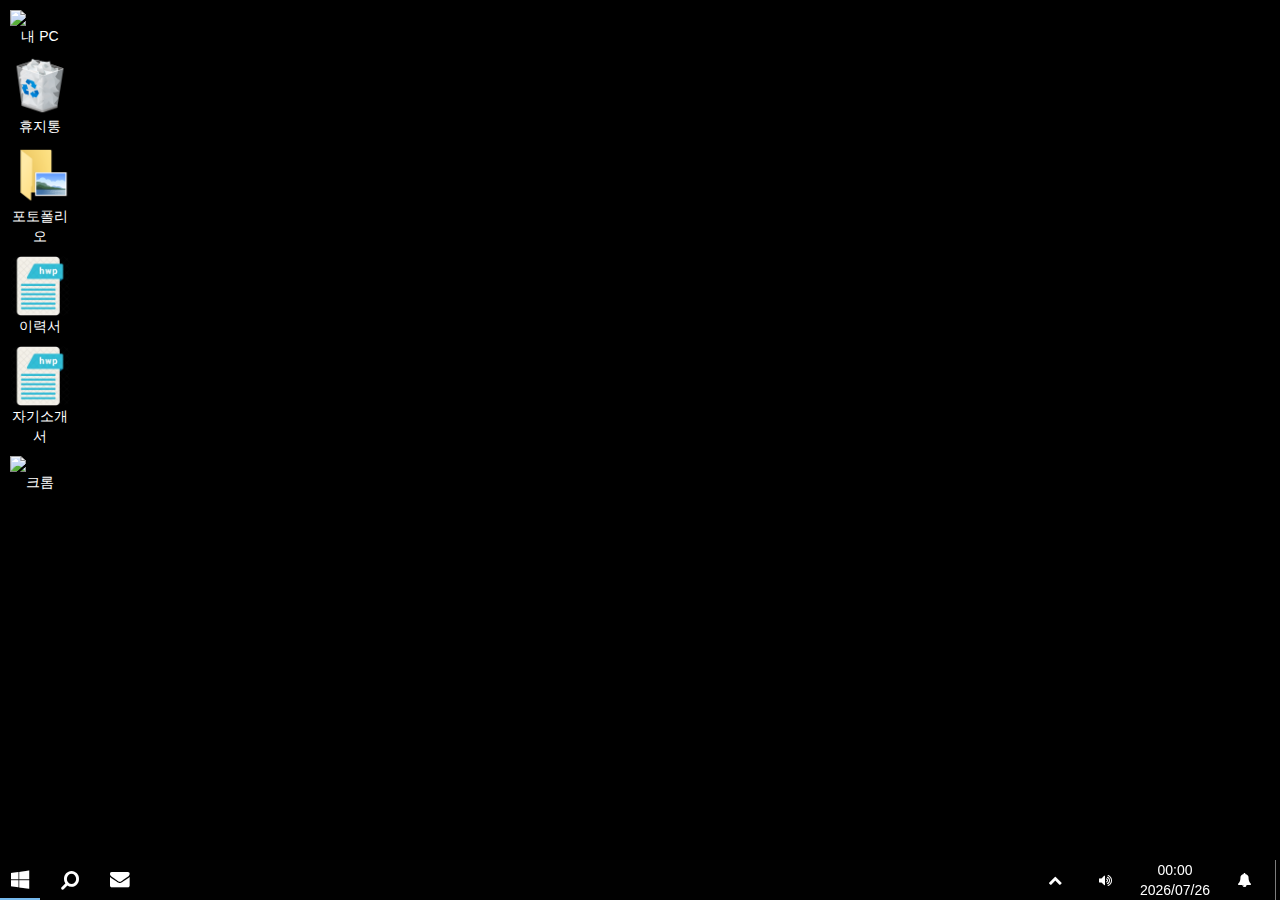
==== commit d9ff2fdf: "Update index.html" ====
--- a/index.html
+++ b/index.html
@@ -7,7 +7,6 @@
     <title>Windows 10 Design</title>
     <link rel="stylesheet" href="https://stackpath.bootstrapcdn.com/bootstrap/3.4.1/css/bootstrap.min.css">
     <link rel="stylesheet" href="https://cdnjs.cloudflare.com/ajax/libs/font-awesome/4.7.0/css/font-awesome.min.css">
-    <link rel="stylesheet" href="styles.css">
     <script src="https://ajax.googleapis.com/ajax/libs/jquery/3.5.1/jquery.min.js"></script>
     <script src="https://maxcdn.bootstrapcdn.com/bootstrap/4.5.2/js/bootstrap.min.js"></script>
 </head>
@@ -737,11 +736,11 @@
                 <div class="fluid-container">
                     <div class="first-row-win" id="first-row-win">
                         <div class="left">
-                            <img src="/img/파일2.png" width="17" height="17" style="margin-left: 5px;" alt="파일2">
+                            <img src="./img/28.png" width="17" height="17" style="margin-left: 5px;" alt="파일2">
                             <!-- 왼쪽 여백 추가 -->
                             <div class="separator2"></div> <!-- 구분선 1 -->
-                            <img src="/img/복사.png" width="17" height="17" style="margin-right: 5px;" alt="복사">
-                            <img src="/img/붙여넣기.png" width="17" height="17" alt="붙여넣기">
+                            <img src="./img/2.png" width="17" height="17" style="margin-right: 5px;" alt="복사">
+                            <img src="./img/3.png" width="17" height="17" alt="붙여넣기">
                             <div class="separator2"></div> <!-- 구분선 2 -->
                             <span>Front End</span>
                         </div>
@@ -775,25 +774,25 @@
                             <div role="tabpanel" class="tab-pane active" id="home">
                                 <div class="home-tap-container">
                                     <div class="home-tap">
-                                        <img src="/img/새창.png" width="40" height="40">
+                                        <img src="./img/25.png" width="40" height="40">
                                         <p>새창</p>
                                     </div>
                                     <div class="home-tap">
-                                        <img src="/img/내보내기.png" width="40" height="40">
+                                        <img src="./img/7.png" width="40" height="40">
                                         <p>내보내기</p>
                                     </div>
                                     <div class="separator"></div> <!-- 구분선 추가 -->
                                     <div class="home-tap">
-                                        <img src="/img/붙여넣기.png" width="35" height="35">
+                                        <img src="./img/3.png" width="35" height="35">
                                         <p>붙여넣기</p>
                                     </div>
                                     <div class="home-tap">
-                                        <img src="/img/도움말2.png" width="40" height="40">
+                                        <img src="./img/26.png" width="40" height="40">
                                         <p>도움말</p>
                                     </div>
                                     <div class="separator"></div> <!-- 구분선 추가 -->
                                     <div class="home-tap">
-                                        <img src="/img/삭제2.png" width="32" height="32">
+                                        <img src="./img/27.png" width="32" height="32">
                                         <p>삭제</p>
                                     </div>
                                 </div>
@@ -804,33 +803,33 @@
                             <div role="tabpanel" class="tab-pane" id="profile">
                                 <div class="home-tap-container">
                                     <div class="home-tap">
-                                        <img src="/img/고정.png" width="35" height="35">
+                                        <img src="./img/1.png" width="35" height="35">
                                         <p>즐겨찾기에 고정</p>
                                     </div>
                                     <div class="home-tap">
-                                        <img src="/img/복사.png" width="35" height="35">
+                                        <img src="./img/2.png" width="35" height="35">
                                         <p>복사</p>
                                     </div>
                                     <div class="home-tap">
-                                        <img src="/img/붙여넣기.png" width="35" height="35">
+                                        <img src="./img/3.png" width="35" height="35">
                                         <p>붙여넣기</p>
                                     </div>
                                     <div class="separator"></div> <!-- 구분선 추가 -->
                                     <div class="home-tap">
-                                        <img src="/img/이동하기.png" width="35" height="35">
+                                        <img src="./img/4.png" width="35" height="35">
                                         <p>이동위치</p>
                                     </div>
                                     <div class="home-tap">
-                                        <img src="/img/복사.png" width="35" height="35">
+                                        <img src="./img/2.png" width="35" height="35">
                                         <p>복사위치</p>
                                     </div>
                                     <div class="separator"></div> <!-- 구분선 추가 -->
                                     <div class="home-tap">
-                                        <img src="/img/삭제.png" width="32" height="32">
+                                        <img src="./img/5.png" width="32" height="32">
                                         <p>삭제</p>
                                     </div>
                                     <div class="home-tap">
-                                        <img src="/img/이름바꾸기.png" width="35" height="35">
+                                        <img src="./img/6.png" width="35" height="35">
                                         <p>이름바꾸기</p>
                                     </div>
                                 </div>
@@ -839,25 +838,25 @@
                             <div role="tabpanel" class="tab-pane" id="messages">
                                 <div class="home-tap-container">
                                     <div class="home-tap">
-                                        <img src="/img/내보내기.png" width="40" height="40">
+                                        <img src="./img/7.png" width="40" height="40">
                                         <p>공유</p>
                                     </div>
                                     <div class="home-tap">
-                                        <img src="/img/메일.png" width="40" height="40">
+                                        <img src="./img/8.png" width="40" height="40">
                                         <p>전자메일</p>
                                     </div>
                                     <div class="home-tap">
-                                        <img src="/img/압축.png" width="40" height="40">
+                                        <img src="./img/9.png" width="40" height="40">
                                         <p>압축</p>
                                     </div>
                                     <div class="separator"></div> <!-- 구분선 추가 -->
                                     <div class="home-tap">
-                                        <img src="/img/엑세스2.png" width="40" height="40">
+                                        <img src="./img/10.png" width="40" height="40">
                                         <p>엑세스 제거</p>
                                     </div>
                                     <div class="separator"></div> <!-- 구분선 추가 -->
                                     <div class="home-tap">
-                                        <img src="/img/보안.png" width="40" height="40">
+                                        <img src="./img/11.png" width="40" height="40">
                                         <p>고급보안</p>
                                     </div>
                                 </div>
@@ -866,17 +865,17 @@
                             <div role="tabpanel" class="tab-pane" id="settings">
                                 <div class="home-tap-container">
                                     <div class="home-tap">
-                                        <img src="/img/탐색창.png" width="40" height="40">
+                                        <img src="./img/12.png" width="40" height="40">
                                         <p>탐색창</p>
                                     </div>
                                     <div class="separator"></div> <!-- 구분선 추가 -->
                                     <div class="home-tap">
-                                        <img src="/img/정렬.png" width="40" height="40">
+                                        <img src="./img/13.png" width="40" height="40">
                                         <p>정렬</p>
                                     </div>
                                     <div class="separator"></div> <!-- 구분선 추가 -->
                                     <div class="home-tap">
-                                        <img src="/img/옵션.png" width="40" height="40">
+                                        <img src="./img/14.png" width="40" height="40">
                                         <p>옵션</p>
                                     </div>
                                 </div>
@@ -899,7 +898,7 @@
                             <span class="path-icon-input">programming</span>
                             <span class="path-icon-input">Front End</span>
                         </div>
-                        <img src="/img/로컬디스크.png" width="16" height="16" class="path-icon" alt="로컬디스크">
+                        <img src="./img/15.png" width="16" height="16" class="path-icon" alt="로컬디스크">
                         <i class="fa fa-repeat path-icon-1"></i>
                         <i class="path-icon-2">|</i>
                     </div>
@@ -918,7 +917,7 @@
                                         <a role="button" data-toggle="collapse" data-parent="#accordion"
                                             href="#collapseOne" aria-expanded="true" aria-controls="collapseOne">
                                             <span class="icon-wrapper">
-                                                <img src="/img/즐겨찾기.png" width="20" height="20" alt="즐겨찾기 아이콘">
+                                                <img src="./img/16.png" width="20" height="20" alt="즐겨찾기 아이콘">
                                                 즐겨찾기
                                             </span>
                                         </a>
@@ -929,31 +928,31 @@
                                     <div class="panel-body">
                                         <p>
                                             <span class="icon-wrapper">
-                                                <img src="/img/바탕화면.png" width="20" height="20" alt="바탕화면 아이콘">
+                                                <img src="./img/17.png" width="20" height="20" alt="바탕화면 아이콘">
                                                 바탕화면
                                             </span>
                                         </p>
                                         <p>
                                             <span class="icon-wrapper">
-                                                <img src="/img/다운로드.png" width="20" height="20" alt="다운로드 아이콘">
+                                                <img src="./img/18.png" width="20" height="20" alt="다운로드 아이콘">
                                                 다운로드
                                             </span>
                                         </p>
                                         <p>
                                             <span class="icon-wrapper">
-                                                <img src="/img/사진폴더.png" width="20" height="20" alt="사진 아이콘">
+                                                <img src="./img/19.png" width="20" height="20" alt="사진 아이콘">
                                                 사진
                                             </span>
                                         </p>
                                         <p>
                                             <span class="icon-wrapper">
-                                                <img src="/img/문서.png" width="20" height="20" alt="문서 아이콘">
+                                                <img src="./img/20.png" width="20" height="20" alt="문서 아이콘">
                                                 문서
                                             </span>
                                         </p>
                                         <p>
                                             <span class="icon-wrapper">
-                                                <img src="/img/기본폴더.png" width="20" height="20" alt="기본폴더 아이콘">
+                                                <img src="./img/21.png" width="20" height="20" alt="기본폴더 아이콘">
                                                 폴더
                                             </span>
                                         </p>
@@ -967,7 +966,7 @@
                                             data-parent="#accordion" href="#collapseTwo" aria-expanded="false"
                                             aria-controls="collapseTwo">
                                             <span class="icon-wrapper">
-                                                <img src="/img/원드라이브.png" width="20" height="20">
+                                                <img src="./img/22.png" width="20" height="20">
                                                 OneDrive
                                             </span>
                                         </a>
@@ -978,25 +977,25 @@
                                     <div class="panel-body">
                                         <p>
                                             <span class="icon-wrapper">
-                                                <img src="/img/다운로드.png" width="20" height="20" alt="다운로드 아이콘">
+                                                <img src="./img/18.png" width="20" height="20" alt="다운로드 아이콘">
                                                 다운로드
                                             </span>
                                         </p>
                                         <p>
                                             <span class="icon-wrapper">
-                                                <img src="/img/사진폴더.png" width="20" height="20" alt="사진 아이콘">
+                                                <img src="./img/19.png" width="20" height="20" alt="사진 아이콘">
                                                 사진
                                             </span>
                                         </p>
                                         <p>
                                             <span class="icon-wrapper">
-                                                <img src="/img/문서.png" width="20" height="20" alt="문서 아이콘">
+                                                <img src="./img/20.png" width="20" height="20" alt="문서 아이콘">
                                                 문서
                                             </span>
                                         </p>
                                         <p>
                                             <span class="icon-wrapper">
-                                                <img src="/img/기본폴더.png" width="20" height="20" alt="기본폴더 아이콘">
+                                                <img src="./img/21.png" width="20" height="20" alt="기본폴더 아이콘">
                                                 폴더
                                             </span>
                                         </p>
@@ -1010,7 +1009,7 @@
                                             data-parent="#accordion" href="#collapseThree" aria-expanded="false"
                                             aria-controls="collapseThree">
                                             <span class="icon-wrapper">
-                                                <img src="/img/내피시.png" width="20" height="20">
+                                                <img src="./img/23.png" width="20" height="20">
                                                 내 PC
                                             </span>
                                         </a>
@@ -1021,37 +1020,37 @@
                                     <div class="panel-body">
                                         <p>
                                             <span class="icon-wrapper">
-                                                <img src="/img/다운로드.png" width="20" height="20" alt="다운로드 아이콘">
+                                                <img src="./img/18.png" width="20" height="20" alt="다운로드 아이콘">
                                                 다운로드
                                             </span>
                                         </p>
                                         <p>
                                             <span class="icon-wrapper">
-                                                <img src="/img/사진폴더.png" width="20" height="20" alt="사진 아이콘">
+                                                <img src="./img/19.png" width="20" height="20" alt="사진 아이콘">
                                                 사진
                                             </span>
                                         </p>
                                         <p>
                                             <span class="icon-wrapper">
-                                                <img src="/img/문서.png" width="20" height="20" alt="문서 아이콘">
+                                                <img src="./img/20.png" width="20" height="20" alt="문서 아이콘">
                                                 문서
                                             </span>
                                         </p>
                                         <p>
                                             <span class="icon-wrapper">
-                                                <img src="/img/기본폴더.png" width="20" height="20" alt="기본폴더 아이콘">
+                                                <img src="./img/21.png" width="20" height="20" alt="기본폴더 아이콘">
                                                 폴더
                                             </span>
                                         </p>
                                         <p>
                                             <span class="icon-wrapper">
-                                                <img src="/img/로컬디스크.png" width="20" height="20" alt="로컬 디스크 아이콘">
+                                                <img src="./img/15.png" width="20" height="20" alt="로컬 디스크 아이콘">
                                                 로컬 디스크(C:)
                                             </span>
                                         </p>
                                         <p>
                                             <span class="icon-wrapper">
-                                                <img src="/img/새볼륨.png" width="20" height="20" alt="새볼륨 아이콘">
+                                                <img src="./img/24.png" width="20" height="20" alt="새볼륨 아이콘">
                                                 새 볼륨(D:)
                                             </span>
                                         </p>
@@ -1288,11 +1287,11 @@
                 <div class="fluid-container">
                     <div class="first-row-win" id="first-row-win">
                         <div class="left">
-                            <img src="/img/파일2.png" width="17" height="17" style="margin-left: 5px;" alt="파일2">
+                            <img src="./img/28.png" width="17" height="17" style="margin-left: 5px;" alt="파일2">
                             <!-- 왼쪽 여백 추가 -->
                             <div class="separator2"></div> <!-- 구분선 1 -->
-                            <img src="/img/복사.png" width="17" height="17" style="margin-right: 5px;" alt="복사">
-                            <img src="/img/붙여넣기.png" width="17" height="17" alt="붙여넣기">
+                            <img src="./img/2.png" width="17" height="17" style="margin-right: 5px;" alt="복사">
+                            <img src="./img/3.png" width="17" height="17" alt="붙여넣기">
                             <div class="separator2"></div> <!-- 구분선 2 -->
                             <span>Front End</span>
                         </div>
@@ -1326,25 +1325,25 @@
                             <div role="tabpanel" class="tab-pane active" id="home">
                                 <div class="home-tap-container">
                                     <div class="home-tap">
-                                        <img src="/img/새창.png" width="40" height="40">
+                                        <img src="./img/25.png" width="40" height="40">
                                         <p>새창</p>
                                     </div>
                                     <div class="home-tap">
-                                        <img src="/img/내보내기.png" width="40" height="40">
+                                        <img src="./img/7.png" width="40" height="40">
                                         <p>내보내기</p>
                                     </div>
                                     <div class="separator"></div> <!-- 구분선 추가 -->
                                     <div class="home-tap">
-                                        <img src="/img/붙여넣기.png" width="35" height="35">
+                                        <img src="./img/3.png" width="35" height="35">
                                         <p>붙여넣기</p>
                                     </div>
                                     <div class="home-tap">
-                                        <img src="/img/도움말2.png" width="40" height="40">
+                                        <img src="./img/26.png" width="40" height="40">
                                         <p>도움말</p>
                                     </div>
                                     <div class="separator"></div> <!-- 구분선 추가 -->
                                     <div class="home-tap">
-                                        <img src="/img/삭제2.png" width="32" height="32">
+                                        <img src="./img/27.png" width="32" height="32">
                                         <p>삭제</p>
                                     </div>
                                 </div>
@@ -1355,33 +1354,33 @@
                             <div role="tabpanel" class="tab-pane" id="profile">
                                 <div class="home-tap-container">
                                     <div class="home-tap">
-                                        <img src="/img/고정.png" width="35" height="35">
+                                        <img src="./img/1.png" width="35" height="35">
                                         <p>즐겨찾기에 고정</p>
                                     </div>
                                     <div class="home-tap">
-                                        <img src="/img/복사.png" width="35" height="35">
+                                        <img src="./img/2.png" width="35" height="35">
                                         <p>복사</p>
                                     </div>
                                     <div class="home-tap">
-                                        <img src="/img/붙여넣기.png" width="35" height="35">
+                                        <img src="./img/3.png" width="35" height="35">
                                         <p>붙여넣기</p>
                                     </div>
                                     <div class="separator"></div> <!-- 구분선 추가 -->
                                     <div class="home-tap">
-                                        <img src="/img/이동하기.png" width="35" height="35">
+                                        <img src="./img/4.png" width="35" height="35">
                                         <p>이동위치</p>
                                     </div>
                                     <div class="home-tap">
-                                        <img src="/img/복사.png" width="35" height="35">
+                                        <img src="./img/2.png" width="35" height="35">
                                         <p>복사위치</p>
                                     </div>
                                     <div class="separator"></div> <!-- 구분선 추가 -->
                                     <div class="home-tap">
-                                        <img src="/img/삭제.png" width="32" height="32">
+                                        <img src="./img/5.png" width="32" height="32">
                                         <p>삭제</p>
                                     </div>
                                     <div class="home-tap">
-                                        <img src="/img/이름바꾸기.png" width="35" height="35">
+                                        <img src="./img/6.png" width="35" height="35">
                                         <p>이름바꾸기</p>
                                     </div>
                                 </div>
@@ -1390,25 +1389,25 @@
                             <div role="tabpanel" class="tab-pane" id="messages">
                                 <div class="home-tap-container">
                                     <div class="home-tap">
-                                        <img src="/img/내보내기.png" width="40" height="40">
+                                        <img src="./img/7.png" width="40" height="40">
                                         <p>공유</p>
                                     </div>
                                     <div class="home-tap">
-                                        <img src="/img/메일.png" width="40" height="40">
+                                        <img src="./img/8.png" width="40" height="40">
                                         <p>전자메일</p>
                                     </div>
                                     <div class="home-tap">
-                                        <img src="/img/압축.png" width="40" height="40">
+                                        <img src="./img/9.png" width="40" height="40">
                                         <p>압축</p>
                                     </div>
                                     <div class="separator"></div> <!-- 구분선 추가 -->
                                     <div class="home-tap">
-                                        <img src="/img/엑세스2.png" width="40" height="40">
+                                        <img src="./img/10.png" width="40" height="40">
                                         <p>엑세스 제거</p>
                                     </div>
                                     <div class="separator"></div> <!-- 구분선 추가 -->
                                     <div class="home-tap">
-                                        <img src="/img/보안.png" width="40" height="40">
+                                        <img src="./img/11.png" width="40" height="40">
                                         <p>고급보안</p>
                                     </div>
                                 </div>
@@ -1417,17 +1416,17 @@
                             <div role="tabpanel" class="tab-pane" id="settings">
                                 <div class="home-tap-container">
                                     <div class="home-tap">
-                                        <img src="/img/탐색창.png" width="40" height="40">
+                                        <img src="./img/12.png" width="40" height="40">
                                         <p>탐색창</p>
                                     </div>
                                     <div class="separator"></div> <!-- 구분선 추가 -->
                                     <div class="home-tap">
-                                        <img src="/img/정렬.png" width="40" height="40">
+                                        <img src="./img/13.png" width="40" height="40">
                                         <p>정렬</p>
                                     </div>
                                     <div class="separator"></div> <!-- 구분선 추가 -->
                                     <div class="home-tap">
-                                        <img src="/img/옵션.png" width="40" height="40">
+                                        <img src="./img/14.png" width="40" height="40">
                                         <p>옵션</p>
                                     </div>
                                 </div>
@@ -1450,7 +1449,7 @@
                             <span class="path-icon-input">programming</span>
                             <span class="path-icon-input">Front End</span>
                         </div>
-                        <img src="/img/로컬디스크.png" width="16" height="16" class="path-icon" alt="로컬디스크">
+                        <img src="./img/15.png" width="16" height="16" class="path-icon" alt="로컬디스크">
                         <i class="fa fa-repeat path-icon-1"></i>
                         <i class="path-icon-2">|</i>
                     </div>
@@ -1469,7 +1468,7 @@
                                         <a role="button" data-toggle="collapse" data-parent="#accordion"
                                             href="#collapseOne" aria-expanded="true" aria-controls="collapseOne">
                                             <span class="icon-wrapper">
-                                                <img src="/img/즐겨찾기.png" width="20" height="20" alt="즐겨찾기 아이콘">
+                                                <img src="./img/16.png" width="20" height="20" alt="즐겨찾기 아이콘">
                                                 즐겨찾기
                                             </span>
                                         </a>
@@ -1480,31 +1479,31 @@
                                     <div class="panel-body">
                                         <p>
                                             <span class="icon-wrapper">
-                                                <img src="/img/바탕화면.png" width="20" height="20" alt="바탕화면 아이콘">
+                                                <img src="./img/17.png" width="20" height="20" alt="바탕화면 아이콘">
                                                 바탕화면
                                             </span>
                                         </p>
                                         <p>
                                             <span class="icon-wrapper">
-                                                <img src="/img/다운로드.png" width="20" height="20" alt="다운로드 아이콘">
+                                                <img src="./img/18.png" width="20" height="20" alt="다운로드 아이콘">
                                                 다운로드
                                             </span>
                                         </p>
                                         <p>
                                             <span class="icon-wrapper">
-                                                <img src="/img/사진폴더.png" width="20" height="20" alt="사진 아이콘">
+                                                <img src="./img/19.png" width="20" height="20" alt="사진 아이콘">
                                                 사진
                                             </span>
                                         </p>
                                         <p>
                                             <span class="icon-wrapper">
-                                                <img src="/img/문서.png" width="20" height="20" alt="문서 아이콘">
+                                                <img src="./img/20.png" width="20" height="20" alt="문서 아이콘">
                                                 문서
                                             </span>
                                         </p>
                                         <p>
                                             <span class="icon-wrapper">
-                                                <img src="/img/기본폴더.png" width="20" height="20" alt="기본폴더 아이콘">
+                                                <img src="./img/21.png" width="20" height="20" alt="기본폴더 아이콘">
                                                 폴더
                                             </span>
                                         </p>
@@ -1518,7 +1517,7 @@
                                             data-parent="#accordion" href="#collapseTwo" aria-expanded="false"
                                             aria-controls="collapseTwo">
                                             <span class="icon-wrapper">
-                                                <img src="/img/원드라이브.png" width="20" height="20">
+                                                <img src="./img/22.png" width="20" height="20">
                                                 OneDrive
                                             </span>
                                         </a>
@@ -1529,25 +1528,25 @@
                                     <div class="panel-body">
                                         <p>
                                             <span class="icon-wrapper">
-                                                <img src="/img/다운로드.png" width="20" height="20" alt="다운로드 아이콘">
+                                                <img src="./img/18.png" width="20" height="20" alt="다운로드 아이콘">
                                                 다운로드
                                             </span>
                                         </p>
                                         <p>
                                             <span class="icon-wrapper">
-                                                <img src="/img/사진폴더.png" width="20" height="20" alt="사진 아이콘">
+                                                <img src="./img/19.png" width="20" height="20" alt="사진 아이콘">
                                                 사진
                                             </span>
                                         </p>
                                         <p>
                                             <span class="icon-wrapper">
-                                                <img src="/img/문서.png" width="20" height="20" alt="문서 아이콘">
+                                                <img src="./img/20.png" width="20" height="20" alt="문서 아이콘">
                                                 문서
                                             </span>
                                         </p>
                                         <p>
                                             <span class="icon-wrapper">
-                                                <img src="/img/기본폴더.png" width="20" height="20" alt="기본폴더 아이콘">
+                                                <img src="./img/21.png" width="20" height="20" alt="기본폴더 아이콘">
                                                 폴더
                                             </span>
                                         </p>
@@ -1561,7 +1560,7 @@
                                             data-parent="#accordion" href="#collapseThree" aria-expanded="false"
                                             aria-controls="collapseThree">
                                             <span class="icon-wrapper">
-                                                <img src="/img/내피시.png" width="20" height="20">
+                                                <img src="./img/23.png" width="20" height="20">
                                                 내 PC
                                             </span>
                                         </a>
@@ -1572,37 +1571,37 @@
                                     <div class="panel-body">
                                         <p>
                                             <span class="icon-wrapper">
-                                                <img src="/img/다운로드.png" width="20" height="20" alt="다운로드 아이콘">
+                                                <img src="./img/18.png" width="20" height="20" alt="다운로드 아이콘">
                                                 다운로드
                                             </span>
                                         </p>
                                         <p>
                                             <span class="icon-wrapper">
-                                                <img src="/img/사진폴더.png" width="20" height="20" alt="사진 아이콘">
+                                                <img src="./img/19.png" width="20" height="20" alt="사진 아이콘">
                                                 사진
                                             </span>
                                         </p>
                                         <p>
                                             <span class="icon-wrapper">
-                                                <img src="/img/문서.png" width="20" height="20" alt="문서 아이콘">
+                                                <img src="./img/20.png" width="20" height="20" alt="문서 아이콘">
                                                 문서
                                             </span>
                                         </p>
                                         <p>
                                             <span class="icon-wrapper">
-                                                <img src="/img/기본폴더.png" width="20" height="20" alt="기본폴더 아이콘">
+                                                <img src="./img/21.png" width="20" height="20" alt="기본폴더 아이콘">
                                                 폴더
                                             </span>
                                         </p>
                                         <p>
                                             <span class="icon-wrapper">
-                                                <img src="/img/로컬디스크.png" width="20" height="20" alt="로컬 디스크 아이콘">
+                                                <img src="./img/15.png" width="20" height="20" alt="로컬 디스크 아이콘">
                                                 로컬 디스크(C:)
                                             </span>
                                         </p>
                                         <p>
                                             <span class="icon-wrapper">
-                                                <img src="/img/새볼륨.png" width="20" height="20" alt="새볼륨 아이콘">
+                                                <img src="./img/24.png" width="20" height="20" alt="새볼륨 아이콘">
                                                 새 볼륨(D:)
                                             </span>
                                         </p>
@@ -1655,11 +1654,11 @@
                 <div class="fluid-container">
                     <div class="first-row-win" id="first-row-win">
                         <div class="left">
-                            <img src="/img/파일2.png" width="17" height="17" style="margin-left: 5px;" alt="파일2">
+                            <img src="./img/28.png" width="17" height="17" style="margin-left: 5px;" alt="파일2">
                             <!-- 왼쪽 여백 추가 -->
                             <div class="separator2"></div> <!-- 구분선 1 -->
-                            <img src="/img/복사.png" width="17" height="17" style="margin-right: 5px;" alt="복사">
-                            <img src="/img/붙여넣기.png" width="17" height="17" alt="붙여넣기">
+                            <img src="./img/2.png" width="17" height="17" style="margin-right: 5px;" alt="복사">
+                            <img src="./img/3.png" width="17" height="17" alt="붙여넣기">
                             <div class="separator2"></div> <!-- 구분선 2 -->
                             <span>상장</span>
                         </div>
@@ -1692,25 +1691,25 @@
                             <div role="tabpanel" class="tab-pane active" id="home10">
                                 <div class="home-tap-container">
                                     <div class="home-tap">
-                                        <img src="/img/새창.png" width="40" height="40">
+                                        <img src="./img/25.png" width="40" height="40">
                                         <p>새창</p>
                                     </div>
                                     <div class="home-tap">
-                                        <img src="/img/내보내기.png" width="40" height="40">
+                                        <img src="./img/7.png" width="40" height="40">
                                         <p>내보내기</p>
                                     </div>
                                     <div class="separator"></div> <!-- 구분선 추가 -->
                                     <div class="home-tap">
-                                        <img src="/img/붙여넣기.png" width="35" height="35">
+                                        <img src="./img/3.png" width="35" height="35">
                                         <p>붙여넣기</p>
                                     </div>
                                     <div class="home-tap">
-                                        <img src="/img/도움말2.png" width="40" height="40">
+                                        <img src="./img/26.png" width="40" height="40">
                                         <p>도움말</p>
                                     </div>
                                     <div class="separator"></div> <!-- 구분선 추가 -->
                                     <div class="home-tap">
-                                        <img src="/img/삭제2.png" width="32" height="32">
+                                        <img src="./img/27.png" width="32" height="32">
                                         <p>삭제</p>
                                     </div>
                                 </div>
@@ -1721,33 +1720,33 @@
                             <div role="tabpanel" class="tab-pane" id="profile10">
                                 <div class="home-tap-container">
                                     <div class="home-tap">
-                                        <img src="/img/고정.png" width="35" height="35">
+                                        <img src="./img/1.png" width="35" height="35">
                                         <p>즐겨찾기에 고정</p>
                                     </div>
                                     <div class="home-tap">
-                                        <img src="/img/복사.png" width="35" height="35">
+                                        <img src="./img/2.png" width="35" height="35">
                                         <p>복사</p>
                                     </div>
                                     <div class="home-tap">
-                                        <img src="/img/붙여넣기.png" width="35" height="35">
+                                        <img src="./img/3.png" width="35" height="35">
                                         <p>붙여넣기</p>
                                     </div>
                                     <div class="separator"></div> <!-- 구분선 추가 -->
                                     <div class="home-tap">
-                                        <img src="/img/이동하기.png" width="35" height="35">
+                                        <img src="./img/4.png" width="35" height="35">
                                         <p>이동위치</p>
                                     </div>
                                     <div class="home-tap">
-                                        <img src="/img/복사.png" width="35" height="35">
+                                        <img src="./img/2.png" width="35" height="35">
                                         <p>복사위치</p>
                                     </div>
                                     <div class="separator"></div> <!-- 구분선 추가 -->
                                     <div class="home-tap">
-                                        <img src="/img/삭제.png" width="32" height="32">
+                                        <img src="./img/5.png" width="32" height="32">
                                         <p>삭제</p>
                                     </div>
                                     <div class="home-tap">
-                                        <img src="/img/이름바꾸기.png" width="35" height="35">
+                                        <img src="./img/6.png" width="35" height="35">
                                         <p>이름바꾸기</p>
                                     </div>
                                 </div>
@@ -1756,25 +1755,25 @@
                             <div role="tabpanel" class="tab-pane" id="messages10">
                                 <div class="home-tap-container">
                                     <div class="home-tap">
-                                        <img src="/img/내보내기.png" width="40" height="40">
+                                        <img src="./img/7.png" width="40" height="40">
                                         <p>공유</p>
                                     </div>
                                     <div class="home-tap">
-                                        <img src="/img/메일.png" width="40" height="40">
+                                        <img src="./img/8.png" width="40" height="40">
                                         <p>전자메일</p>
                                     </div>
                                     <div class="home-tap">
-                                        <img src="/img/압축.png" width="40" height="40">
+                                        <img src="./img/9.png" width="40" height="40">
                                         <p>압축</p>
                                     </div>
                                     <div class="separator"></div> <!-- 구분선 추가 -->
                                     <div class="home-tap">
-                                        <img src="/img/엑세스2.png" width="40" height="40">
+                                        <img src="./img/10.png" width="40" height="40">
                                         <p>엑세스 제거</p>
                                     </div>
                                     <div class="separator"></div> <!-- 구분선 추가 -->
                                     <div class="home-tap">
-                                        <img src="/img/보안.png" width="40" height="40">
+                                        <img src="./img/11.png" width="40" height="40">
                                         <p>고급보안</p>
                                     </div>
                                 </div>
@@ -1783,17 +1782,17 @@
                             <div role="tabpanel" class="tab-pane" id="settings10">
                                 <div class="home-tap-container">
                                     <div class="home-tap">
-                                        <img src="/img/탐색창.png" width="40" height="40">
+                                        <img src="./img/12.png" width="40" height="40">
                                         <p>탐색창</p>
                                     </div>
                                     <div class="separator"></div> <!-- 구분선 추가 -->
                                     <div class="home-tap">
-                                        <img src="/img/정렬.png" width="40" height="40">
+                                        <img src="./img/13.png" width="40" height="40">
                                         <p>정렬</p>
                                     </div>
                                     <div class="separator"></div> <!-- 구분선 추가 -->
                                     <div class="home-tap">
-                                        <img src="/img/옵션.png" width="40" height="40">
+                                        <img src="./img/14.png" width="40" height="40">
                                         <p>옵션</p>
                                     </div>
                                 </div>
@@ -1816,7 +1815,7 @@
                             <span class="path-icon-input">programming</span>
                             <span class="path-icon-input">Front End</span>
                         </div>
-                        <img src="/img/로컬디스크.png" width="16" height="16" class="path-icon" alt="로컬디스크">
+                        <img src="./img/15.png" width="16" height="16" class="path-icon" alt="로컬디스크">
                         <i class="fa fa-repeat path-icon-1"></i>
                         <i class="path-icon-2">|</i>
                     </div>
@@ -1835,7 +1834,7 @@
                                         <a role="button" data-toggle="collapse" data-parent="#accordion"
                                             href="#collapseOne" aria-expanded="true" aria-controls="collapseOne">
                                             <span class="icon-wrapper">
-                                                <img src="/img/즐겨찾기.png" width="20" height="20" alt="즐겨찾기 아이콘">
+                                                <img src="./img/16.png" width="20" height="20" alt="즐겨찾기 아이콘">
                                                 즐겨찾기
                                             </span>
                                         </a>
@@ -1846,31 +1845,31 @@
                                     <div class="panel-body">
                                         <p>
                                             <span class="icon-wrapper">
-                                                <img src="/img/바탕화면.png" width="20" height="20" alt="바탕화면 아이콘">
+                                                <img src="./img/17.png" width="20" height="20" alt="바탕화면 아이콘">
                                                 바탕화면
                                             </span>
                                         </p>
                                         <p>
                                             <span class="icon-wrapper">
-                                                <img src="/img/다운로드.png" width="20" height="20" alt="다운로드 아이콘">
+                                                <img src="./img/18.png" width="20" height="20" alt="다운로드 아이콘">
                                                 다운로드
                                             </span>
                                         </p>
                                         <p>
                                             <span class="icon-wrapper">
-                                                <img src="/img/사진폴더.png" width="20" height="20" alt="사진 아이콘">
+                                                <img src="./img/19.png" width="20" height="20" alt="사진 아이콘">
                                                 사진
                                             </span>
                                         </p>
                                         <p>
                                             <span class="icon-wrapper">
-                                                <img src="/img/문서.png" width="20" height="20" alt="문서 아이콘">
+                                                <img src="./img/20.png" width="20" height="20" alt="문서 아이콘">
                                                 문서
                                             </span>
                                         </p>
                                         <p>
                                             <span class="icon-wrapper">
-                                                <img src="/img/기본폴더.png" width="20" height="20" alt="기본폴더 아이콘">
+                                                <img src="./img/21.png" width="20" height="20" alt="기본폴더 아이콘">
                                                 폴더
                                             </span>
                                         </p>
@@ -1884,7 +1883,7 @@
                                             data-parent="#accordion" href="#collapseTwo" aria-expanded="false"
                                             aria-controls="collapseTwo">
                                             <span class="icon-wrapper">
-                                                <img src="/img/원드라이브.png" width="20" height="20">
+                                                <img src="./img/22.png" width="20" height="20">
                                                 OneDrive
                                             </span>
                                         </a>
@@ -1895,25 +1894,25 @@
                                     <div class="panel-body">
                                         <p>
                                             <span class="icon-wrapper">
-                                                <img src="/img/다운로드.png" width="20" height="20" alt="다운로드 아이콘">
+                                                <img src="./img/18.png" width="20" height="20" alt="다운로드 아이콘">
                                                 다운로드
                                             </span>
                                         </p>
                                         <p>
                                             <span class="icon-wrapper">
-                                                <img src="/img/사진폴더.png" width="20" height="20" alt="사진 아이콘">
+                                                <img src="./img/19.png" width="20" height="20" alt="사진 아이콘">
                                                 사진
                                             </span>
                                         </p>
                                         <p>
                                             <span class="icon-wrapper">
-                                                <img src="/img/문서.png" width="20" height="20" alt="문서 아이콘">
+                                                <img src="./img/20.png" width="20" height="20" alt="문서 아이콘">
                                                 문서
                                             </span>
                                         </p>
                                         <p>
                                             <span class="icon-wrapper">
-                                                <img src="/img/기본폴더.png" width="20" height="20" alt="기본폴더 아이콘">
+                                                <img src="./img/21.png" width="20" height="20" alt="기본폴더 아이콘">
                                                 폴더
                                             </span>
                                         </p>
@@ -1927,7 +1926,7 @@
                                             data-parent="#accordion" href="#collapseThree" aria-expanded="false"
                                             aria-controls="collapseThree">
                                             <span class="icon-wrapper">
-                                                <img src="/img/내피시.png" width="20" height="20">
+                                                <img src="./img/23.png" width="20" height="20">
                                                 내 PC
                                             </span>
                                         </a>
@@ -1938,37 +1937,37 @@
                                     <div class="panel-body">
                                         <p>
                                             <span class="icon-wrapper">
-                                                <img src="/img/다운로드.png" width="20" height="20" alt="다운로드 아이콘">
+                                                <img src="./img/18.png" width="20" height="20" alt="다운로드 아이콘">
                                                 다운로드
                                             </span>
                                         </p>
                                         <p>
                                             <span class="icon-wrapper">
-                                                <img src="/img/사진폴더.png" width="20" height="20" alt="사진 아이콘">
+                                                <img src="./img/19.png" width="20" height="20" alt="사진 아이콘">
                                                 사진
                                             </span>
                                         </p>
                                         <p>
                                             <span class="icon-wrapper">
-                                                <img src="/img/문서.png" width="20" height="20" alt="문서 아이콘">
+                                                <img src="./img/20.png" width="20" height="20" alt="문서 아이콘">
                                                 문서
                                             </span>
                                         </p>
                                         <p>
                                             <span class="icon-wrapper">
-                                                <img src="/img/기본폴더.png" width="20" height="20" alt="기본폴더 아이콘">
+                                                <img src="./img/21.png" width="20" height="20" alt="기본폴더 아이콘">
                                                 폴더
                                             </span>
                                         </p>
                                         <p>
                                             <span class="icon-wrapper">
-                                                <img src="/img/로컬디스크.png" width="20" height="20" alt="로컬 디스크 아이콘">
+                                                <img src="./img/15.png" width="20" height="20" alt="로컬 디스크 아이콘">
                                                 로컬 디스크(C:)
                                             </span>
                                         </p>
                                         <p>
                                             <span class="icon-wrapper">
-                                                <img src="/img/새볼륨.png" width="20" height="20" alt="새볼륨 아이콘">
+                                                <img src="./img/24.png" width="20" height="20" alt="새볼륨 아이콘">
                                                 새 볼륨(D:)
                                             </span>
                                         </p>
@@ -2014,11 +2013,11 @@
                 <div class="fluid-container">
                     <div class="first-row-win" id="first-row-win">
                         <div class="left">
-                            <img src="/img/파일2.png" width="17" height="17" style="margin-left: 5px;" alt="파일2">
+                            <img src="./img/28.png" width="17" height="17" style="margin-left: 5px;" alt="파일2">
                             <!-- 왼쪽 여백 추가 -->
                             <div class="separator2"></div> <!-- 구분선 1 -->
-                            <img src="/img/복사.png" width="17" height="17" style="margin-right: 5px;" alt="복사">
-                            <img src="/img/붙여넣기.png" width="17" height="17" alt="붙여넣기">
+                            <img src="./img/2.png" width="17" height="17" style="margin-right: 5px;" alt="복사">
+                            <img src="./img/3.png" width="17" height="17" alt="붙여넣기">
                             <div class="separator2"></div> <!-- 구분선 2 -->
                             <span>휴지통</span>
                         </div>
@@ -2051,25 +2050,25 @@
                             <div role="tabpanel" class="tab-pane active" id="home2">
                                 <div class="home-tap-container">
                                     <div class="home-tap">
-                                        <img src="/img/새창.png" width="40" height="40">
+                                        <img src="./img/25.png" width="40" height="40">
                                         <p>새창</p>
                                     </div>
                                     <div class="home-tap">
-                                        <img src="/img/내보내기.png" width="40" height="40">
+                                        <img src="./img/7.png" width="40" height="40">
                                         <p>내보내기</p>
                                     </div>
                                     <div class="separator"></div> <!-- 구분선 추가 -->
                                     <div class="home-tap">
-                                        <img src="/img/붙여넣기.png" width="35" height="35">
+                                        <img src="./img/3.png" width="35" height="35">
                                         <p>붙여넣기</p>
                                     </div>
                                     <div class="home-tap">
-                                        <img src="/img/도움말2.png" width="40" height="40">
+                                        <img src="./img/26.png" width="40" height="40">
                                         <p>도움말</p>
                                     </div>
                                     <div class="separator"></div> <!-- 구분선 추가 -->
                                     <div class="home-tap">
-                                        <img src="/img/삭제2.png" width="32" height="32">
+                                        <img src="./img/27.png" width="32" height="32">
                                         <p>삭제</p>
                                     </div>
                                 </div>
@@ -2080,33 +2079,33 @@
                             <div role="tabpanel" class="tab-pane" id="profile2">
                                 <div class="home-tap-container">
                                     <div class="home-tap">
-                                        <img src="/img/고정.png" width="35" height="35">
+                                        <img src="./img/1.png" width="35" height="35">
                                         <p>즐겨찾기에 고정</p>
                                     </div>
                                     <div class="home-tap">
-                                        <img src="/img/복사.png" width="35" height="35">
+                                        <img src="./img/2.png" width="35" height="35">
                                         <p>복사</p>
                                     </div>
                                     <div class="home-tap">
-                                        <img src="/img/붙여넣기.png" width="35" height="35">
+                                        <img src="./img/3.png" width="35" height="35">
                                         <p>붙여넣기</p>
                                     </div>
                                     <div class="separator"></div> <!-- 구분선 추가 -->
                                     <div class="home-tap">
-                                        <img src="/img/이동하기.png" width="35" height="35">
+                                        <img src="./img/4.png" width="35" height="35">
                                         <p>이동위치</p>
                                     </div>
                                     <div class="home-tap">
-                                        <img src="/img/복사.png" width="35" height="35">
+                                        <img src="./img/2.png" width="35" height="35">
                                         <p>복사위치</p>
                                     </div>
                                     <div class="separator"></div> <!-- 구분선 추가 -->
                                     <div class="home-tap">
-                                        <img src="/img/삭제.png" width="32" height="32">
+                                        <img src="./img/5.png" width="32" height="32">
                                         <p>삭제</p>
                                     </div>
                                     <div class="home-tap">
-                                        <img src="/img/이름바꾸기.png" width="35" height="35">
+                                        <img src="./img/6.png" width="35" height="35">
                                         <p>이름바꾸기</p>
                                     </div>
                                 </div>
@@ -2115,25 +2114,25 @@
                             <div role="tabpanel" class="tab-pane" id="messages2">
                                 <div class="home-tap-container">
                                     <div class="home-tap">
-                                        <img src="/img/내보내기.png" width="40" height="40">
+                                        <img src="./img/7.png" width="40" height="40">
                                         <p>공유</p>
                                     </div>
                                     <div class="home-tap">
-                                        <img src="/img/메일.png" width="40" height="40">
+                                        <img src="./img/8.png" width="40" height="40">
                                         <p>전자메일</p>
                                     </div>
                                     <div class="home-tap">
-                                        <img src="/img/압축.png" width="40" height="40">
+                                        <img src="./img/9.png" width="40" height="40">
                                         <p>압축</p>
                                     </div>
                                     <div class="separator"></div> <!-- 구분선 추가 -->
                                     <div class="home-tap">
-                                        <img src="/img/엑세스2.png" width="40" height="40">
+                                        <img src="./img/10.png" width="40" height="40">
                                         <p>엑세스 제거</p>
                                     </div>
                                     <div class="separator"></div> <!-- 구분선 추가 -->
                                     <div class="home-tap">
-                                        <img src="/img/보안.png" width="40" height="40">
+                                        <img src="./img/11.png" width="40" height="40">
                                         <p>고급보안</p>
                                     </div>
                                 </div>
@@ -2142,17 +2141,17 @@
                             <div role="tabpanel" class="tab-pane" id="settings2">
                                 <div class="home-tap-container">
                                     <div class="home-tap">
-                                        <img src="/img/탐색창.png" width="40" height="40">
+                                        <img src="./img/12.png" width="40" height="40">
                                         <p>탐색창</p>
                                     </div>
                                     <div class="separator"></div> <!-- 구분선 추가 -->
                                     <div class="home-tap">
-                                        <img src="/img/정렬.png" width="40" height="40">
+                                        <img src="./img/13.png" width="40" height="40">
                                         <p>정렬</p>
                                     </div>
                                     <div class="separator"></div> <!-- 구분선 추가 -->
                                     <div class="home-tap">
-                                        <img src="/img/옵션.png" width="40" height="40">
+                                        <img src="./img/14.png" width="40" height="40">
                                         <p>옵션</p>
                                     </div>
                                 </div>
@@ -2175,7 +2174,7 @@
                             <span class="path-icon-input">programming</span>
                             <span class="path-icon-input">Front End</span>
                         </div>
-                        <img src="/img/로컬디스크.png" width="16" height="16" class="path-icon" alt="로컬디스크">
+                        <img src="./img/15.png" width="16" height="16" class="path-icon" alt="로컬디스크">
                         <i class="fa fa-repeat path-icon-1"></i>
                         <i class="path-icon-2">|</i>
                     </div>
@@ -2194,7 +2193,7 @@
                                         <a role="button" data-toggle="collapse" data-parent="#accordion"
                                             href="#collapseOne" aria-expanded="true" aria-controls="collapseOne">
                                             <span class="icon-wrapper">
-                                                <img src="/img/즐겨찾기.png" width="20" height="20" alt="즐겨찾기 아이콘">
+                                                <img src="./img/16.png" width="20" height="20" alt="즐겨찾기 아이콘">
                                                 즐겨찾기
                                             </span>
                                         </a>
@@ -2205,31 +2204,31 @@
                                     <div class="panel-body">
                                         <p>
                                             <span class="icon-wrapper">
-                                                <img src="/img/바탕화면.png" width="20" height="20" alt="바탕화면 아이콘">
+                                                <img src="./img/17.png" width="20" height="20" alt="바탕화면 아이콘">
                                                 바탕화면
                                             </span>
                                         </p>
                                         <p>
                                             <span class="icon-wrapper">
-                                                <img src="/img/다운로드.png" width="20" height="20" alt="다운로드 아이콘">
+                                                <img src="./img/18.png" width="20" height="20" alt="다운로드 아이콘">
                                                 다운로드
                                             </span>
                                         </p>
                                         <p>
                                             <span class="icon-wrapper">
-                                                <img src="/img/사진폴더.png" width="20" height="20" alt="사진 아이콘">
+                                                <img src="./img/19.png" width="20" height="20" alt="사진 아이콘">
                                                 사진
                                             </span>
                                         </p>
                                         <p>
                                             <span class="icon-wrapper">
-                                                <img src="/img/문서.png" width="20" height="20" alt="문서 아이콘">
+                                                <img src="./img/20.png" width="20" height="20" alt="문서 아이콘">
                                                 문서
                                             </span>
                                         </p>
                                         <p>
                                             <span class="icon-wrapper">
-                                                <img src="/img/기본폴더.png" width="20" height="20" alt="기본폴더 아이콘">
+                                                <img src="./img/21.png" width="20" height="20" alt="기본폴더 아이콘">
                                                 폴더
                                             </span>
                                         </p>
@@ -2243,7 +2242,7 @@
                                             data-parent="#accordion" href="#collapseTwo" aria-expanded="false"
                                             aria-controls="collapseTwo">
                                             <span class="icon-wrapper">
-                                                <img src="/img/원드라이브.png" width="20" height="20">
+                                                <img src="./img/22.png" width="20" height="20">
                                                 OneDrive
                                             </span>
                                         </a>
@@ -2254,25 +2253,25 @@
                                     <div class="panel-body">
                                         <p>
                                             <span class="icon-wrapper">
-                                                <img src="/img/다운로드.png" width="20" height="20" alt="다운로드 아이콘">
+                                                <img src="./img/18.png" width="20" height="20" alt="다운로드 아이콘">
                                                 다운로드
                                             </span>
                                         </p>
                                         <p>
                                             <span class="icon-wrapper">
-                                                <img src="/img/사진폴더.png" width="20" height="20" alt="사진 아이콘">
+                                                <img src="./img/19.png" width="20" height="20" alt="사진 아이콘">
                                                 사진
                                             </span>
                                         </p>
                                         <p>
                                             <span class="icon-wrapper">
-                                                <img src="/img/문서.png" width="20" height="20" alt="문서 아이콘">
+                                                <img src="./img/20.png" width="20" height="20" alt="문서 아이콘">
                                                 문서
                                             </span>
                                         </p>
                                         <p>
                                             <span class="icon-wrapper">
-                                                <img src="/img/기본폴더.png" width="20" height="20" alt="기본폴더 아이콘">
+                                                <img src="./img/21.png" width="20" height="20" alt="기본폴더 아이콘">
                                                 폴더
                                             </span>
                                         </p>
@@ -2286,7 +2285,7 @@
                                             data-parent="#accordion" href="#collapseThree" aria-expanded="false"
                                             aria-controls="collapseThree">
                                             <span class="icon-wrapper">
-                                                <img src="/img/내피시.png" width="20" height="20">
+                                                <img src="./img/23.png" width="20" height="20">
                                                 내 PC
                                             </span>
                                         </a>
@@ -2297,37 +2296,37 @@
                                     <div class="panel-body">
                                         <p>
                                             <span class="icon-wrapper">
-                                                <img src="/img/다운로드.png" width="20" height="20" alt="다운로드 아이콘">
+                                                <img src="./img/18.png" width="20" height="20" alt="다운로드 아이콘">
                                                 다운로드
                                             </span>
                                         </p>
                                         <p>
                                             <span class="icon-wrapper">
-                                                <img src="/img/사진폴더.png" width="20" height="20" alt="사진 아이콘">
+                                                <img src="./img/19.png" width="20" height="20" alt="사진 아이콘">
                                                 사진
                                             </span>
                                         </p>
                                         <p>
                                             <span class="icon-wrapper">
-                                                <img src="/img/문서.png" width="20" height="20" alt="문서 아이콘">
+                                                <img src="./img/20.png" width="20" height="20" alt="문서 아이콘">
                                                 문서
                                             </span>
                                         </p>
                                         <p>
                                             <span class="icon-wrapper">
-                                                <img src="/img/기본폴더.png" width="20" height="20" alt="기본폴더 아이콘">
+                                                <img src="./img/21.png" width="20" height="20" alt="기본폴더 아이콘">
                                                 폴더
                                             </span>
                                         </p>
                                         <p>
                                             <span class="icon-wrapper">
-                                                <img src="/img/로컬디스크.png" width="20" height="20" alt="로컬 디스크 아이콘">
+                                                <img src="./img/15.png" width="20" height="20" alt="로컬 디스크 아이콘">
                                                 로컬 디스크(C:)
                                             </span>
                                         </p>
                                         <p>
                                             <span class="icon-wrapper">
-                                                <img src="/img/새볼륨.png" width="20" height="20" alt="새볼륨 아이콘">
+                                                <img src="./img/24.png" width="20" height="20" alt="새볼륨 아이콘">
                                                 새 볼륨(D:)
                                             </span>
                                         </p>
@@ -2364,11 +2363,11 @@
                 <div class="fluid-container">
                     <div class="first-row-win" id="first-row-win">
                         <div class="left">
-                            <img src="/img/파일2.png" width="17" height="17" style="margin-left: 5px;" alt="파일2">
+                            <img src="./img/28.png" width="17" height="17" style="margin-left: 5px;" alt="파일2">
                             <!-- 왼쪽 여백 추가 -->
                             <div class="separator2"></div> <!-- 구분선 1 -->
-                            <img src="/img/복사.png" width="17" height="17" style="margin-right: 5px;" alt="복사">
-                            <img src="/img/붙여넣기.png" width="17" height="17" alt="붙여넣기">
+                            <img src="./img/2.png" width="17" height="17" style="margin-right: 5px;" alt="복사">
+                            <img src="./img/3.png" width="17" height="17" alt="붙여넣기">
                             <div class="separator2"></div> <!-- 구분선 2 -->
                             <span>포트폴리오</span>
                         </div>
@@ -2401,25 +2400,25 @@
                             <div role="tabpanel" class="tab-pane active" id="home3">
                                 <div class="home-tap-container">
                                     <div class="home-tap">
-                                        <img src="/img/새창.png" width="40" height="40">
+                                        <img src="./img/25.png" width="40" height="40">
                                         <p>새창</p>
                                     </div>
                                     <div class="home-tap">
-                                        <img src="/img/내보내기.png" width="40" height="40">
+                                        <img src="./img/7.png" width="40" height="40">
                                         <p>내보내기</p>
                                     </div>
                                     <div class="separator"></div> <!-- 구분선 추가 -->
                                     <div class="home-tap">
-                                        <img src="/img/붙여넣기.png" width="35" height="35">
+                                        <img src="./img/3.png" width="35" height="35">
                                         <p>붙여넣기</p>
                                     </div>
                                     <div class="home-tap">
-                                        <img src="/img/도움말2.png" width="40" height="40">
+                                        <img src="./img/26.png" width="40" height="40">
                                         <p>도움말</p>
                                     </div>
                                     <div class="separator"></div> <!-- 구분선 추가 -->
                                     <div class="home-tap">
-                                        <img src="/img/삭제2.png" width="32" height="32">
+                                        <img src="./img/27.png" width="32" height="32">
                                         <p>삭제</p>
                                     </div>
                                 </div>
@@ -2430,33 +2429,33 @@
                             <div role="tabpanel" class="tab-pane" id="profile3">
                                 <div class="home-tap-container">
                                     <div class="home-tap">
-                                        <img src="/img/고정.png" width="35" height="35">
+                                        <img src="./img/1.png" width="35" height="35">
                                         <p>즐겨찾기에 고정</p>
                                     </div>
                                     <div class="home-tap">
-                                        <img src="/img/복사.png" width="35" height="35">
+                                        <img src="./img/2.png" width="35" height="35">
                                         <p>복사</p>
                                     </div>
                                     <div class="home-tap">
-                                        <img src="/img/붙여넣기.png" width="35" height="35">
+                                        <img src="./img/3.png" width="35" height="35">
                                         <p>붙여넣기</p>
                                     </div>
                                     <div class="separator"></div> <!-- 구분선 추가 -->
                                     <div class="home-tap">
-                                        <img src="/img/이동하기.png" width="35" height="35">
+                                        <img src="./img/4.png" width="35" height="35">
                                         <p>이동위치</p>
                                     </div>
                                     <div class="home-tap">
-                                        <img src="/img/복사.png" width="35" height="35">
+                                        <img src="./img/2.png" width="35" height="35">
                                         <p>복사위치</p>
                                     </div>
                                     <div class="separator"></div> <!-- 구분선 추가 -->
                                     <div class="home-tap">
-                                        <img src="/img/삭제.png" width="32" height="32">
+                                        <img src="./img/5.png" width="32" height="32">
                                         <p>삭제</p>
                                     </div>
                                     <div class="home-tap">
-                                        <img src="/img/이름바꾸기.png" width="35" height="35">
+                                        <img src="./img/6.png" width="35" height="35">
                                         <p>이름바꾸기</p>
                                     </div>
                                 </div>
@@ -2465,25 +2464,25 @@
                             <div role="tabpanel" class="tab-pane" id="messages3">
                                 <div class="home-tap-container">
                                     <div class="home-tap">
-                                        <img src="/img/내보내기.png" width="40" height="40">
+                                        <img src="./img/7.png" width="40" height="40">
                                         <p>공유</p>
                                     </div>
                                     <div class="home-tap">
-                                        <img src="/img/메일.png" width="40" height="40">
+                                        <img src="./img/8.png" width="40" height="40">
                                         <p>전자메일</p>
                                     </div>
                                     <div class="home-tap">
-                                        <img src="/img/압축.png" width="40" height="40">
+                                        <img src="./img/9.png" width="40" height="40">
                                         <p>압축</p>
                                     </div>
                                     <div class="separator"></div> <!-- 구분선 추가 -->
                                     <div class="home-tap">
-                                        <img src="/img/엑세스2.png" width="40" height="40">
+                                        <img src="./img/10.png" width="40" height="40">
                                         <p>엑세스 제거</p>
                                     </div>
                                     <div class="separator"></div> <!-- 구분선 추가 -->
                                     <div class="home-tap">
-                                        <img src="/img/보안.png" width="40" height="40">
+                                        <img src="./img/11.png" width="40" height="40">
                                         <p>고급보안</p>
                                     </div>
                                 </div>
@@ -2492,17 +2491,17 @@
                             <div role="tabpanel" class="tab-pane" id="settings3">
                                 <div class="home-tap-container">
                                     <div class="home-tap">
-                                        <img src="/img/탐색창.png" width="40" height="40">
+                                        <img src="./img/12.png" width="40" height="40">
                                         <p>탐색창</p>
                                     </div>
                                     <div class="separator"></div> <!-- 구분선 추가 -->
                                     <div class="home-tap">
-                                        <img src="/img/정렬.png" width="40" height="40">
+                                        <img src="./img/13.png" width="40" height="40">
                                         <p>정렬</p>
                                     </div>
                                     <div class="separator"></div> <!-- 구분선 추가 -->
                                     <div class="home-tap">
-                                        <img src="/img/옵션.png" width="40" height="40">
+                                        <img src="./img/14.png" width="40" height="40">
                                         <p>옵션</p>
                                     </div>
                                 </div>
@@ -2525,7 +2524,7 @@
                             <span class="path-icon-input">programming</span>
                             <span class="path-icon-input">Front End</span>
                         </div>
-                        <img src="/img/로컬디스크.png" width="16" height="16" class="path-icon" alt="로컬디스크">
+                        <img src="./img/15.png" width="16" height="16" class="path-icon" alt="로컬디스크">
                         <i class="fa fa-repeat path-icon-1"></i>
                         <i class="path-icon-2">|</i>
                     </div>
@@ -2544,7 +2543,7 @@
                                         <a role="button" data-toggle="collapse" data-parent="#accordion"
                                             href="#collapseOne" aria-expanded="true" aria-controls="collapseOne">
                                             <span class="icon-wrapper">
-                                                <img src="/img/즐겨찾기.png" width="20" height="20" alt="즐겨찾기 아이콘">
+                                                <img src="./img/16.png" width="20" height="20" alt="즐겨찾기 아이콘">
                                                 즐겨찾기
                                             </span>
                                         </a>
@@ -2555,31 +2554,31 @@
                                     <div class="panel-body">
                                         <p>
                                             <span class="icon-wrapper">
-                                                <img src="/img/바탕화면.png" width="20" height="20" alt="바탕화면 아이콘">
+                                                <img src="./img/17.png" width="20" height="20" alt="바탕화면 아이콘">
                                                 바탕화면
                                             </span>
                                         </p>
                                         <p>
                                             <span class="icon-wrapper">
-                                                <img src="/img/다운로드.png" width="20" height="20" alt="다운로드 아이콘">
+                                                <img src="./img/18.png" width="20" height="20" alt="다운로드 아이콘">
                                                 다운로드
                                             </span>
                                         </p>
                                         <p>
                                             <span class="icon-wrapper">
-                                                <img src="/img/사진폴더.png" width="20" height="20" alt="사진 아이콘">
+                                                <img src="./img/19.png" width="20" height="20" alt="사진 아이콘">
                                                 사진
                                             </span>
                                         </p>
                                         <p>
                                             <span class="icon-wrapper">
-                                                <img src="/img/문서.png" width="20" height="20" alt="문서 아이콘">
+                                                <img src="./img/20.png" width="20" height="20" alt="문서 아이콘">
                                                 문서
                                             </span>
                                         </p>
                                         <p>
                                             <span class="icon-wrapper">
-                                                <img src="/img/기본폴더.png" width="20" height="20" alt="기본폴더 아이콘">
+                                                <img src="./img/21.png" width="20" height="20" alt="기본폴더 아이콘">
                                                 폴더
                                             </span>
                                         </p>
@@ -2593,7 +2592,7 @@
                                             data-parent="#accordion" href="#collapseTwo" aria-expanded="false"
                                             aria-controls="collapseTwo">
                                             <span class="icon-wrapper">
-                                                <img src="/img/원드라이브.png" width="20" height="20">
+                                                <img src="./img/22.png" width="20" height="20">
                                                 OneDrive
                                             </span>
                                         </a>
@@ -2604,25 +2603,25 @@
                                     <div class="panel-body">
                                         <p>
                                             <span class="icon-wrapper">
-                                                <img src="/img/다운로드.png" width="20" height="20" alt="다운로드 아이콘">
+                                                <img src="./img/18.png" width="20" height="20" alt="다운로드 아이콘">
                                                 다운로드
                                             </span>
                                         </p>
                                         <p>
                                             <span class="icon-wrapper">
-                                                <img src="/img/사진폴더.png" width="20" height="20" alt="사진 아이콘">
+                                                <img src="./img/19.png" width="20" height="20" alt="사진 아이콘">
                                                 사진
                                             </span>
                                         </p>
                                         <p>
                                             <span class="icon-wrapper">
-                                                <img src="/img/문서.png" width="20" height="20" alt="문서 아이콘">
+                                                <img src="./img/20.png" width="20" height="20" alt="문서 아이콘">
                                                 문서
                                             </span>
                                         </p>
                                         <p>
                                             <span class="icon-wrapper">
-                                                <img src="/img/기본폴더.png" width="20" height="20" alt="기본폴더 아이콘">
+                                                <img src="./img/21.png" width="20" height="20" alt="기본폴더 아이콘">
                                                 폴더
                                             </span>
                                         </p>
@@ -2636,7 +2635,7 @@
                                             data-parent="#accordion" href="#collapseThree" aria-expanded="false"
                                             aria-controls="collapseThree">
                                             <span class="icon-wrapper">
-                                                <img src="/img/내피시.png" width="20" height="20">
+                                                <img src="./img/23.png" width="20" height="20">
                                                 내 PC
                                             </span>
                                         </a>
@@ -2647,37 +2646,37 @@
                                     <div class="panel-body">
                                         <p>
                                             <span class="icon-wrapper">
-                                                <img src="/img/다운로드.png" width="20" height="20" alt="다운로드 아이콘">
+                                                <img src="./img/18.png" width="20" height="20" alt="다운로드 아이콘">
                                                 다운로드
                                             </span>
                                         </p>
                                         <p>
                                             <span class="icon-wrapper">
-                                                <img src="/img/사진폴더.png" width="20" height="20" alt="사진 아이콘">
+                                                <img src="./img/19.png" width="20" height="20" alt="사진 아이콘">
                                                 사진
                                             </span>
                                         </p>
                                         <p>
                                             <span class="icon-wrapper">
-                                                <img src="/img/문서.png" width="20" height="20" alt="문서 아이콘">
+                                                <img src="./img/20.png" width="20" height="20" alt="문서 아이콘">
                                                 문서
                                             </span>
                                         </p>
                                         <p>
                                             <span class="icon-wrapper">
-                                                <img src="/img/기본폴더.png" width="20" height="20" alt="기본폴더 아이콘">
+                                                <img src="./img/21.png" width="20" height="20" alt="기본폴더 아이콘">
                                                 폴더
                                             </span>
                                         </p>
                                         <p>
                                             <span class="icon-wrapper">
-                                                <img src="/img/로컬디스크.png" width="20" height="20" alt="로컬 디스크 아이콘">
+                                                <img src="./img/15.png" width="20" height="20" alt="로컬 디스크 아이콘">
                                                 로컬 디스크(C:)
                                             </span>
                                         </p>
                                         <p>
                                             <span class="icon-wrapper">
-                                                <img src="/img/새볼륨.png" width="20" height="20" alt="새볼륨 아이콘">
+                                                <img src="./img/24.png" width="20" height="20" alt="새볼륨 아이콘">
                                                 새 볼륨(D:)
                                             </span>
                                         </p>
@@ -2727,11 +2726,11 @@
                 <div class="fluid-container">
                     <div class="first-row-win" id="first-row-win">
                         <div class="left">
-                            <img src="/img/파일2.png" width="17" height="17" style="margin-left: 5px;" alt="파일2">
+                            <img src="./img/28.png" width="17" height="17" style="margin-left: 5px;" alt="파일2">
                             <!-- 왼쪽 여백 추가 -->
                             <div class="separator2"></div> <!-- 구분선 1 -->
-                            <img src="/img/복사.png" width="17" height="17" style="margin-right: 5px;" alt="복사">
-                            <img src="/img/붙여넣기.png" width="17" height="17" alt="붙여넣기">
+                            <img src="./img/2.png" width="17" height="17" style="margin-right: 5px;" alt="복사">
+                            <img src="./img/3.png" width="17" height="17" alt="붙여넣기">
                             <div class="separator2"></div> <!-- 구분선 2 -->
                             <span>팀프로젝트</span>
                         </div>
@@ -2765,25 +2764,25 @@
                             <div role="tabpanel" class="tab-pane active" id="home21">
                                 <div class="home-tap-container">
                                     <div class="home-tap">
-                                        <img src="/img/새창.png" width="40" height="40">
+                                        <img src="./img/25.png" width="40" height="40">
                                         <p>새창</p>
                                     </div>
                                     <div class="home-tap">
-                                        <img src="/img/내보내기.png" width="40" height="40">
+                                        <img src="./img/7.png" width="40" height="40">
                                         <p>내보내기</p>
                                     </div>
                                     <div class="separator"></div> <!-- 구분선 추가 -->
                                     <div class="home-tap">
-                                        <img src="/img/붙여넣기.png" width="35" height="35">
+                                        <img src="./img/3.png" width="35" height="35">
                                         <p>붙여넣기</p>
                                     </div>
                                     <div class="home-tap">
-                                        <img src="/img/도움말2.png" width="40" height="40">
+                                        <img src="./img/26.png" width="40" height="40">
                                         <p>도움말</p>
                                     </div>
                                     <div class="separator"></div> <!-- 구분선 추가 -->
                                     <div class="home-tap">
-                                        <img src="/img/삭제2.png" width="32" height="32">
+                                        <img src="./img/27.png" width="32" height="32">
                                         <p>삭제</p>
                                     </div>
                                 </div>
@@ -2794,33 +2793,33 @@
                             <div role="tabpanel" class="tab-pane" id="profile21">
                                 <div class="home-tap-container">
                                     <div class="home-tap">
-                                        <img src="/img/고정.png" width="35" height="35">
+                                        <img src="./img/1.png" width="35" height="35">
                                         <p>즐겨찾기에 고정</p>
                                     </div>
                                     <div class="home-tap">
-                                        <img src="/img/복사.png" width="35" height="35">
+                                        <img src="./img/2.png" width="35" height="35">
                                         <p>복사</p>
                                     </div>
                                     <div class="home-tap">
-                                        <img src="/img/붙여넣기.png" width="35" height="35">
+                                        <img src="./img/3.png" width="35" height="35">
                                         <p>붙여넣기</p>
                                     </div>
                                     <div class="separator"></div> <!-- 구분선 추가 -->
                                     <div class="home-tap">
-                                        <img src="/img/이동하기.png" width="35" height="35">
+                                        <img src="./img/4.png" width="35" height="35">
                                         <p>이동위치</p>
                                     </div>
                                     <div class="home-tap">
-                                        <img src="/img/복사.png" width="35" height="35">
+                                        <img src="./img/2.png" width="35" height="35">
                                         <p>복사위치</p>
                                     </div>
                                     <div class="separator"></div> <!-- 구분선 추가 -->
                                     <div class="home-tap">
-                                        <img src="/img/삭제.png" width="32" height="32">
+                                        <img src="./img/5.png" width="32" height="32">
                                         <p>삭제</p>
                                     </div>
                                     <div class="home-tap">
-                                        <img src="/img/이름바꾸기.png" width="35" height="35">
+                                        <img src="./img/6.png" width="35" height="35">
                                         <p>이름바꾸기</p>
                                     </div>
                                 </div>
@@ -2829,25 +2828,25 @@
                             <div role="tabpanel" class="tab-pane" id="messages21">
                                 <div class="home-tap-container">
                                     <div class="home-tap">
-                                        <img src="/img/내보내기.png" width="40" height="40">
+                                        <img src="./img/7.png" width="40" height="40">
                                         <p>공유</p>
                                     </div>
                                     <div class="home-tap">
-                                        <img src="/img/메일.png" width="40" height="40">
+                                        <img src="./img/8.png" width="40" height="40">
                                         <p>전자메일</p>
                                     </div>
                                     <div class="home-tap">
-                                        <img src="/img/압축.png" width="40" height="40">
+                                        <img src="./img/9.png" width="40" height="40">
                                         <p>압축</p>
                                     </div>
                                     <div class="separator"></div> <!-- 구분선 추가 -->
                                     <div class="home-tap">
-                                        <img src="/img/엑세스2.png" width="40" height="40">
+                                        <img src="./img/10.png" width="40" height="40">
                                         <p>엑세스 제거</p>
                                     </div>
                                     <div class="separator"></div> <!-- 구분선 추가 -->
                                     <div class="home-tap">
-                                        <img src="/img/보안.png" width="40" height="40">
+                                        <img src="./img/11.png" width="40" height="40">
                                         <p>고급보안</p>
                                     </div>
                                 </div>
@@ -2856,17 +2855,17 @@
                             <div role="tabpanel" class="tab-pane" id="settings21">
                                 <div class="home-tap-container">
                                     <div class="home-tap">
-                                        <img src="/img/탐색창.png" width="40" height="40">
+                                        <img src="./img/12.png" width="40" height="40">
                                         <p>탐색창</p>
                                     </div>
                                     <div class="separator"></div> <!-- 구분선 추가 -->
                                     <div class="home-tap">
-                                        <img src="/img/정렬.png" width="40" height="40">
+                                        <img src="./img/13.png" width="40" height="40">
                                         <p>정렬</p>
                                     </div>
                                     <div class="separator"></div> <!-- 구분선 추가 -->
                                     <div class="home-tap">
-                                        <img src="/img/옵션.png" width="40" height="40">
+                                        <img src="./img/14.png" width="40" height="40">
                                         <p>옵션</p>
                                     </div>
                                 </div>
@@ -2889,7 +2888,7 @@
                             <span class="path-icon-input">programming</span>
                             <span class="path-icon-input">Front End</span>
                         </div>
-                        <img src="/img/로컬디스크.png" width="16" height="16" class="path-icon" alt="로컬디스크">
+                        <img src="./img/15.png" width="16" height="16" class="path-icon" alt="로컬디스크">
                         <i class="fa fa-repeat path-icon-1"></i>
                         <i class="path-icon-2">|</i>
                     </div>
@@ -2908,7 +2907,7 @@
                                         <a role="button" data-toggle="collapse" data-parent="#accordion"
                                             href="#collapseOne" aria-expanded="true" aria-controls="collapseOne">
                                             <span class="icon-wrapper">
-                                                <img src="/img/즐겨찾기.png" width="20" height="20" alt="즐겨찾기 아이콘">
+                                                <img src="./img/16.png" width="20" height="20" alt="즐겨찾기 아이콘">
                                                 즐겨찾기
                                             </span>
                                         </a>
@@ -2919,31 +2918,31 @@
                                     <div class="panel-body">
                                         <p>
                                             <span class="icon-wrapper">
-                                                <img src="/img/바탕화면.png" width="20" height="20" alt="바탕화면 아이콘">
+                                                <img src="./img/17.png" width="20" height="20" alt="바탕화면 아이콘">
                                                 바탕화면
                                             </span>
                                         </p>
                                         <p>
                                             <span class="icon-wrapper">
-                                                <img src="/img/다운로드.png" width="20" height="20" alt="다운로드 아이콘">
+                                                <img src="./img/18.png" width="20" height="20" alt="다운로드 아이콘">
                                                 다운로드
                                             </span>
                                         </p>
                                         <p>
                                             <span class="icon-wrapper">
-                                                <img src="/img/사진폴더.png" width="20" height="20" alt="사진 아이콘">
+                                                <img src="./img/19.png" width="20" height="20" alt="사진 아이콘">
                                                 사진
                                             </span>
                                         </p>
                                         <p>
                                             <span class="icon-wrapper">
-                                                <img src="/img/문서.png" width="20" height="20" alt="문서 아이콘">
+                                                <img src="./img/20.png" width="20" height="20" alt="문서 아이콘">
                                                 문서
                                             </span>
                                         </p>
                                         <p>
                                             <span class="icon-wrapper">
-                                                <img src="/img/기본폴더.png" width="20" height="20" alt="기본폴더 아이콘">
+                                                <img src="./img/21.png" width="20" height="20" alt="기본폴더 아이콘">
                                                 폴더
                                             </span>
                                         </p>
@@ -2957,7 +2956,7 @@
                                             data-parent="#accordion" href="#collapseTwo" aria-expanded="false"
                                             aria-controls="collapseTwo">
                                             <span class="icon-wrapper">
-                                                <img src="/img/원드라이브.png" width="20" height="20">
+                                                <img src="./img/22.png" width="20" height="20">
                                                 OneDrive
                                             </span>
                                         </a>
@@ -2968,25 +2967,25 @@
                                     <div class="panel-body">
                                         <p>
                                             <span class="icon-wrapper">
-                                                <img src="/img/다운로드.png" width="20" height="20" alt="다운로드 아이콘">
+                                                <img src="./img/18.png" width="20" height="20" alt="다운로드 아이콘">
                                                 다운로드
                                             </span>
                                         </p>
                                         <p>
                                             <span class="icon-wrapper">
-                                                <img src="/img/사진폴더.png" width="20" height="20" alt="사진 아이콘">
+                                                <img src="./img/19.png" width="20" height="20" alt="사진 아이콘">
                                                 사진
                                             </span>
                                         </p>
                                         <p>
                                             <span class="icon-wrapper">
-                                                <img src="/img/문서.png" width="20" height="20" alt="문서 아이콘">
+                                                <img src="./img/20.png" width="20" height="20" alt="문서 아이콘">
                                                 문서
                                             </span>
                                         </p>
                                         <p>
                                             <span class="icon-wrapper">
-                                                <img src="/img/기본폴더.png" width="20" height="20" alt="기본폴더 아이콘">
+                                                <img src="./img/21.png" width="20" height="20" alt="기본폴더 아이콘">
                                                 폴더
                                             </span>
                                         </p>
@@ -3000,7 +2999,7 @@
                                             data-parent="#accordion" href="#collapseThree" aria-expanded="false"
                                             aria-controls="collapseThree">
                                             <span class="icon-wrapper">
-                                                <img src="/img/내피시.png" width="20" height="20">
+                                                <img src="./img/23.png" width="20" height="20">
                                                 내 PC
                                             </span>
                                         </a>
@@ -3011,37 +3010,37 @@
                                     <div class="panel-body">
                                         <p>
                                             <span class="icon-wrapper">
-                                                <img src="/img/다운로드.png" width="20" height="20" alt="다운로드 아이콘">
+                                                <img src="./img/18.png" width="20" height="20" alt="다운로드 아이콘">
                                                 다운로드
                                             </span>
                                         </p>
                                         <p>
                                             <span class="icon-wrapper">
-                                                <img src="/img/사진폴더.png" width="20" height="20" alt="사진 아이콘">
+                                                <img src="./img/19.png" width="20" height="20" alt="사진 아이콘">
                                                 사진
                                             </span>
                                         </p>
                                         <p>
                                             <span class="icon-wrapper">
-                                                <img src="/img/문서.png" width="20" height="20" alt="문서 아이콘">
+                                                <img src="./img/20.png" width="20" height="20" alt="문서 아이콘">
                                                 문서
                                             </span>
                                         </p>
                                         <p>
                                             <span class="icon-wrapper">
-                                                <img src="/img/기본폴더.png" width="20" height="20" alt="기본폴더 아이콘">
+                                                <img src="./img/21.png" width="20" height="20" alt="기본폴더 아이콘">
                                                 폴더
                                             </span>
                                         </p>
                                         <p>
                                             <span class="icon-wrapper">
-                                                <img src="/img/로컬디스크.png" width="20" height="20" alt="로컬 디스크 아이콘">
+                                                <img src="./img/15.png" width="20" height="20" alt="로컬 디스크 아이콘">
                                                 로컬 디스크(C:)
                                             </span>
                                         </p>
                                         <p>
                                             <span class="icon-wrapper">
-                                                <img src="/img/새볼륨.png" width="20" height="20" alt="새볼륨 아이콘">
+                                                <img src="./img/24.png" width="20" height="20" alt="새볼륨 아이콘">
                                                 새 볼륨(D:)
                                             </span>
                                         </p>
@@ -3070,11 +3069,11 @@
                 <div class="fluid-container">
                     <div class="first-row-win" id="first-row-win">
                         <div class="left">
-                            <img src="/img/파일2.png" width="17" height="17" style="margin-left: 5px;" alt="파일2">
+                            <img src="./img/28.png" width="17" height="17" style="margin-left: 5px;" alt="파일2">
                             <!-- 왼쪽 여백 추가 -->
                             <div class="separator2"></div> <!-- 구분선 1 -->
-                            <img src="/img/복사.png" width="17" height="17" style="margin-right: 5px;" alt="복사">
-                            <img src="/img/붙여넣기.png" width="17" height="17" alt="붙여넣기">
+                            <img src="./img/2.png" width="17" height="17" style="margin-right: 5px;" alt="복사">
+                            <img src="./img/3.png" width="17" height="17" alt="붙여넣기">
                             <div class="separator2"></div> <!-- 구분선 2 -->
                             <span>Front End</span>
                         </div>
@@ -3108,25 +3107,25 @@
                             <div role="tabpanel" class="tab-pane active" id="home22">
                                 <div class="home-tap-container">
                                     <div class="home-tap">
-                                        <img src="/img/새창.png" width="40" height="40">
+                                        <img src="./img/25.png" width="40" height="40">
                                         <p>새창</p>
                                     </div>
                                     <div class="home-tap">
-                                        <img src="/img/내보내기.png" width="40" height="40">
+                                        <img src="./img/7.png" width="40" height="40">
                                         <p>내보내기</p>
                                     </div>
                                     <div class="separator"></div> <!-- 구분선 추가 -->
                                     <div class="home-tap">
-                                        <img src="/img/붙여넣기.png" width="35" height="35">
+                                        <img src="./img/3.png" width="35" height="35">
                                         <p>붙여넣기</p>
                                     </div>
                                     <div class="home-tap">
-                                        <img src="/img/도움말2.png" width="40" height="40">
+                                        <img src="./img/26.png" width="40" height="40">
                                         <p>도움말</p>
                                     </div>
                                     <div class="separator"></div> <!-- 구분선 추가 -->
                                     <div class="home-tap">
-                                        <img src="/img/삭제2.png" width="32" height="32">
+                                        <img src="./img/27.png" width="32" height="32">
                                         <p>삭제</p>
                                     </div>
                                 </div>
@@ -3137,33 +3136,33 @@
                             <div role="tabpanel" class="tab-pane" id="profile22">
                                 <div class="home-tap-container">
                                     <div class="home-tap">
-                                        <img src="/img/고정.png" width="35" height="35">
+                                        <img src="./img/1.png" width="35" height="35">
                                         <p>즐겨찾기에 고정</p>
                                     </div>
                                     <div class="home-tap">
-                                        <img src="/img/복사.png" width="35" height="35">
+                                        <img src="./img/2.png" width="35" height="35">
                                         <p>복사</p>
                                     </div>
                                     <div class="home-tap">
-                                        <img src="/img/붙여넣기.png" width="35" height="35">
+                                        <img src="./img/3.png" width="35" height="35">
                                         <p>붙여넣기</p>
                                     </div>
                                     <div class="separator"></div> <!-- 구분선 추가 -->
                                     <div class="home-tap">
-                                        <img src="/img/이동하기.png" width="35" height="35">
+                                        <img src="./img/4.png" width="35" height="35">
                                         <p>이동위치</p>
                                     </div>
                                     <div class="home-tap">
-                                        <img src="/img/복사.png" width="35" height="35">
+                                        <img src="./img/2.png" width="35" height="35">
                                         <p>복사위치</p>
                                     </div>
                                     <div class="separator"></div> <!-- 구분선 추가 -->
                                     <div class="home-tap">
-                                        <img src="/img/삭제.png" width="32" height="32">
+                                        <img src="./img/5.png" width="32" height="32">
                                         <p>삭제</p>
                                     </div>
                                     <div class="home-tap">
-                                        <img src="/img/이름바꾸기.png" width="35" height="35">
+                                        <img src="./img/6.png" width="35" height="35">
                                         <p>이름바꾸기</p>
                                     </div>
                                 </div>
@@ -3172,25 +3171,25 @@
                             <div role="tabpanel" class="tab-pane" id="messages22">
                                 <div class="home-tap-container">
                                     <div class="home-tap">
-                                        <img src="/img/내보내기.png" width="40" height="40">
+                                        <img src="./img/7.png" width="40" height="40">
                                         <p>공유</p>
                                     </div>
                                     <div class="home-tap">
-                                        <img src="/img/메일.png" width="40" height="40">
+                                        <img src="./img/8.png" width="40" height="40">
                                         <p>전자메일</p>
                                     </div>
                                     <div class="home-tap">
-                                        <img src="/img/압축.png" width="40" height="40">
+                                        <img src="./img/9.png" width="40" height="40">
                                         <p>압축</p>
                                     </div>
                                     <div class="separator"></div> <!-- 구분선 추가 -->
                                     <div class="home-tap">
-                                        <img src="/img/엑세스2.png" width="40" height="40">
+                                        <img src="./img/10.png" width="40" height="40">
                                         <p>엑세스 제거</p>
                                     </div>
                                     <div class="separator"></div> <!-- 구분선 추가 -->
                                     <div class="home-tap">
-                                        <img src="/img/보안.png" width="40" height="40">
+                                        <img src="./img/11.png" width="40" height="40">
                                         <p>고급보안</p>
                                     </div>
                                 </div>
@@ -3199,17 +3198,17 @@
                             <div role="tabpanel" class="tab-pane" id="settings">
                                 <div class="home-tap-container">
                                     <div class="home-tap">
-                                        <img src="/img/탐색창.png" width="40" height="40">
+                                        <img src="./img/12.png" width="40" height="40">
                                         <p>탐색창</p>
                                     </div>
                                     <div class="separator"></div> <!-- 구분선 추가 -->
                                     <div class="home-tap">
-                                        <img src="/img/정렬.png" width="40" height="40">
+                                        <img src="./img/13.png" width="40" height="40">
                                         <p>정렬</p>
                                     </div>
                                     <div class="separator"></div> <!-- 구분선 추가 -->
                                     <div class="home-tap">
-                                        <img src="/img/옵션.png" width="40" height="40">
+                                        <img src="./img/14.png" width="40" height="40">
                                         <p>옵션</p>
                                     </div>
                                 </div>
@@ -3232,7 +3231,7 @@
                             <span class="path-icon-input">programming</span>
                             <span class="path-icon-input">Front End</span>
                         </div>
-                        <img src="/img/로컬디스크.png" width="16" height="16" class="path-icon" alt="로컬디스크">
+                        <img src="./img/15.png" width="16" height="16" class="path-icon" alt="로컬디스크">
                         <i class="fa fa-repeat path-icon-1"></i>
                         <i class="path-icon-2">|</i>
                     </div>
@@ -3251,7 +3250,7 @@
                                         <a role="button" data-toggle="collapse" data-parent="#accordion"
                                             href="#collapseOne" aria-expanded="true" aria-controls="collapseOne">
                                             <span class="icon-wrapper">
-                                                <img src="/img/즐겨찾기.png" width="20" height="20" alt="즐겨찾기 아이콘">
+                                                <img src="./img/16.png" width="20" height="20" alt="즐겨찾기 아이콘">
                                                 즐겨찾기
                                             </span>
                                         </a>
@@ -3262,31 +3261,31 @@
                                     <div class="panel-body">
                                         <p>
                                             <span class="icon-wrapper">
-                                                <img src="/img/바탕화면.png" width="20" height="20" alt="바탕화면 아이콘">
+                                                <img src="./img/17.png" width="20" height="20" alt="바탕화면 아이콘">
                                                 바탕화면
                                             </span>
                                         </p>
                                         <p>
                                             <span class="icon-wrapper">
-                                                <img src="/img/다운로드.png" width="20" height="20" alt="다운로드 아이콘">
+                                                <img src="./img/18.png" width="20" height="20" alt="다운로드 아이콘">
                                                 다운로드
                                             </span>
                                         </p>
                                         <p>
                                             <span class="icon-wrapper">
-                                                <img src="/img/사진폴더.png" width="20" height="20" alt="사진 아이콘">
+                                                <img src="./img/19.png" width="20" height="20" alt="사진 아이콘">
                                                 사진
                                             </span>
                                         </p>
                                         <p>
                                             <span class="icon-wrapper">
-                                                <img src="/img/문서.png" width="20" height="20" alt="문서 아이콘">
+                                                <img src="./img/20.png" width="20" height="20" alt="문서 아이콘">
                                                 문서
                                             </span>
                                         </p>
                                         <p>
                                             <span class="icon-wrapper">
-                                                <img src="/img/기본폴더.png" width="20" height="20" alt="기본폴더 아이콘">
+                                                <img src="./img/21.png" width="20" height="20" alt="기본폴더 아이콘">
                                                 폴더
                                             </span>
                                         </p>
@@ -3300,7 +3299,7 @@
                                             data-parent="#accordion" href="#collapseTwo" aria-expanded="false"
                                             aria-controls="collapseTwo">
                                             <span class="icon-wrapper">
-                                                <img src="/img/원드라이브.png" width="20" height="20">
+                                                <img src="./img/22.png" width="20" height="20">
                                                 OneDrive
                                             </span>
                                         </a>
@@ -3311,25 +3310,25 @@
                                     <div class="panel-body">
                                         <p>
                                             <span class="icon-wrapper">
-                                                <img src="/img/다운로드.png" width="20" height="20" alt="다운로드 아이콘">
+                                                <img src="./img/18.png" width="20" height="20" alt="다운로드 아이콘">
                                                 다운로드
                                             </span>
                                         </p>
                                         <p>
                                             <span class="icon-wrapper">
-                                                <img src="/img/사진폴더.png" width="20" height="20" alt="사진 아이콘">
+                                                <img src="./img/19.png" width="20" height="20" alt="사진 아이콘">
                                                 사진
                                             </span>
                                         </p>
                                         <p>
                                             <span class="icon-wrapper">
-                                                <img src="/img/문서.png" width="20" height="20" alt="문서 아이콘">
+                                                <img src="./img/20.png" width="20" height="20" alt="문서 아이콘">
                                                 문서
                                             </span>
                                         </p>
                                         <p>
                                             <span class="icon-wrapper">
-                                                <img src="/img/기본폴더.png" width="20" height="20" alt="기본폴더 아이콘">
+                                                <img src="./img/21.png" width="20" height="20" alt="기본폴더 아이콘">
                                                 폴더
                                             </span>
                                         </p>
@@ -3343,7 +3342,7 @@
                                             data-parent="#accordion" href="#collapseThree" aria-expanded="false"
                                             aria-controls="collapseThree">
                                             <span class="icon-wrapper">
-                                                <img src="/img/내피시.png" width="20" height="20">
+                                                <img src="./img/23.png" width="20" height="20">
                                                 내 PC
                                             </span>
                                         </a>
@@ -3354,37 +3353,37 @@
                                     <div class="panel-body">
                                         <p>
                                             <span class="icon-wrapper">
-                                                <img src="/img/다운로드.png" width="20" height="20" alt="다운로드 아이콘">
+                                                <img src="./img/18.png" width="20" height="20" alt="다운로드 아이콘">
                                                 다운로드
                                             </span>
                                         </p>
                                         <p>
                                             <span class="icon-wrapper">
-                                                <img src="/img/사진폴더.png" width="20" height="20" alt="사진 아이콘">
+                                                <img src="./img/19.png" width="20" height="20" alt="사진 아이콘">
                                                 사진
                                             </span>
                                         </p>
                                         <p>
                                             <span class="icon-wrapper">
-                                                <img src="/img/문서.png" width="20" height="20" alt="문서 아이콘">
+                                                <img src="./img/20.png" width="20" height="20" alt="문서 아이콘">
                                                 문서
                                             </span>
                                         </p>
                                         <p>
                                             <span class="icon-wrapper">
-                                                <img src="/img/기본폴더.png" width="20" height="20" alt="기본폴더 아이콘">
+                                                <img src="./img/21.png" width="20" height="20" alt="기본폴더 아이콘">
                                                 폴더
                                             </span>
                                         </p>
                                         <p>
                                             <span class="icon-wrapper">
-                                                <img src="/img/로컬디스크.png" width="20" height="20" alt="로컬 디스크 아이콘">
+                                                <img src="./img/15.png" width="20" height="20" alt="로컬 디스크 아이콘">
                                                 로컬 디스크(C:)
                                             </span>
                                         </p>
                                         <p>
                                             <span class="icon-wrapper">
-                                                <img src="/img/새볼륨.png" width="20" height="20" alt="새볼륨 아이콘">
+                                                <img src="./img/24.png" width="20" height="20" alt="새볼륨 아이콘">
                                                 새 볼륨(D:)
                                             </span>
                                         </p>
@@ -3980,7 +3979,7 @@
         </div>
     </footer>
     </div>
-    <script src="scripts.js">var myWindowFade = document.getElementById('start-window-fade'),
+    <script>var myWindowFade = document.getElementById('start-window-fade'),
         myWindow = document.getElementById('window'),
         videoOverlay = document.getElementById('video-overlay'),
         noteOverlay = document.getElementById('note-overlay'),
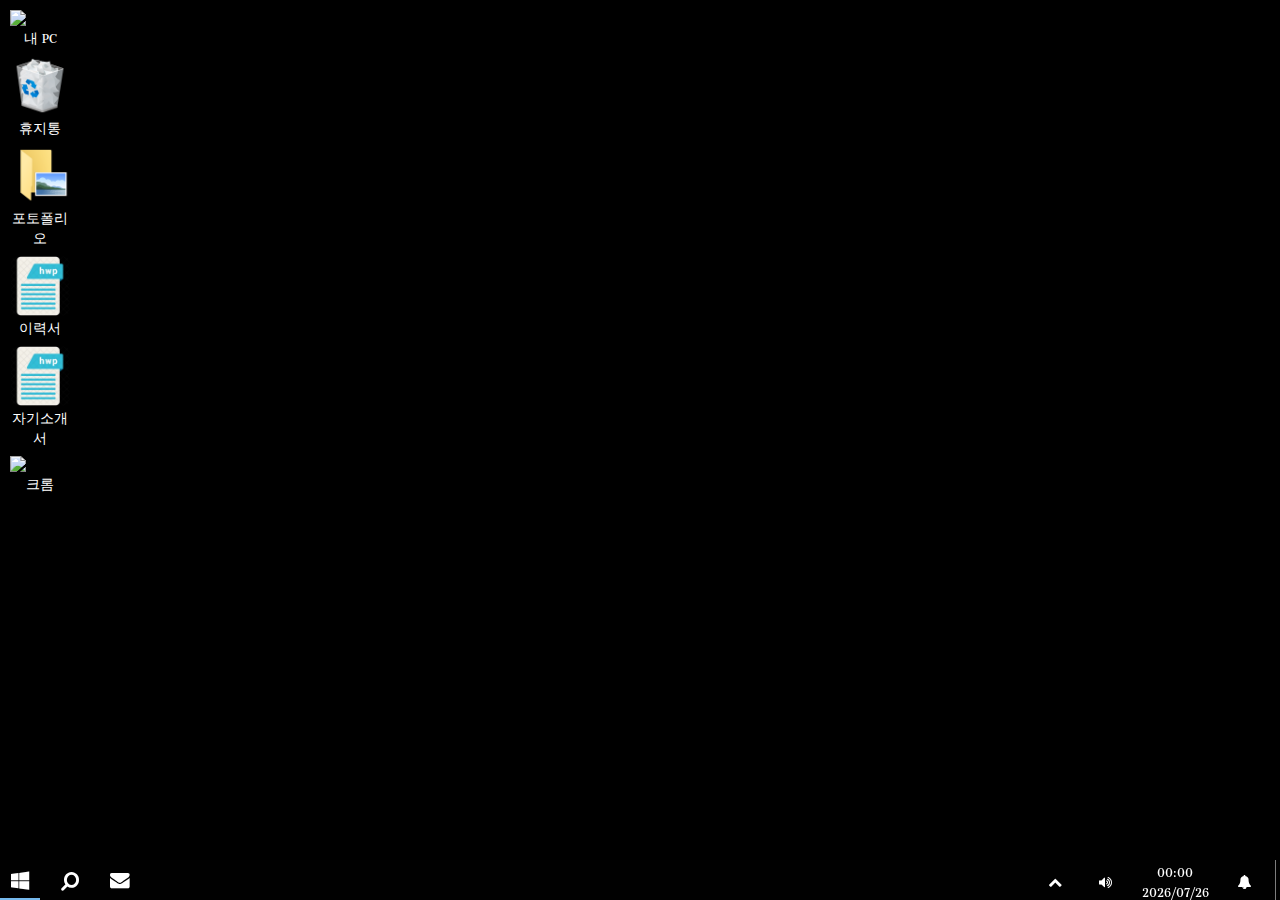
==== commit 992e29a8: "Update index.html" ====
--- a/index.html
+++ b/index.html
@@ -7,6 +7,7 @@
     <title>Windows 10 Design</title>
     <link rel="stylesheet" href="https://stackpath.bootstrapcdn.com/bootstrap/3.4.1/css/bootstrap.min.css">
     <link rel="stylesheet" href="https://cdnjs.cloudflare.com/ajax/libs/font-awesome/4.7.0/css/font-awesome.min.css">
+    <link rel="stylesheet" href="./styles.css">
     <script src="https://ajax.googleapis.com/ajax/libs/jquery/3.5.1/jquery.min.js"></script>
     <script src="https://maxcdn.bootstrapcdn.com/bootstrap/4.5.2/js/bootstrap.min.js"></script>
 </head>
@@ -742,7 +743,7 @@
                             <img src="./img/2.png" width="17" height="17" style="margin-right: 5px;" alt="복사">
                             <img src="./img/3.png" width="17" height="17" alt="붙여넣기">
                             <div class="separator2"></div> <!-- 구분선 2 -->
-                            <span>Front End</span>
+                            <span>내 PC</span>
                         </div>
                     </div>
                     <div class="right">
@@ -1063,33 +1064,39 @@
                         <div class="row main-folders">
                             <div class="col-xs-2 folders text-center" ondblclick="openimg()">
                                 <p class="contain"><img
-                                        src="https://mohamedelghandour.github.io/windows-10/img/admin-3.jpg"
+                                        src="./img/18.png"
                                         class="img-responsive  center-block" alt=""></p>
-                                <span>Photo</span>
-                            </div>
-                            <div class="col-xs-2 folders text-center" ondblclick="openvid()">
+                                <span>다운로드</span>
+                            </div>
+                            <div class="col-xs-2 folders text-center" ondblclick="openimg()">
                                 <p class="contain"><img
-                                        src="https://mohamedelghandour.github.io/windows-10/img/myposter.PNG"
+                                        src="./img/19.png"
                                         class="img-responsive center-block" alt=""></p>
-                                <span>Video</span>
-                            </div>
-                            <div class="col-xs-2 folders text-center" ondblclick="opennote()">
+                                <span>사진</span>
+                            </div>
+                            <div class="col-xs-2 folders text-center" ondblclick="openimg()">
                                 <p class="contain"><img
-                                        src="https://mohamedelghandour.github.io/windows-10/img/if_sticky-note_299111.png"
+                                        src="./img/20.png"
                                         class="img-responsive  center-block" alt=""></p>
-                                <span>Note</span>
-                            </div>
-                            <div class="col-xs-2 folders text-center" onclick="toggleOverlay('1')">
+                                <span>문서</span>
+                            </div>
+                            <div class="col-xs-2 folders text-center" onclick="openimg()">
                                 <p class="contain"><img
-                                        src="https://mohamedelghandour.github.io/windows-10/img/if_folder-blue_285658.svg"
+                                        src="./img/21.png"
                                         class="img-responsive center-block" style="height: 64px;" alt=""></p>
-                                <span>Folder</span>
-                            </div>
-                            <div class="col-xs-2 folders text-center" onclick="toggleOverlay('2')">
+                                <span>폴더</span>
+                            </div>
+                            <div class="col-xs-2 folders text-center" onclick="openimg()">
                                 <p class="contain"><img
-                                        src="https://mohamedelghandour.github.io/windows-10/img/if_folder-blue_285658.svg"
+                                        src="./img/15.png"
                                         class="img-responsive center-block" style="height: 64px;" alt=""></p>
-                                <span>Folder</span>
+                                <span>로컬 디스크(C:)</span>
+                            </div>
+                            <div class="col-xs-2 folders text-center" onclick="openimg()">
+                                <p class="contain"><img
+                                        src="./img/24.png"
+                                        class="img-responsive center-block" style="height: 64px;" alt=""></p>
+                                <span>새 볼륨(D:)</span>
                             </div>
                             <div class="clearfix"></div>
                         </div>
@@ -3430,7 +3437,7 @@
                 <div class="clearfix"></div>
             </div>
             <div class="second-row-img">
-                <img src="https://mohamedelghandour.github.io/windows-10/img/admin-3.jpg"
+                <img src="./img/f3ed849cd0302b29d4d2375fa5b77a66.jpg"
                     class="center-block img-responsive" style="height:80vh" alt="">
             </div>
         </div>
@@ -3979,7 +3986,7 @@
         </div>
     </footer>
     </div>
-    <script>var myWindowFade = document.getElementById('start-window-fade'),
+    <script src="./scripts.js">var myWindowFade = document.getElementById('start-window-fade'),
         myWindow = document.getElementById('window'),
         videoOverlay = document.getElementById('video-overlay'),
         noteOverlay = document.getElementById('note-overlay'),
--- a/styles.css
+++ b/styles.css
@@ -0,0 +1,1246 @@
+@charset "UTF-8";
+@import url("https://fonts.googleapis.com/css?family=Sree+Krushnadevaraya&display=swap");
+@import url("https://fonts.googleapis.com/css?family=Catamaran&display=swap");
+:root {
+  --margin: 110px;
+  --background: #e2e2f5;
+  --perspective: 1800px;
+  --transition: transform 1s .2s, z-index 0s 0.5s;
+  --yellow: #ffce14;
+}
+
+body .pages_page {
+  width: 50%;
+  position: absolute;
+  right: 0px;
+  height: 100%;
+  transform-origin: 0 50%;
+}
+
+* {
+  box-sizing: border-box;
+}
+
+.overlay {
+  background: rgba(255, 155, 0, 0.7019607843);
+  position: fixed;
+  width: 100%;
+  pointer-events: none;
+  height: 100%;
+  z-index: -1;
+}
+
+body {
+  margin: 0;
+  padding: 0;
+  background: var(--background);
+  height: 100vh;
+  overflow: hidden;
+  font-family: "Sree Krushnadevaraya", serif;
+}
+body .logo {
+  font-size: 20px;
+  padding: 33px 30px 30px 30px;
+  line-height: 0;
+  color: var(--yellow);
+}
+body .pagenumber {
+  position: absolute;
+  bottom: 20px;
+  left: 34px;
+  width: 400px;
+  color: var(--yellow);
+  letter-spacing: 60px;
+}
+body .pagenumber:after {
+  height: 1px;
+  width: 100px;
+  background: var(--yellow);
+  content: "";
+  display: block;
+  position: absolute;
+  left: 20px;
+  top: 19px;
+}
+body .hamburger {
+  position: absolute;
+  top: 38px;
+  height: 20px;
+  width: 30px;
+  right: 30px;
+  z-index: 1;
+}
+body .hamburger_part {
+  width: 20px;
+  height: 1px;
+  position: absolute;
+  right: 0;
+  background: var(--yellow);
+}
+body .hamburger_part:nth-of-type(1) {
+  top: 0px;
+}
+body .hamburger_part:nth-of-type(2) {
+  top: 4.5px;
+}
+body .hamburger_part:nth-of-type(3) {
+  top: 9px;
+}
+body .hamburger_part:last-child {
+  width: 8px;
+}
+body .pages {
+  width: calc(100% - var(--margin));
+  height: calc(100% - var(--margin));
+  position: absolute;
+  left: 0;
+  right: 0;
+  margin: auto;
+  top: 50%;
+  transform: translateY(-50%);
+  perspective: var(--perspective);
+  box-shadow: 0 41px 38px -20px #0a3150;
+  max-width: 1300px;
+  max-height: 650px;
+}
+body .pages input {
+  display: none;
+}
+body .pages input:nth-of-type(3):checked + input + div + div + div + div + div .pagenumber,
+body .pages input:nth-of-type(3):checked + input + div + div + div + div + div + div .pagenumber {
+  letter-spacing: 59px;
+  transition: all 0.8s 0.7s cubic-bezier(0.6, 0.045, 0.165, 1);
+}
+body .pages input:nth-of-type(3):checked + input + div + div + div + div + div .pagenumber:after,
+body .pages input:nth-of-type(3):checked + input + div + div + div + div + div + div .pagenumber:after {
+  width: 100px;
+  transition: all 1s 0.7s cubic-bezier(0.6, 0.045, 0.165, 1);
+}
+body .pages input:nth-of-type(3):checked + input + div + div + div + div + div .content_centerimage,
+body .pages input:nth-of-type(3):checked + input + div + div + div + div + div + div .content_centerimage {
+  -webkit-clip-path: polygon(0 0, 100% 0, 100% 100%, 0% 100%);
+  clip-path: polygon(0 0, 100% 0, 100% 100%, 0% 100%);
+  transition: all 0.8s 0.5s cubic-bezier(0.6, 0.045, 0.165, 1);
+}
+body .pages input:nth-of-type(3):checked + input + div + div + div + div + div .content h4, body .pages input:nth-of-type(3):checked + input + div + div + div + div + div .content h6,
+body .pages input:nth-of-type(3):checked + input + div + div + div + div + div + div .content h4,
+body .pages input:nth-of-type(3):checked + input + div + div + div + div + div + div .content h6 {
+  transition: all 1.5s 0.4s cubic-bezier(0.6, 0.045, 0.165, 1);
+  transform: translateZ(0);
+}
+body .pages input:nth-of-type(3):not(checked) + input + div + div + div + div + div .pagenumber,
+body .pages input:nth-of-type(3):not(:checked) + input + div + div + div + div + div + div .pagenumber {
+  letter-spacing: 0;
+  transition: all 0.5s 0.2s cubic-bezier(0.6, 0.045, 0.165, 1);
+}
+body .pages input:nth-of-type(3):not(checked) + input + div + div + div + div + div .pagenumber:after,
+body .pages input:nth-of-type(3):not(:checked) + input + div + div + div + div + div + div .pagenumber:after {
+  width: 0px;
+  transition: all 0.5s 0.2s cubic-bezier(0.6, 0.045, 0.165, 1);
+}
+body .pages input:nth-of-type(3):not(checked) + input + div + div + div + div + div .content_centerimage,
+body .pages input:nth-of-type(3):not(:checked) + input + div + div + div + div + div + div .content_centerimage {
+  -webkit-clip-path: polygon(100% 0, 100% 0, 100% 100%, 100% 100%);
+  clip-path: polygon(100% 0, 100% 0, 100% 100%, 100% 100%);
+  transition: all 0.8s 0s cubic-bezier(0.6, 0.045, 0.165, 1);
+}
+body .pages input:nth-of-type(3):not(checked) + input + div + div + div + div + div .content h4, body .pages input:nth-of-type(3):not(checked) + input + div + div + div + div + div .content h6,
+body .pages input:nth-of-type(3):not(:checked) + input + div + div + div + div + div + div .content h4,
+body .pages input:nth-of-type(3):not(:checked) + input + div + div + div + div + div + div .content h6 {
+  transition: all 1.5s 0.4s cubic-bezier(0.6, 0.045, 0.165, 1);
+  transform: translateZ(200px);
+}
+body .pages input:nth-of-type(4):checked + div + div + div + div + div + div + div .pagenumber,
+body .pages input:nth-of-type(4):checked + div + div + div + div + div + div + div + div .pagenumber {
+  letter-spacing: 59px;
+  transition: all 0.8s 0.7s cubic-bezier(0.6, 0.045, 0.165, 1);
+}
+body .pages input:nth-of-type(4):checked + div + div + div + div + div + div + div .pagenumber:after,
+body .pages input:nth-of-type(4):checked + div + div + div + div + div + div + div + div .pagenumber:after {
+  width: 100px;
+  transition: all 1s 0.7s cubic-bezier(0.6, 0.045, 0.165, 1);
+}
+body .pages input:nth-of-type(4):checked + div + div + div + div + div + div + div .content_section,
+body .pages input:nth-of-type(4):checked + div + div + div + div + div + div + div + div .content_section {
+  transition: all 0.8s 0.7s cubic-bezier(0.6, 0.045, 0.165, 1);
+  filter: blur(0);
+  opacity: 1;
+}
+body .pages input:nth-of-type(4):checked + div + div + div + div + div + div + div .content_section:nth-of-type(1),
+body .pages input:nth-of-type(4):checked + div + div + div + div + div + div + div + div .content_section:nth-of-type(1) {
+  left: 100px;
+  transition: all 0.8s 0.3s cubic-bezier(0.6, 0.045, 0.165, 1);
+}
+body .pages input:nth-of-type(4):checked + div + div + div + div + div + div + div .content_section:nth-of-type(2),
+body .pages input:nth-of-type(4):checked + div + div + div + div + div + div + div + div .content_section:nth-of-type(2) {
+  left: 230px;
+  transition: all 0.8s 0.4s cubic-bezier(0.6, 0.045, 0.165, 1);
+}
+body .pages input:nth-of-type(4):checked + div + div + div + div + div + div + div .content_section:nth-of-type(3),
+body .pages input:nth-of-type(4):checked + div + div + div + div + div + div + div + div .content_section:nth-of-type(3) {
+  left: 130px;
+  transition: all 0.8s 0.5s cubic-bezier(0.6, 0.045, 0.165, 1);
+}
+body .pages input:nth-of-type(4):not(checked) + div + div + div + div + div + div + div .pagenumber,
+body .pages input:nth-of-type(4):not(:checked) + div + div + div + div + div + div + div + div .pagenumber {
+  letter-spacing: 0;
+  transition: all 0.5s 0.2s cubic-bezier(0.6, 0.045, 0.165, 1);
+}
+body .pages input:nth-of-type(4):not(checked) + div + div + div + div + div + div + div .pagenumber:after,
+body .pages input:nth-of-type(4):not(:checked) + div + div + div + div + div + div + div + div .pagenumber:after {
+  width: 0px;
+  transition: all 0.5s 0.2s cubic-bezier(0.6, 0.045, 0.165, 1);
+}
+body .pages input:nth-of-type(4):not(checked) + div + div + div + div + div + div + div .content_section,
+body .pages input:nth-of-type(4):not(:checked) + div + div + div + div + div + div + div + div .content_section {
+  filter: blur(20px);
+  transition: all 0.8s 0.5s cubic-bezier(0.6, 0.045, 0.165, 1);
+  opacity: 0;
+}
+body .pages input:nth-of-type(4):not(checked) + div + div + div + div + div + div + div .content_section:nth-of-type(1),
+body .pages input:nth-of-type(4):not(:checked) + div + div + div + div + div + div + div + div .content_section:nth-of-type(1) {
+  left: 0;
+}
+body .pages input:nth-of-type(4):not(checked) + div + div + div + div + div + div + div .content_section:nth-of-type(2),
+body .pages input:nth-of-type(4):not(:checked) + div + div + div + div + div + div + div + div .content_section:nth-of-type(2) {
+  left: 0;
+}
+body .pages input:nth-of-type(4):not(checked) + div + div + div + div + div + div + div .content_section:nth-of-type(3),
+body .pages input:nth-of-type(4):not(:checked) + div + div + div + div + div + div + div + div .content_section:nth-of-type(3) {
+  left: 0;
+}
+body .pages input:nth-of-type(2):checked + input + input + div + div + div h5 span,
+body .pages input:nth-of-type(2):checked + input + input + div + div + div + div h5 span {
+  transition: all 1.5s 0.4s cubic-bezier(0.6, 0.045, 0.165, 1);
+}
+body .pages input:nth-of-type(2):checked + input + input + div + div + div h5 span:nth-of-type(1),
+body .pages input:nth-of-type(2):checked + input + input + div + div + div + div h5 span:nth-of-type(1) {
+  transform: translateZ(0);
+}
+body .pages input:nth-of-type(2):checked + input + input + div + div + div h5 span:nth-of-type(2),
+body .pages input:nth-of-type(2):checked + input + input + div + div + div + div h5 span:nth-of-type(2) {
+  transform: translateZ(0);
+}
+body .pages input:nth-of-type(2):checked + input + input + div + div + div h5 span:nth-of-type(3),
+body .pages input:nth-of-type(2):checked + input + input + div + div + div + div h5 span:nth-of-type(3) {
+  transform: translateZ(0);
+}
+body .pages input:nth-of-type(2):checked + input + input + div + div + div h5 span:nth-of-type(4),
+body .pages input:nth-of-type(2):checked + input + input + div + div + div + div h5 span:nth-of-type(4) {
+  transform: translateZ(0);
+}
+body .pages input:nth-of-type(2):checked + input + input + div + div + div h5 span:nth-of-type(5),
+body .pages input:nth-of-type(2):checked + input + input + div + div + div + div h5 span:nth-of-type(5) {
+  transform: translateZ(0);
+}
+body .pages input:nth-of-type(2):checked + input + input + div + div + div h5 span:nth-of-type(6),
+body .pages input:nth-of-type(2):checked + input + input + div + div + div + div h5 span:nth-of-type(6) {
+  transform: translateZ(0);
+}
+body .pages input:nth-of-type(2):checked + input + input + div + div + div .pagenumber,
+body .pages input:nth-of-type(2):checked + input + input + div + div + div + div .pagenumber {
+  letter-spacing: 59px;
+  transition: all 0.8s 0.7s cubic-bezier(0.6, 0.045, 0.165, 1);
+}
+body .pages input:nth-of-type(2):checked + input + input + div + div + div .pagenumber:after,
+body .pages input:nth-of-type(2):checked + input + input + div + div + div + div .pagenumber:after {
+  width: 100px;
+  transition: all 1s 0.7s cubic-bezier(0.6, 0.045, 0.165, 1);
+}
+body .pages input:nth-of-type(2):checked + input + input + div + div + div .content,
+body .pages input:nth-of-type(2):checked + input + input + div + div + div + div .content {
+  filter: blur(0px);
+  opacity: 1;
+  transition: all 1s 0.5s;
+  perspective: var(--perspective);
+}
+body .pages input:nth-of-type(2):checked + input + input + div + div + div .content_picture,
+body .pages input:nth-of-type(2):checked + input + input + div + div + div + div .content_picture {
+  -webkit-clip-path: polygon(0 0, 100% 0, 100% 100%, 0% 100%);
+  clip-path: polygon(0 0, 100% 0, 100% 100%, 0% 100%);
+  transition: all 1s 0.8s cubic-bezier(0.6, 0.045, 0.165, 1);
+}
+body .pages input:nth-of-type(2):checked + input + input + div + div + div .content h1 span,
+body .pages input:nth-of-type(2):checked + input + input + div + div + div + div .content h1 span {
+  transition: all 1.5s 0.4s cubic-bezier(0.6, 0.045, 0.165, 1);
+}
+body .pages input:nth-of-type(2):checked + input + input + div + div + div .content h1 span:nth-of-type(1),
+body .pages input:nth-of-type(2):checked + input + input + div + div + div + div .content h1 span:nth-of-type(1) {
+  transform: translateZ(0);
+}
+body .pages input:nth-of-type(2):checked + input + input + div + div + div .content h1 span:nth-of-type(2),
+body .pages input:nth-of-type(2):checked + input + input + div + div + div + div .content h1 span:nth-of-type(2) {
+  transform: translateZ(0);
+}
+body .pages input:nth-of-type(2):checked + input + input + div + div + div .content h1 span:nth-of-type(3),
+body .pages input:nth-of-type(2):checked + input + input + div + div + div + div .content h1 span:nth-of-type(3) {
+  transform: translateZ(0);
+}
+body .pages input:nth-of-type(2):checked + input + input + div + div + div .content h1 span:nth-of-type(4),
+body .pages input:nth-of-type(2):checked + input + input + div + div + div + div .content h1 span:nth-of-type(4) {
+  transform: translateZ(0);
+}
+body .pages input:nth-of-type(2):checked + input + input + div + div + div .content h1 span:nth-of-type(5),
+body .pages input:nth-of-type(2):checked + input + input + div + div + div + div .content h1 span:nth-of-type(5) {
+  transform: translateZ(0);
+}
+body .pages input:nth-of-type(2):checked + input + input + div + div + div .content h1 span:nth-of-type(6),
+body .pages input:nth-of-type(2):checked + input + input + div + div + div + div .content h1 span:nth-of-type(6) {
+  transform: translateZ(0);
+}
+body .pages input:nth-of-type(2):checked + input + input + div + div + div .content h1 span:nth-of-type(7),
+body .pages input:nth-of-type(2):checked + input + input + div + div + div + div .content h1 span:nth-of-type(7) {
+  transform: translateZ(0);
+}
+body .pages input:nth-of-type(2):checked + input + input + div + div + div .content h1 span:nth-of-type(8),
+body .pages input:nth-of-type(2):checked + input + input + div + div + div + div .content h1 span:nth-of-type(8) {
+  transform: translateZ(0);
+}
+body .pages input:nth-of-type(2):checked + input + input + div + div + div .content h1 span:nth-of-type(9),
+body .pages input:nth-of-type(2):checked + input + input + div + div + div + div .content h1 span:nth-of-type(9) {
+  transform: translateZ(0);
+}
+body .pages input:nth-of-type(2):checked + input + input + div + div + div .content h1 span:nth-of-type(10),
+body .pages input:nth-of-type(2):checked + input + input + div + div + div + div .content h1 span:nth-of-type(10) {
+  transform: translateZ(0);
+}
+body .pages input:nth-of-type(2):checked + input + input + div + div + div .content h1 span:nth-of-type(11),
+body .pages input:nth-of-type(2):checked + input + input + div + div + div + div .content h1 span:nth-of-type(11) {
+  transform: translateZ(0);
+}
+body .pages input:nth-of-type(2):checked + input + input + div + div + div .content h1 span:nth-of-type(12),
+body .pages input:nth-of-type(2):checked + input + input + div + div + div + div .content h1 span:nth-of-type(12) {
+  transform: translateZ(0);
+}
+body .pages input:nth-of-type(2):checked + input + input + div + div + div .content h1 span:nth-of-type(13),
+body .pages input:nth-of-type(2):checked + input + input + div + div + div + div .content h1 span:nth-of-type(13) {
+  transform: translateZ(0);
+}
+body .pages input:nth-of-type(2):checked + input + input + div + div + div .content h1 span:nth-of-type(14),
+body .pages input:nth-of-type(2):checked + input + input + div + div + div + div .content h1 span:nth-of-type(14) {
+  transform: translateZ(0);
+}
+body .pages input:nth-of-type(2):checked + input + input + div + div + div .content h1 span:nth-of-type(15),
+body .pages input:nth-of-type(2):checked + input + input + div + div + div + div .content h1 span:nth-of-type(15) {
+  transform: translateZ(0);
+}
+body .pages input:nth-of-type(2):checked + input + input + div + div + div .content h1 span:nth-of-type(16),
+body .pages input:nth-of-type(2):checked + input + input + div + div + div + div .content h1 span:nth-of-type(16) {
+  transform: translateZ(0);
+}
+body .pages input:nth-of-type(2):checked + input + input + div + div + div .content h1 span:nth-of-type(17),
+body .pages input:nth-of-type(2):checked + input + input + div + div + div + div .content h1 span:nth-of-type(17) {
+  transform: translateZ(0);
+}
+body .pages input:nth-of-type(2):checked + input + input + div + div + div .content h1 span:nth-of-type(18),
+body .pages input:nth-of-type(2):checked + input + input + div + div + div + div .content h1 span:nth-of-type(18) {
+  transform: translateZ(0);
+}
+body .pages input:nth-of-type(2):checked + input + input + div + div + div .content h1 span:nth-of-type(19),
+body .pages input:nth-of-type(2):checked + input + input + div + div + div + div .content h1 span:nth-of-type(19) {
+  transform: translateZ(0);
+}
+body .pages input:nth-of-type(2):checked + input + input + div + div + div .content h1 span:nth-of-type(20),
+body .pages input:nth-of-type(2):checked + input + input + div + div + div + div .content h1 span:nth-of-type(20) {
+  transform: translateZ(0);
+}
+body .pages input:nth-of-type(2):checked + input + input + div + div + div .content h1 span:nth-of-type(21),
+body .pages input:nth-of-type(2):checked + input + input + div + div + div + div .content h1 span:nth-of-type(21) {
+  transform: translateZ(0);
+}
+body .pages input:nth-of-type(2):checked + input + input + div + div + div .content h1 span:nth-of-type(22),
+body .pages input:nth-of-type(2):checked + input + input + div + div + div + div .content h1 span:nth-of-type(22) {
+  transform: translateZ(0);
+}
+body .pages input:nth-of-type(2):checked + input + input + div + div + div .content h1 span:nth-of-type(23),
+body .pages input:nth-of-type(2):checked + input + input + div + div + div + div .content h1 span:nth-of-type(23) {
+  transform: translateZ(0);
+}
+body .pages input:nth-of-type(2):checked + input + input + div + div + div .content h1 span:nth-of-type(24),
+body .pages input:nth-of-type(2):checked + input + input + div + div + div + div .content h1 span:nth-of-type(24) {
+  transform: translateZ(0);
+}
+body .pages input:nth-of-type(2):checked + input + input + div + div + div .content h1 span:nth-of-type(25),
+body .pages input:nth-of-type(2):checked + input + input + div + div + div + div .content h1 span:nth-of-type(25) {
+  transform: translateZ(0);
+}
+body .pages input:nth-of-type(2):checked + input + input + div + div + div .content h1 span:nth-of-type(26),
+body .pages input:nth-of-type(2):checked + input + input + div + div + div + div .content h1 span:nth-of-type(26) {
+  transform: translateZ(0);
+}
+body .pages input:nth-of-type(2):checked + input + input + div + div + div .content h1 span:nth-of-type(27),
+body .pages input:nth-of-type(2):checked + input + input + div + div + div + div .content h1 span:nth-of-type(27) {
+  transform: translateZ(0);
+}
+body .pages input:nth-of-type(2):checked + input + input + div + div + div .content h1 span:nth-of-type(28),
+body .pages input:nth-of-type(2):checked + input + input + div + div + div + div .content h1 span:nth-of-type(28) {
+  transform: translateZ(0);
+}
+body .pages input:nth-of-type(2):checked + input + input + div + div + div .content h1 span:nth-of-type(29),
+body .pages input:nth-of-type(2):checked + input + input + div + div + div + div .content h1 span:nth-of-type(29) {
+  transform: translateZ(0);
+}
+body .pages input:nth-of-type(2):checked + input + input + div + div + div .content h1 span:nth-of-type(30),
+body .pages input:nth-of-type(2):checked + input + input + div + div + div + div .content h1 span:nth-of-type(30) {
+  transform: translateZ(0);
+}
+body .pages input:nth-of-type(2):checked + input + input + div + div + div .content h1 span:nth-of-type(31),
+body .pages input:nth-of-type(2):checked + input + input + div + div + div + div .content h1 span:nth-of-type(31) {
+  transform: translateZ(0);
+}
+body .pages input:nth-of-type(2):checked + input + input + div + div + div .content h1 span:nth-of-type(32),
+body .pages input:nth-of-type(2):checked + input + input + div + div + div + div .content h1 span:nth-of-type(32) {
+  transform: translateZ(0);
+}
+body .pages input:nth-of-type(2):checked + input + input + div + div + div .content h1 span:nth-of-type(33),
+body .pages input:nth-of-type(2):checked + input + input + div + div + div + div .content h1 span:nth-of-type(33) {
+  transform: translateZ(0);
+}
+body .pages input:nth-of-type(2):checked + input + input + div + div + div .content h1 span:nth-of-type(34),
+body .pages input:nth-of-type(2):checked + input + input + div + div + div + div .content h1 span:nth-of-type(34) {
+  transform: translateZ(0);
+}
+body .pages input:nth-of-type(2):checked + input + input + div + div + div .content h1 span:nth-of-type(35),
+body .pages input:nth-of-type(2):checked + input + input + div + div + div + div .content h1 span:nth-of-type(35) {
+  transform: translateZ(0);
+}
+body .pages input:nth-of-type(2):checked + input + input + div + div + div .content h1 span:nth-of-type(36),
+body .pages input:nth-of-type(2):checked + input + input + div + div + div + div .content h1 span:nth-of-type(36) {
+  transform: translateZ(0);
+}
+body .pages input:nth-of-type(2):checked + input + input + div + div + div .content h1 span:nth-of-type(37),
+body .pages input:nth-of-type(2):checked + input + input + div + div + div + div .content h1 span:nth-of-type(37) {
+  transform: translateZ(0);
+}
+body .pages input:nth-of-type(2):checked + input + input + div + div + div .content h1 span:nth-of-type(38),
+body .pages input:nth-of-type(2):checked + input + input + div + div + div + div .content h1 span:nth-of-type(38) {
+  transform: translateZ(0);
+}
+body .pages input:nth-of-type(2):checked + input + input + div + div + div .content h1 span:nth-of-type(39),
+body .pages input:nth-of-type(2):checked + input + input + div + div + div + div .content h1 span:nth-of-type(39) {
+  transform: translateZ(0);
+}
+body .pages input:nth-of-type(2):checked + input + input + div + div + div .content h1 span:nth-of-type(40),
+body .pages input:nth-of-type(2):checked + input + input + div + div + div + div .content h1 span:nth-of-type(40) {
+  transform: translateZ(0);
+}
+body .pages input:nth-of-type(2):not(:checked) + input + input + div + div + div h5 span,
+body .pages input:nth-of-type(2):not(:checked) + input + input + div + div + div + div h5 span {
+  transition: all 1.5s 0.4s cubic-bezier(0.6, 0.045, 0.165, 1);
+}
+body .pages input:nth-of-type(2):not(:checked) + input + input + div + div + div h5 span:nth-of-type(1),
+body .pages input:nth-of-type(2):not(:checked) + input + input + div + div + div + div h5 span:nth-of-type(1) {
+  transform: translateZ(127px);
+}
+body .pages input:nth-of-type(2):not(:checked) + input + input + div + div + div h5 span:nth-of-type(2),
+body .pages input:nth-of-type(2):not(:checked) + input + input + div + div + div + div h5 span:nth-of-type(2) {
+  transform: translateZ(366px);
+}
+body .pages input:nth-of-type(2):not(:checked) + input + input + div + div + div h5 span:nth-of-type(3),
+body .pages input:nth-of-type(2):not(:checked) + input + input + div + div + div + div h5 span:nth-of-type(3) {
+  transform: translateZ(116px);
+}
+body .pages input:nth-of-type(2):not(:checked) + input + input + div + div + div h5 span:nth-of-type(4),
+body .pages input:nth-of-type(2):not(:checked) + input + input + div + div + div + div h5 span:nth-of-type(4) {
+  transform: translateZ(212px);
+}
+body .pages input:nth-of-type(2):not(:checked) + input + input + div + div + div h5 span:nth-of-type(5),
+body .pages input:nth-of-type(2):not(:checked) + input + input + div + div + div + div h5 span:nth-of-type(5) {
+  transform: translateZ(534px);
+}
+body .pages input:nth-of-type(2):not(:checked) + input + input + div + div + div h5 span:nth-of-type(6),
+body .pages input:nth-of-type(2):not(:checked) + input + input + div + div + div + div h5 span:nth-of-type(6) {
+  transform: translateZ(318px);
+}
+body .pages input:nth-of-type(2):not(:checked) + input + input + div + div + div .pagenumber,
+body .pages input:nth-of-type(2):not(:checked) + input + input + div + div + div + div .pagenumber {
+  letter-spacing: 0;
+  transition: all 0.5s 0.2s cubic-bezier(0.6, 0.045, 0.165, 1);
+}
+body .pages input:nth-of-type(2):not(:checked) + input + input + div + div + div .pagenumber:after,
+body .pages input:nth-of-type(2):not(:checked) + input + input + div + div + div + div .pagenumber:after {
+  width: 0px;
+  transition: all 0.5s 0.2s cubic-bezier(0.6, 0.045, 0.165, 1);
+}
+body .pages input:nth-of-type(2):not(:checked) + input + input + div + div + div .content,
+body .pages input:nth-of-type(2):not(:checked) + input + input + div + div + div + div .content {
+  filter: blur(10px);
+  opacity: 0;
+  transform: translateZ(50px);
+  transition: all 1s 0.2s;
+}
+body .pages input:nth-of-type(2):not(:checked) + input + input + div + div + div .content_picture,
+body .pages input:nth-of-type(2):not(:checked) + input + input + div + div + div + div .content_picture {
+  transition: all 0.4s 0s cubic-bezier(0.6, 0.045, 0.165, 1);
+  -webkit-clip-path: polygon(0 0, 0 0, 0 100%, 0% 100%);
+  clip-path: polygon(0 0, 0 0, 0 100%, 0% 100%);
+}
+body .pages input:nth-of-type(2):not(:checked) + input + input + div + div + div .content h1 span,
+body .pages input:nth-of-type(2):not(:checked) + input + input + div + div + div + div .content h1 span {
+  transition: all 1.5s 0s cubic-bezier(0.6, 0.045, 0.165, 1);
+}
+body .pages input:nth-of-type(2):not(:checked) + input + input + div + div + div .content h1 span:nth-of-type(1),
+body .pages input:nth-of-type(2):not(:checked) + input + input + div + div + div + div .content h1 span:nth-of-type(1) {
+  transform: translateZ(225px);
+}
+body .pages input:nth-of-type(2):not(:checked) + input + input + div + div + div .content h1 span:nth-of-type(2),
+body .pages input:nth-of-type(2):not(:checked) + input + input + div + div + div + div .content h1 span:nth-of-type(2) {
+  transform: translateZ(596px);
+}
+body .pages input:nth-of-type(2):not(:checked) + input + input + div + div + div .content h1 span:nth-of-type(3),
+body .pages input:nth-of-type(2):not(:checked) + input + input + div + div + div + div .content h1 span:nth-of-type(3) {
+  transform: translateZ(677px);
+}
+body .pages input:nth-of-type(2):not(:checked) + input + input + div + div + div .content h1 span:nth-of-type(4),
+body .pages input:nth-of-type(2):not(:checked) + input + input + div + div + div + div .content h1 span:nth-of-type(4) {
+  transform: translateZ(242px);
+}
+body .pages input:nth-of-type(2):not(:checked) + input + input + div + div + div .content h1 span:nth-of-type(5),
+body .pages input:nth-of-type(2):not(:checked) + input + input + div + div + div + div .content h1 span:nth-of-type(5) {
+  transform: translateZ(247px);
+}
+body .pages input:nth-of-type(2):not(:checked) + input + input + div + div + div .content h1 span:nth-of-type(6),
+body .pages input:nth-of-type(2):not(:checked) + input + input + div + div + div + div .content h1 span:nth-of-type(6) {
+  transform: translateZ(770px);
+}
+body .pages input:nth-of-type(2):not(:checked) + input + input + div + div + div .content h1 span:nth-of-type(7),
+body .pages input:nth-of-type(2):not(:checked) + input + input + div + div + div + div .content h1 span:nth-of-type(7) {
+  transform: translateZ(707px);
+}
+body .pages input:nth-of-type(2):not(:checked) + input + input + div + div + div .content h1 span:nth-of-type(8),
+body .pages input:nth-of-type(2):not(:checked) + input + input + div + div + div + div .content h1 span:nth-of-type(8) {
+  transform: translateZ(350px);
+}
+body .pages input:nth-of-type(2):not(:checked) + input + input + div + div + div .content h1 span:nth-of-type(9),
+body .pages input:nth-of-type(2):not(:checked) + input + input + div + div + div + div .content h1 span:nth-of-type(9) {
+  transform: translateZ(689px);
+}
+body .pages input:nth-of-type(2):not(:checked) + input + input + div + div + div .content h1 span:nth-of-type(10),
+body .pages input:nth-of-type(2):not(:checked) + input + input + div + div + div + div .content h1 span:nth-of-type(10) {
+  transform: translateZ(348px);
+}
+body .pages input:nth-of-type(2):not(:checked) + input + input + div + div + div .content h1 span:nth-of-type(11),
+body .pages input:nth-of-type(2):not(:checked) + input + input + div + div + div + div .content h1 span:nth-of-type(11) {
+  transform: translateZ(419px);
+}
+body .pages input:nth-of-type(2):not(:checked) + input + input + div + div + div .content h1 span:nth-of-type(12),
+body .pages input:nth-of-type(2):not(:checked) + input + input + div + div + div + div .content h1 span:nth-of-type(12) {
+  transform: translateZ(288px);
+}
+body .pages input:nth-of-type(2):not(:checked) + input + input + div + div + div .content h1 span:nth-of-type(13),
+body .pages input:nth-of-type(2):not(:checked) + input + input + div + div + div + div .content h1 span:nth-of-type(13) {
+  transform: translateZ(245px);
+}
+body .pages input:nth-of-type(2):not(:checked) + input + input + div + div + div .content h1 span:nth-of-type(14),
+body .pages input:nth-of-type(2):not(:checked) + input + input + div + div + div + div .content h1 span:nth-of-type(14) {
+  transform: translateZ(416px);
+}
+body .pages input:nth-of-type(2):not(:checked) + input + input + div + div + div .content h1 span:nth-of-type(15),
+body .pages input:nth-of-type(2):not(:checked) + input + input + div + div + div + div .content h1 span:nth-of-type(15) {
+  transform: translateZ(364px);
+}
+body .pages input:nth-of-type(2):not(:checked) + input + input + div + div + div .content h1 span:nth-of-type(16),
+body .pages input:nth-of-type(2):not(:checked) + input + input + div + div + div + div .content h1 span:nth-of-type(16) {
+  transform: translateZ(376px);
+}
+body .pages input:nth-of-type(2):not(:checked) + input + input + div + div + div .content h1 span:nth-of-type(17),
+body .pages input:nth-of-type(2):not(:checked) + input + input + div + div + div + div .content h1 span:nth-of-type(17) {
+  transform: translateZ(628px);
+}
+body .pages input:nth-of-type(2):not(:checked) + input + input + div + div + div .content h1 span:nth-of-type(18),
+body .pages input:nth-of-type(2):not(:checked) + input + input + div + div + div + div .content h1 span:nth-of-type(18) {
+  transform: translateZ(638px);
+}
+body .pages input:nth-of-type(2):not(:checked) + input + input + div + div + div .content h1 span:nth-of-type(19),
+body .pages input:nth-of-type(2):not(:checked) + input + input + div + div + div + div .content h1 span:nth-of-type(19) {
+  transform: translateZ(337px);
+}
+body .pages input:nth-of-type(2):not(:checked) + input + input + div + div + div .content h1 span:nth-of-type(20),
+body .pages input:nth-of-type(2):not(:checked) + input + input + div + div + div + div .content h1 span:nth-of-type(20) {
+  transform: translateZ(476px);
+}
+body .pages input:nth-of-type(2):not(:checked) + input + input + div + div + div .content h1 span:nth-of-type(21),
+body .pages input:nth-of-type(2):not(:checked) + input + input + div + div + div + div .content h1 span:nth-of-type(21) {
+  transform: translateZ(765px);
+}
+body .pages input:nth-of-type(2):not(:checked) + input + input + div + div + div .content h1 span:nth-of-type(22),
+body .pages input:nth-of-type(2):not(:checked) + input + input + div + div + div + div .content h1 span:nth-of-type(22) {
+  transform: translateZ(331px);
+}
+body .pages input:nth-of-type(2):not(:checked) + input + input + div + div + div .content h1 span:nth-of-type(23),
+body .pages input:nth-of-type(2):not(:checked) + input + input + div + div + div + div .content h1 span:nth-of-type(23) {
+  transform: translateZ(540px);
+}
+body .pages input:nth-of-type(2):not(:checked) + input + input + div + div + div .content h1 span:nth-of-type(24),
+body .pages input:nth-of-type(2):not(:checked) + input + input + div + div + div + div .content h1 span:nth-of-type(24) {
+  transform: translateZ(553px);
+}
+body .pages input:nth-of-type(2):not(:checked) + input + input + div + div + div .content h1 span:nth-of-type(25),
+body .pages input:nth-of-type(2):not(:checked) + input + input + div + div + div + div .content h1 span:nth-of-type(25) {
+  transform: translateZ(465px);
+}
+body .pages input:nth-of-type(2):not(:checked) + input + input + div + div + div .content h1 span:nth-of-type(26),
+body .pages input:nth-of-type(2):not(:checked) + input + input + div + div + div + div .content h1 span:nth-of-type(26) {
+  transform: translateZ(470px);
+}
+body .pages input:nth-of-type(2):not(:checked) + input + input + div + div + div .content h1 span:nth-of-type(27),
+body .pages input:nth-of-type(2):not(:checked) + input + input + div + div + div + div .content h1 span:nth-of-type(27) {
+  transform: translateZ(449px);
+}
+body .pages input:nth-of-type(2):not(:checked) + input + input + div + div + div .content h1 span:nth-of-type(28),
+body .pages input:nth-of-type(2):not(:checked) + input + input + div + div + div + div .content h1 span:nth-of-type(28) {
+  transform: translateZ(350px);
+}
+body .pages input:nth-of-type(2):not(:checked) + input + input + div + div + div .content h1 span:nth-of-type(29),
+body .pages input:nth-of-type(2):not(:checked) + input + input + div + div + div + div .content h1 span:nth-of-type(29) {
+  transform: translateZ(326px);
+}
+body .pages input:nth-of-type(2):not(:checked) + input + input + div + div + div .content h1 span:nth-of-type(30),
+body .pages input:nth-of-type(2):not(:checked) + input + input + div + div + div + div .content h1 span:nth-of-type(30) {
+  transform: translateZ(695px);
+}
+body .pages input:nth-of-type(2):not(:checked) + input + input + div + div + div .content h1 span:nth-of-type(31),
+body .pages input:nth-of-type(2):not(:checked) + input + input + div + div + div + div .content h1 span:nth-of-type(31) {
+  transform: translateZ(741px);
+}
+body .pages input:nth-of-type(2):not(:checked) + input + input + div + div + div .content h1 span:nth-of-type(32),
+body .pages input:nth-of-type(2):not(:checked) + input + input + div + div + div + div .content h1 span:nth-of-type(32) {
+  transform: translateZ(446px);
+}
+body .pages input:nth-of-type(2):not(:checked) + input + input + div + div + div .content h1 span:nth-of-type(33),
+body .pages input:nth-of-type(2):not(:checked) + input + input + div + div + div + div .content h1 span:nth-of-type(33) {
+  transform: translateZ(692px);
+}
+body .pages input:nth-of-type(2):not(:checked) + input + input + div + div + div .content h1 span:nth-of-type(34),
+body .pages input:nth-of-type(2):not(:checked) + input + input + div + div + div + div .content h1 span:nth-of-type(34) {
+  transform: translateZ(551px);
+}
+body .pages input:nth-of-type(2):not(:checked) + input + input + div + div + div .content h1 span:nth-of-type(35),
+body .pages input:nth-of-type(2):not(:checked) + input + input + div + div + div + div .content h1 span:nth-of-type(35) {
+  transform: translateZ(459px);
+}
+body .pages input:nth-of-type(2):not(:checked) + input + input + div + div + div .content h1 span:nth-of-type(36),
+body .pages input:nth-of-type(2):not(:checked) + input + input + div + div + div + div .content h1 span:nth-of-type(36) {
+  transform: translateZ(354px);
+}
+body .pages input:nth-of-type(2):not(:checked) + input + input + div + div + div .content h1 span:nth-of-type(37),
+body .pages input:nth-of-type(2):not(:checked) + input + input + div + div + div + div .content h1 span:nth-of-type(37) {
+  transform: translateZ(219px);
+}
+body .pages input:nth-of-type(2):not(:checked) + input + input + div + div + div .content h1 span:nth-of-type(38),
+body .pages input:nth-of-type(2):not(:checked) + input + input + div + div + div + div .content h1 span:nth-of-type(38) {
+  transform: translateZ(267px);
+}
+body .pages input:nth-of-type(2):not(:checked) + input + input + div + div + div .content h1 span:nth-of-type(39),
+body .pages input:nth-of-type(2):not(:checked) + input + input + div + div + div + div .content h1 span:nth-of-type(39) {
+  transform: translateZ(555px);
+}
+body .pages input:nth-of-type(2):not(:checked) + input + input + div + div + div .content h1 span:nth-of-type(40),
+body .pages input:nth-of-type(2):not(:checked) + input + input + div + div + div + div .content h1 span:nth-of-type(40) {
+  transform: translateZ(204px);
+}
+body .pages_page {
+  pointer-events: none;
+  float: right;
+  transform-style: preserve-3d;
+}
+body .pages_page:nth-of-type(1) {
+  z-index: 7;
+  transition: var(--transition);
+}
+body .pages_page:nth-of-type(2) {
+  z-index: 6;
+  transition: var(--transition);
+}
+body .pages_page:nth-of-type(3) {
+  z-index: 5;
+  transition: var(--transition);
+}
+body .pages_page:nth-of-type(4) {
+  z-index: 4;
+  transition: var(--transition);
+}
+body .pages_page:nth-of-type(5) {
+  z-index: 3;
+  transition: var(--transition);
+}
+body .pages_page:nth-of-type(6) {
+  z-index: 2;
+  transition: var(--transition);
+}
+body .pages_page:nth-of-type(7) {
+  z-index: 1;
+  transition: var(--transition);
+}
+body .pages_page:nth-of-type(8) {
+  z-index: 0;
+  transition: var(--transition);
+}
+body .pages_page:nth-of-type(1) {
+  left: 0;
+  z-index: 0;
+  transform: rotateY(0deg) !important;
+  pointer-events: none;
+}
+body .pages_page:nth-of-type(1) .pages_page__inner {
+  transform: rotateY(0deg) !important;
+}
+body .pages_page:nth-of-type(2) {
+  pointer-events: all;
+}
+body .pages_page:nth-of-type(odd) .pages_page__inner {
+  transform: rotateY(180deg);
+}
+body .pages_page:nth-of-type(1) .pages_page__inner {
+  background-size: 880px !important;
+  background-position: center !important;
+  background: url("https://cdnfl01.viewbug.com/media/mediafiles/2017/10/16/75667840_large.jpg");
+}
+body .pages_page:nth-of-type(2) .pages_page__inner {
+  background-size: 870px !important;
+  background-position: center !important;
+  background: url("https://data.whicdn.com/images/86911589/original.jpg");
+}
+body .pages_page:nth-of-type(2) .pages_page__inner h4 {
+  color: black;
+  z-index: 3;
+}
+body .pages_page:nth-of-type(3) .pages_page__inner {
+  background: url("https://iso.500px.com/wp-content/uploads/2014/12/fashion_1.jpg");
+  background-position: 0 0;
+}
+body .pages_page:nth-of-type(3) .pages_page__inner .content {
+  -webkit-clip-path: polygon(0% 0%, 50% 0, 50% 100%, 0% 100%);
+  clip-path: polygon(0% 0%, 50% 0, 50% 100%, 0% 100%);
+  height: 100%;
+  transform-style: preserve-3d;
+  width: 200%;
+  position: absolute;
+}
+body .pages_page:nth-of-type(6) .pages_page__inner {
+  background: #4a5f5c;
+}
+body .pages_page:nth-of-type(4) .pages_page__inner .content {
+  -webkit-clip-path: polygon(50% 0%, 100% 0, 100% 100%, 50% 100%);
+  clip-path: polygon(50% 0%, 100% 0, 100% 100%, 50% 100%);
+  height: 100%;
+  width: 200%;
+  position: absolute;
+  left: -100%;
+}
+body .pages_page:nth-of-type(4) .pages_page__inner .bg {
+  -webkit-clip-path: polygon(50% 0%, 100% 0, 100% 100%, 50% 100%);
+  clip-path: polygon(50% 0%, 100% 0, 100% 100%, 50% 100%);
+  height: 100%;
+  width: 200%;
+  position: relative;
+  background: url("https://iso.500px.com/wp-content/uploads/2014/12/fashion_1.jpg");
+  background-size: 1400px !important;
+  left: -100%;
+}
+body .pages_page:nth-of-type(5) .pages_page__inner {
+  background: url("http://cdn.lightgalleries.net/4d80d92265da9/images/Tayna16-12_90574-2.jpg");
+  background-size: 870px !important;
+  background-position: center !important;
+}
+body .pages_page:nth-of-type(7) .pages_page__inner {
+  background: url("http://ruthrose.co.uk/wp-content/uploads/2018/04/lingerie-fashion-photographer-photography-shoot-fitness-swimwear-shoot180317_POCKET9661-f1.jpg");
+  background-position: 0 0;
+  background-size: 1400px !important;
+}
+body .pages_page:nth-of-type(7) .pages_page__inner .content_section {
+  position: absolute;
+}
+body .pages_page:nth-of-type(7) .pages_page__inner .content_section h2 {
+  margin: 0;
+}
+body .pages_page:nth-of-type(7) .pages_page__inner .content_section h2,
+body .pages_page:nth-of-type(7) .pages_page__inner .content_section p {
+  margin: 0;
+  color: var(--yellow);
+}
+body .pages_page:nth-of-type(7) .pages_page__inner .content_section p {
+  line-height: 18px;
+  opacity: 0.95;
+  font-size: 13px;
+}
+body .pages_page:nth-of-type(7) .pages_page__inner .content_section:nth-of-type(1) {
+  top: 100px;
+  width: 200px;
+}
+body .pages_page:nth-of-type(7) .pages_page__inner .content_section:nth-of-type(2) {
+  top: 274px;
+  width: 300px;
+}
+body .pages_page:nth-of-type(7) .pages_page__inner .content_section:nth-of-type(3) {
+  top: 410px;
+  width: 260px;
+}
+body .pages_page:nth-of-type(8) .pages_page__inner {
+  background: url("http://ruthrose.co.uk/wp-content/uploads/2018/04/lingerie-fashion-photographer-photography-shoot-fitness-swimwear-shoot180317_POCKET9661-f1.jpg");
+  background-position: 0 0;
+}
+body .pages_page:nth-of-type(8) .pages_page__inner .content {
+  -webkit-clip-path: polygon(50% 0%, 100% 0, 100% 100%, 50% 100%);
+  clip-path: polygon(50% 0%, 100% 0, 100% 100%, 50% 100%);
+  height: 100%;
+  width: 200%;
+  position: absolute;
+  left: -100%;
+}
+body .pages_page:nth-of-type(8) .pages_page__inner .bg {
+  -webkit-clip-path: polygon(50% 0%, 100% 0, 100% 100%, 50% 100%);
+  clip-path: polygon(50% 0%, 100% 0, 100% 100%, 50% 100%);
+  height: 100%;
+  width: 200%;
+  position: relative;
+  background: url("http://ruthrose.co.uk/wp-content/uploads/2018/04/lingerie-fashion-photographer-photography-shoot-fitness-swimwear-shoot180317_POCKET9661-f1.jpg");
+  background-size: 1400px !important;
+  left: -100%;
+}
+body .pages_page__inner {
+  background: url("https://www.colorfusionstudio.com/wp-content/uploads/2015/07/cfs-models-003-683x1024.jpg");
+  background-size: 1400px !important;
+  height: 100%;
+  transform-style: preserve-3d;
+}
+body .pages_page__inner .control {
+  position: absolute;
+  z-index: 1;
+  width: 31px;
+  height: 31px;
+  border: 1px solid var(--yellow);
+  border-radius: 100px;
+  top: 50%;
+  transform: translateY(-50%);
+  left: 30px;
+  cursor: pointer;
+  transition: all 0.23s;
+  box-shadow: 0 0 0 0px #bf9726;
+}
+body .pages_page__inner .control:hover {
+  box-shadow: 0 0 0 10px rgba(191, 151, 38, 0.3);
+  left: 34px;
+}
+body .pages_page__inner .control:hover:before {
+  width: 40px;
+  left: -40px;
+}
+body .pages_page__inner .control.next {
+  left: auto;
+  right: 30px;
+}
+body .pages_page__inner .control.next:hover {
+  right: 34px;
+}
+body .pages_page__inner .control.next:hover:before {
+  width: 40px;
+  right: -40px;
+}
+body .pages_page__inner .control.next:before {
+  left: auto;
+  right: -33px;
+}
+body .pages_page__inner .control.next:after {
+  transform: rotate(180deg);
+  top: 5px;
+  left: 11px;
+  pointer-events: none;
+}
+body .pages_page__inner .control label {
+  z-index: 2;
+  width: 100%;
+  height: 100%;
+  position: absolute;
+  cursor: pointer;
+}
+body .pages_page__inner .control:after {
+  content: "";
+  display: block;
+  font-family: "Font Awesome 5 Free";
+  font-weight: 900;
+  color: var(--yellow);
+  position: absolute;
+  left: 10px;
+  top: 50%;
+  transform: translateY(-50%);
+  transition: all 0.2s;
+}
+body .pages_page__inner .control:before {
+  content: "";
+  position: absolute;
+  display: block;
+  width: 32px;
+  height: 1px;
+  background: var(--yellow);
+  top: 50%;
+  transform: translateY(-50%);
+  left: -32px;
+  transition: all 0.2s;
+}
+body .pages_page__inner .footer {
+  position: absolute;
+  bottom: 26px;
+  z-index: 2;
+  color: var(--yellow);
+  right: 30px;
+  font-size: 12px;
+}
+body .pages_page__inner .footer i {
+  margin: 0 10px;
+}
+body .pages_page__inner .content {
+  transform-style: preserve-3d;
+  position: absolute;
+  z-index: 1;
+  pointer-events: none;
+  top: 0;
+  transform: translateZ(0px);
+  width: 100%;
+  height: 100%;
+}
+body .pages_page__inner .content_centerimage {
+  position: absolute;
+  left: 0;
+  right: 0;
+  margin: auto;
+  top: 50%;
+  text-align: center;
+  width: 60%;
+  transform: translateY(-50%);
+  max-width: 300px;
+}
+body .pages_page__inner .content_centerimage img {
+  width: 100%;
+}
+body .pages_page__inner .content_center {
+  position: absolute;
+  text-align: center;
+  width: 260px;
+  right: -130px;
+  padding-bottom: 10px;
+  top: 50%;
+  transform: translateY(-50%);
+  -webkit-clip-path: polygon(0 0, 50% 0, 50% 100%, 0% 100%);
+  clip-path: polygon(0 0, 50% 0, 50% 100%, 0% 100%);
+}
+body .pages_page__inner .content_center img {
+  width: 300px;
+}
+body .pages_page__inner .content_center .logo {
+  font-size: 30px;
+}
+body .pages_page__inner .content_center h4,
+body .pages_page__inner .content_center h6 {
+  color: var(--yellow);
+  font-size: 38px;
+  font-weight: normal;
+  margin: 0;
+  line-height: 38px;
+}
+body .pages_page__inner .content_center h4 {
+  color: var(--yellow);
+  font-size: 38px;
+  font-weight: normal;
+  margin: 0;
+  line-height: 38px;
+  border-top: 1px solid;
+  border-bottom: 1px solid;
+  padding: 15px 20px 29px;
+}
+body .pages_page__inner .content_center h6 {
+  font-size: 20px;
+  margin: 0;
+  opacity: 0.5;
+}
+body .pages_page__inner .content_center h6:nth-of-type(2) {
+  font-size: 16px;
+  margin-top: 10px;
+}
+body .pages_page__inner .content_center.right {
+  right: auto;
+  left: -130px;
+  -webkit-clip-path: polygon(50% 0%, 100% 0%, 100% 100%, 50% 100%);
+  clip-path: polygon(50% 0%, 100% 0%, 100% 100%, 50% 100%);
+}
+body .pages_page__inner .content_picture {
+  width: 220px;
+  position: absolute;
+  left: 50%;
+  transform: translateX(-40px);
+  top: 294px;
+}
+body .pages_page__inner .content_picture img {
+  width: 100%;
+  margin: 0;
+  display: inline-block;
+}
+body .pages_page__inner .content_quote {
+  position: absolute;
+  left: calc(50% + 250px);
+  bottom: 100px;
+  width: 200px;
+}
+body .pages_page__inner .content_quote h5 span {
+  display: block;
+  color: var(--yellow);
+  font-size: 34px;
+  font-weight: normal;
+  line-height: 24px;
+}
+body .pages_page__inner .content_quote h5 span.name, body .pages_page__inner .content_quote h5 span.auth {
+  font-size: 13px;
+  opacity: 0.7;
+  margin: 22px 0 0 0;
+  position: Relative;
+  left: 140px;
+}
+body .pages_page__inner .content_quote h5 span.auth {
+  margin: -7px 0;
+}
+body .pages_page__inner .content_quote h5 span.quo {
+  font-family: "Catamaran", sans-serif;
+  font-size: 80px;
+  position: absolute;
+  left: 195px;
+  top: 90px;
+}
+body .pages_page__inner .content_quote h5 span.quo:nth-of-type(1) i {
+  transform: rotate(180deg);
+  left: -226px;
+  top: -100px;
+  display: block;
+  font-style: normal;
+  position: relative;
+}
+body .pages_page__inner .content_offset {
+  position: absolute;
+  width: 280px;
+  top: 260px;
+  left: 50%;
+  transform: translateX(-350px);
+  color: var(--yellow);
+}
+body .pages_page__inner .content_offset h2,
+body .pages_page__inner .content_offset p {
+  margin: 0;
+}
+body .pages_page__inner .content_offset h2 {
+  color: var(--yellow);
+  font-size: 16px;
+  text-transform: uppercase;
+  letter-spacing: 2px;
+  margin: 20px 0 8px 0;
+}
+body .pages_page__inner .content_offset p {
+  font-size: 13px;
+  line-height: 20px;
+  color: var(--yellow);
+}
+body .pages_page__inner .content h1 {
+  font-size: 53px;
+  color: var(--yellow);
+  text-transform: uppercase;
+  padding: 120px;
+  margin: 0;
+  font-weight: normal;
+  letter-spacing: -6px;
+  line-height: 51px;
+  transform-style: preserve-3d;
+}
+body .pages_page__inner .content h1 span {
+  transform-style: preserve-3d;
+  display: inline-block;
+}
+body .pages input[type=radio]:nth-of-type(2):checked + input + input + div + div {
+  pointer-events: all;
+  transform: rotateY(-180deg);
+  z-index: 10;
+  transition: var(--transition);
+}
+body .pages input[type=radio]:nth-of-type(2):checked + input + input + div + div .control {
+  box-shadow: 0 0 0 200px rgba(0, 0, 0, 0);
+}
+body .pages input[type=radio]:nth-of-type(2):checked + input + input + div + div + div {
+  pointer-events: all;
+}
+body .pages input[type=radio]:nth-of-type(2):checked + input + input + div {
+  pointer-events: none;
+  z-index: 9;
+}
+body .pages input[type=radio]:nth-of-type(2):checked + input + input + div + div + div {
+  pointer-events: all;
+  transform: rotateY(-180deg);
+  z-index: 10;
+  transition: var(--transition);
+}
+body .pages input[type=radio]:nth-of-type(2):checked + input + input + div + div + div .control {
+  box-shadow: 0 0 0 200px rgba(0, 0, 0, 0);
+}
+body .pages input[type=radio]:nth-of-type(2):checked + input + input + div + div + div + div {
+  pointer-events: all;
+}
+body .pages input[type=radio]:nth-of-type(2):checked + input + input + div + div {
+  pointer-events: none;
+  z-index: 9;
+}
+body .pages input[type=radio]:nth-of-type(3):checked + input + div + div {
+  pointer-events: all;
+  transform: rotateY(-180deg);
+  z-index: 10;
+  transition: var(--transition);
+}
+body .pages input[type=radio]:nth-of-type(3):checked + input + div + div .control {
+  box-shadow: 0 0 0 200px rgba(0, 0, 0, 0);
+}
+body .pages input[type=radio]:nth-of-type(3):checked + input + div + div + div {
+  pointer-events: all;
+}
+body .pages input[type=radio]:nth-of-type(3):checked + input + div {
+  pointer-events: none;
+  z-index: 9;
+}
+body .pages input[type=radio]:nth-of-type(3):checked + input + div + div + div {
+  pointer-events: all;
+  transform: rotateY(-180deg);
+  z-index: 10;
+  transition: var(--transition);
+}
+body .pages input[type=radio]:nth-of-type(3):checked + input + div + div + div .control {
+  box-shadow: 0 0 0 200px rgba(0, 0, 0, 0);
+}
+body .pages input[type=radio]:nth-of-type(3):checked + input + div + div + div + div {
+  pointer-events: all;
+}
+body .pages input[type=radio]:nth-of-type(3):checked + input + div + div {
+  pointer-events: none;
+  z-index: 9;
+}
+body .pages input[type=radio]:nth-of-type(3):checked + input + div + div + div + div {
+  pointer-events: all;
+  transform: rotateY(-180deg);
+  z-index: 10;
+  transition: var(--transition);
+}
+body .pages input[type=radio]:nth-of-type(3):checked + input + div + div + div + div .control {
+  box-shadow: 0 0 0 200px rgba(0, 0, 0, 0);
+}
+body .pages input[type=radio]:nth-of-type(3):checked + input + div + div + div + div + div {
+  pointer-events: all;
+}
+body .pages input[type=radio]:nth-of-type(3):checked + input + div + div + div {
+  pointer-events: none;
+  z-index: 9;
+}
+body .pages input[type=radio]:nth-of-type(3):checked + input + div + div + div + div + div {
+  pointer-events: all;
+  transform: rotateY(-180deg);
+  z-index: 10;
+  transition: var(--transition);
+}
+body .pages input[type=radio]:nth-of-type(3):checked + input + div + div + div + div + div .control {
+  box-shadow: 0 0 0 200px rgba(0, 0, 0, 0);
+}
+body .pages input[type=radio]:nth-of-type(3):checked + input + div + div + div + div + div + div {
+  pointer-events: all;
+}
+body .pages input[type=radio]:nth-of-type(3):checked + input + div + div + div + div {
+  pointer-events: none;
+  z-index: 9;
+}
+body .pages input[type=radio]:nth-of-type(4):checked + div + div {
+  pointer-events: all;
+  transform: rotateY(-180deg);
+  z-index: 10;
+  transition: var(--transition);
+}
+body .pages input[type=radio]:nth-of-type(4):checked + div + div .control {
+  box-shadow: 0 0 0 200px rgba(0, 0, 0, 0);
+}
+body .pages input[type=radio]:nth-of-type(4):checked + div + div + div {
+  pointer-events: all;
+}
+body .pages input[type=radio]:nth-of-type(4):checked + div {
+  pointer-events: none;
+  z-index: 9;
+}
+body .pages input[type=radio]:nth-of-type(4):checked + div + div + div {
+  pointer-events: all;
+  transform: rotateY(-180deg);
+  z-index: 10;
+  transition: var(--transition);
+}
+body .pages input[type=radio]:nth-of-type(4):checked + div + div + div .control {
+  box-shadow: 0 0 0 200px rgba(0, 0, 0, 0);
+}
+body .pages input[type=radio]:nth-of-type(4):checked + div + div + div + div {
+  pointer-events: all;
+}
+body .pages input[type=radio]:nth-of-type(4):checked + div + div {
+  pointer-events: none;
+  z-index: 9;
+}
+body .pages input[type=radio]:nth-of-type(4):checked + div + div + div + div {
+  pointer-events: all;
+  transform: rotateY(-180deg);
+  z-index: 10;
+  transition: var(--transition);
+}
+body .pages input[type=radio]:nth-of-type(4):checked + div + div + div + div .control {
+  box-shadow: 0 0 0 200px rgba(0, 0, 0, 0);
+}
+body .pages input[type=radio]:nth-of-type(4):checked + div + div + div + div + div {
+  pointer-events: all;
+}
+body .pages input[type=radio]:nth-of-type(4):checked + div + div + div {
+  pointer-events: none;
+  z-index: 9;
+}
+body .pages input[type=radio]:nth-of-type(4):checked + div + div + div + div + div {
+  pointer-events: all;
+  transform: rotateY(-180deg);
+  z-index: 10;
+  transition: var(--transition);
+}
+body .pages input[type=radio]:nth-of-type(4):checked + div + div + div + div + div .control {
+  box-shadow: 0 0 0 200px rgba(0, 0, 0, 0);
+}
+body .pages input[type=radio]:nth-of-type(4):checked + div + div + div + div + div + div {
+  pointer-events: all;
+}
+body .pages input[type=radio]:nth-of-type(4):checked + div + div + div + div {
+  pointer-events: none;
+  z-index: 9;
+}
+body .pages input[type=radio]:nth-of-type(4):checked + div + div + div + div + div + div {
+  pointer-events: all;
+  transform: rotateY(-180deg);
+  z-index: 10;
+  transition: var(--transition);
+}
+body .pages input[type=radio]:nth-of-type(4):checked + div + div + div + div + div + div .control {
+  box-shadow: 0 0 0 200px rgba(0, 0, 0, 0);
+}
+body .pages input[type=radio]:nth-of-type(4):checked + div + div + div + div + div + div + div {
+  pointer-events: all;
+}
+body .pages input[type=radio]:nth-of-type(4):checked + div + div + div + div + div {
+  pointer-events: none;
+  z-index: 9;
+}
+body .pages input[type=radio]:nth-of-type(4):checked + div + div + div + div + div + div + div {
+  pointer-events: all;
+  transform: rotateY(-180deg);
+  z-index: 10;
+  transition: var(--transition);
+}
+body .pages input[type=radio]:nth-of-type(4):checked + div + div + div + div + div + div + div .control {
+  box-shadow: 0 0 0 200px rgba(0, 0, 0, 0);
+}
+body .pages input[type=radio]:nth-of-type(4):checked + div + div + div + div + div + div + div + div {
+  pointer-events: all;
+}
+body .pages input[type=radio]:nth-of-type(4):checked + div + div + div + div + div + div {
+  pointer-events: none;
+  z-index: 9;
+}
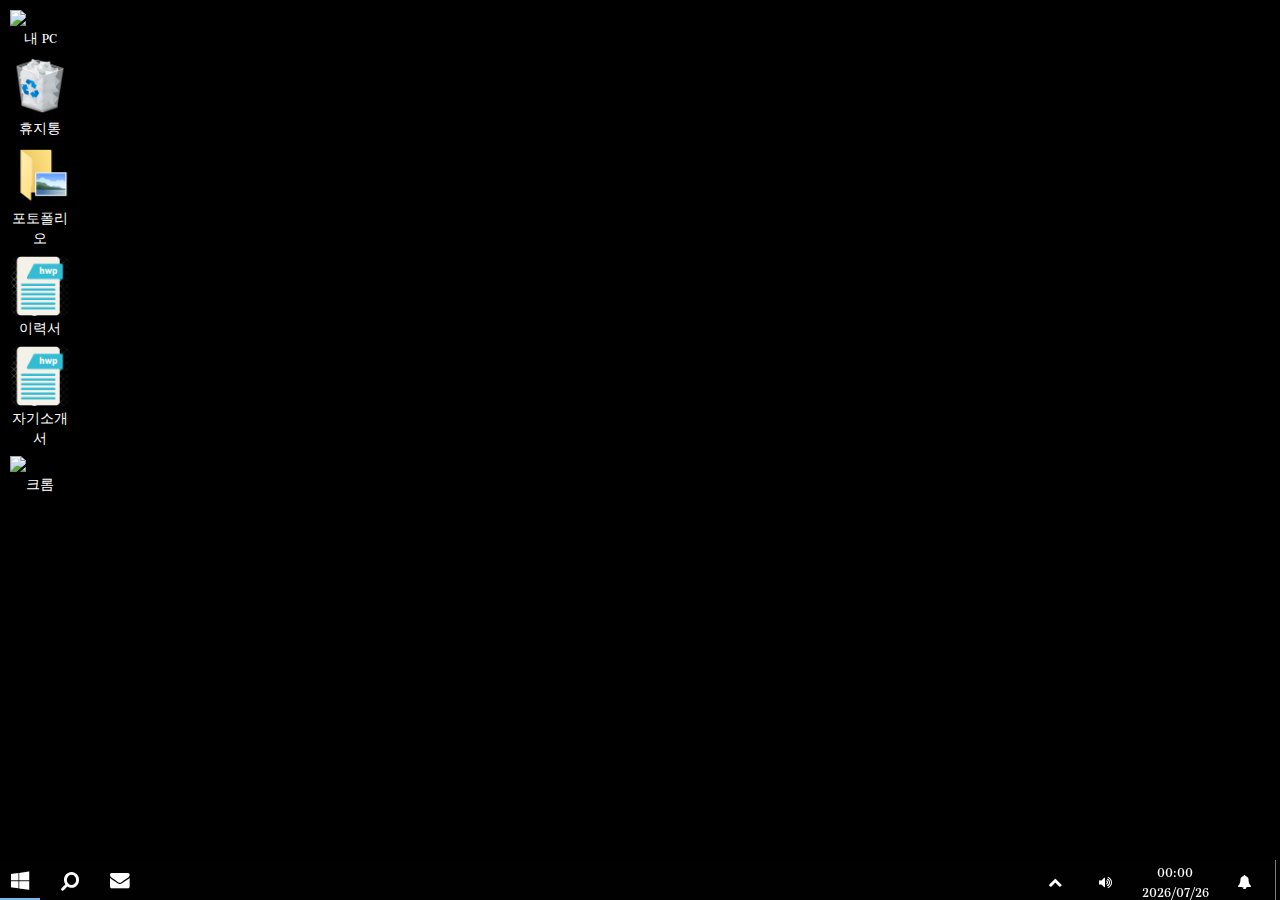
==== commit e7fddb9c: "Update index.html" ====
--- a/index.html
+++ b/index.html
@@ -726,11 +726,11 @@
             <p>자기소개서</p>
         </div>
 
-
-        <div class="icon-computer text-center" id="icon-computer" ondblclick="opencom()">
+        <div class="icon-computer text-center" id="icon-computer" ondblclick="openImageOverlay('9')">
             <img src="https://mohamedelghandour.github.io/windows-10/img/chrome1600.png" class="img-responsive">
             <p>크롬</p>
         </div>
+
 
         <div class="overlay-computer" id="overlay-computer" data-id="1">
             <div class="fluid-container">
@@ -895,9 +895,9 @@
                     <div class="col-xs-7">
                         <div class="path-input">
                             <span class="path-icon-input">This pc</span>
-                            <span class="path-icon-input">Mohamed Yahya (E:)</span>
+                            <span class="path-icon-input">user(C:)</span>
                             <span class="path-icon-input">programming</span>
-                            <span class="path-icon-input">Front End</span>
+                            <span class="path-icon-input">폴더</span>
                         </div>
                         <img src="./img/15.png" width="16" height="16" class="path-icon" alt="로컬디스크">
                         <i class="fa fa-repeat path-icon-1"></i>
@@ -1141,6 +1141,27 @@
                 </div>
                 <div class="second-row-img">
                     <img src="./img/KakaoTalk_20240809_134802344.png" class="center-block img-responsive"
+                        style="height:80vh" alt="">
+                </div>
+            </div>
+        </div>
+
+        <!----------석주------------->
+
+        <!--dasdasdsdddddddddddddddddddddddddddddddddddddddddddddddddddddddddddddddddddddddddssssssssssssss-->
+
+
+        <div class="image-overlay" id="image-overlay-9" data-id="9">
+            <div class="fluid-container">
+                <div class="first-row-img">
+                    <span class="center-text head-over">404</span>
+                    <div class="right">
+                        <i class="fa fa-times" onclick="closeImageOverlay('9')"></i>
+                    </div>
+                    <div class="clearfix"></div>
+                </div>
+                <div class="second-row-img">
+                    <img src="./img/unnamed.png" class="center-block img-responsive"
                         style="height:80vh" alt="">
                 </div>
             </div>
@@ -1452,9 +1473,9 @@
                     <div class="col-xs-7">
                         <div class="path-input">
                             <span class="path-icon-input">This pc</span>
-                            <span class="path-icon-input">Mohamed Yahya (E:)</span>
+                            <span class="path-icon-input">user(C:)</span>
                             <span class="path-icon-input">programming</span>
-                            <span class="path-icon-input">Front End</span>
+                            <span class="path-icon-input">폴더</span>
                         </div>
                         <img src="./img/15.png" width="16" height="16" class="path-icon" alt="로컬디스크">
                         <i class="fa fa-repeat path-icon-1"></i>
@@ -1818,9 +1839,9 @@
                     <div class="col-xs-7">
                         <div class="path-input">
                             <span class="path-icon-input">This pc</span>
-                            <span class="path-icon-input">Mohamed Yahya (E:)</span>
+                            <span class="path-icon-input">user(C:)</span>
                             <span class="path-icon-input">programming</span>
-                            <span class="path-icon-input">Front End</span>
+                            <span class="path-icon-input">폴더</span>
                         </div>
                         <img src="./img/15.png" width="16" height="16" class="path-icon" alt="로컬디스크">
                         <i class="fa fa-repeat path-icon-1"></i>
@@ -2177,9 +2198,9 @@
                     <div class="col-xs-7">
                         <div class="path-input">
                             <span class="path-icon-input">This pc</span>
-                            <span class="path-icon-input">Mohamed Yahya (E:)</span>
+                            <span class="path-icon-input">user(C:)</span>
                             <span class="path-icon-input">programming</span>
-                            <span class="path-icon-input">Front End</span>
+                            <span class="path-icon-input">폴더</span>
                         </div>
                         <img src="./img/15.png" width="16" height="16" class="path-icon" alt="로컬디스크">
                         <i class="fa fa-repeat path-icon-1"></i>
@@ -2527,9 +2548,9 @@
                     <div class="col-xs-7">
                         <div class="path-input">
                             <span class="path-icon-input">This pc</span>
-                            <span class="path-icon-input">Mohamed Yahya (E:)</span>
+                            <span class="path-icon-input">user(C:)</span>
                             <span class="path-icon-input">programming</span>
-                            <span class="path-icon-input">Front End</span>
+                            <span class="path-icon-input">폴더</span>
                         </div>
                         <img src="./img/15.png" width="16" height="16" class="path-icon" alt="로컬디스크">
                         <i class="fa fa-repeat path-icon-1"></i>
@@ -2891,9 +2912,9 @@
                     <div class="col-xs-7">
                         <div class="path-input">
                             <span class="path-icon-input">This pc</span>
-                            <span class="path-icon-input">Mohamed Yahya (E:)</span>
+                            <span class="path-icon-input">user(C:)</span>
                             <span class="path-icon-input">programming</span>
-                            <span class="path-icon-input">Front End</span>
+                            <span class="path-icon-input">폴더</span>
                         </div>
                         <img src="./img/15.png" width="16" height="16" class="path-icon" alt="로컬디스크">
                         <i class="fa fa-repeat path-icon-1"></i>
@@ -3234,9 +3255,9 @@
                     <div class="col-xs-7">
                         <div class="path-input">
                             <span class="path-icon-input">This pc</span>
-                            <span class="path-icon-input">Mohamed Yahya (E:)</span>
+                            <span class="path-icon-input">user(C:)</span>
                             <span class="path-icon-input">programming</span>
-                            <span class="path-icon-input">Front End</span>
+                            <span class="path-icon-input">폴더</span>
                         </div>
                         <img src="./img/15.png" width="16" height="16" class="path-icon" alt="로컬디스크">
                         <i class="fa fa-repeat path-icon-1"></i>
